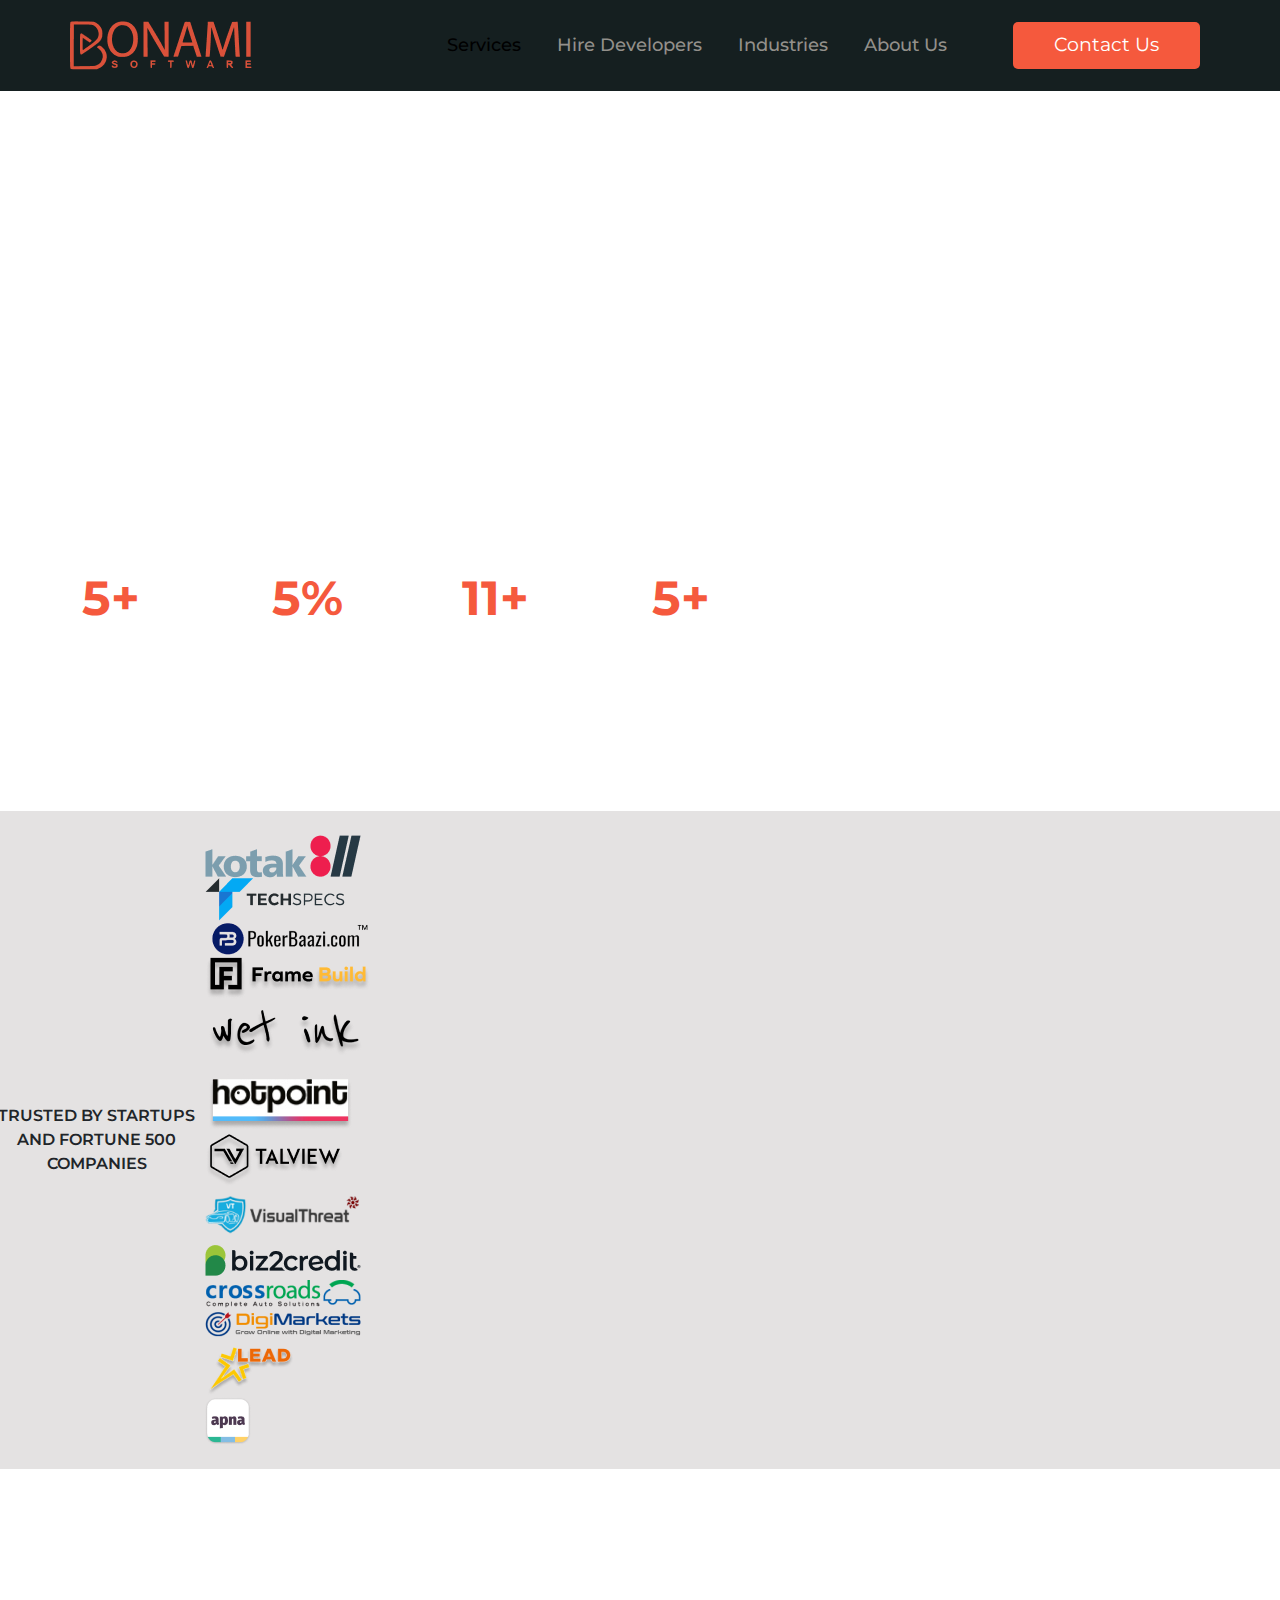
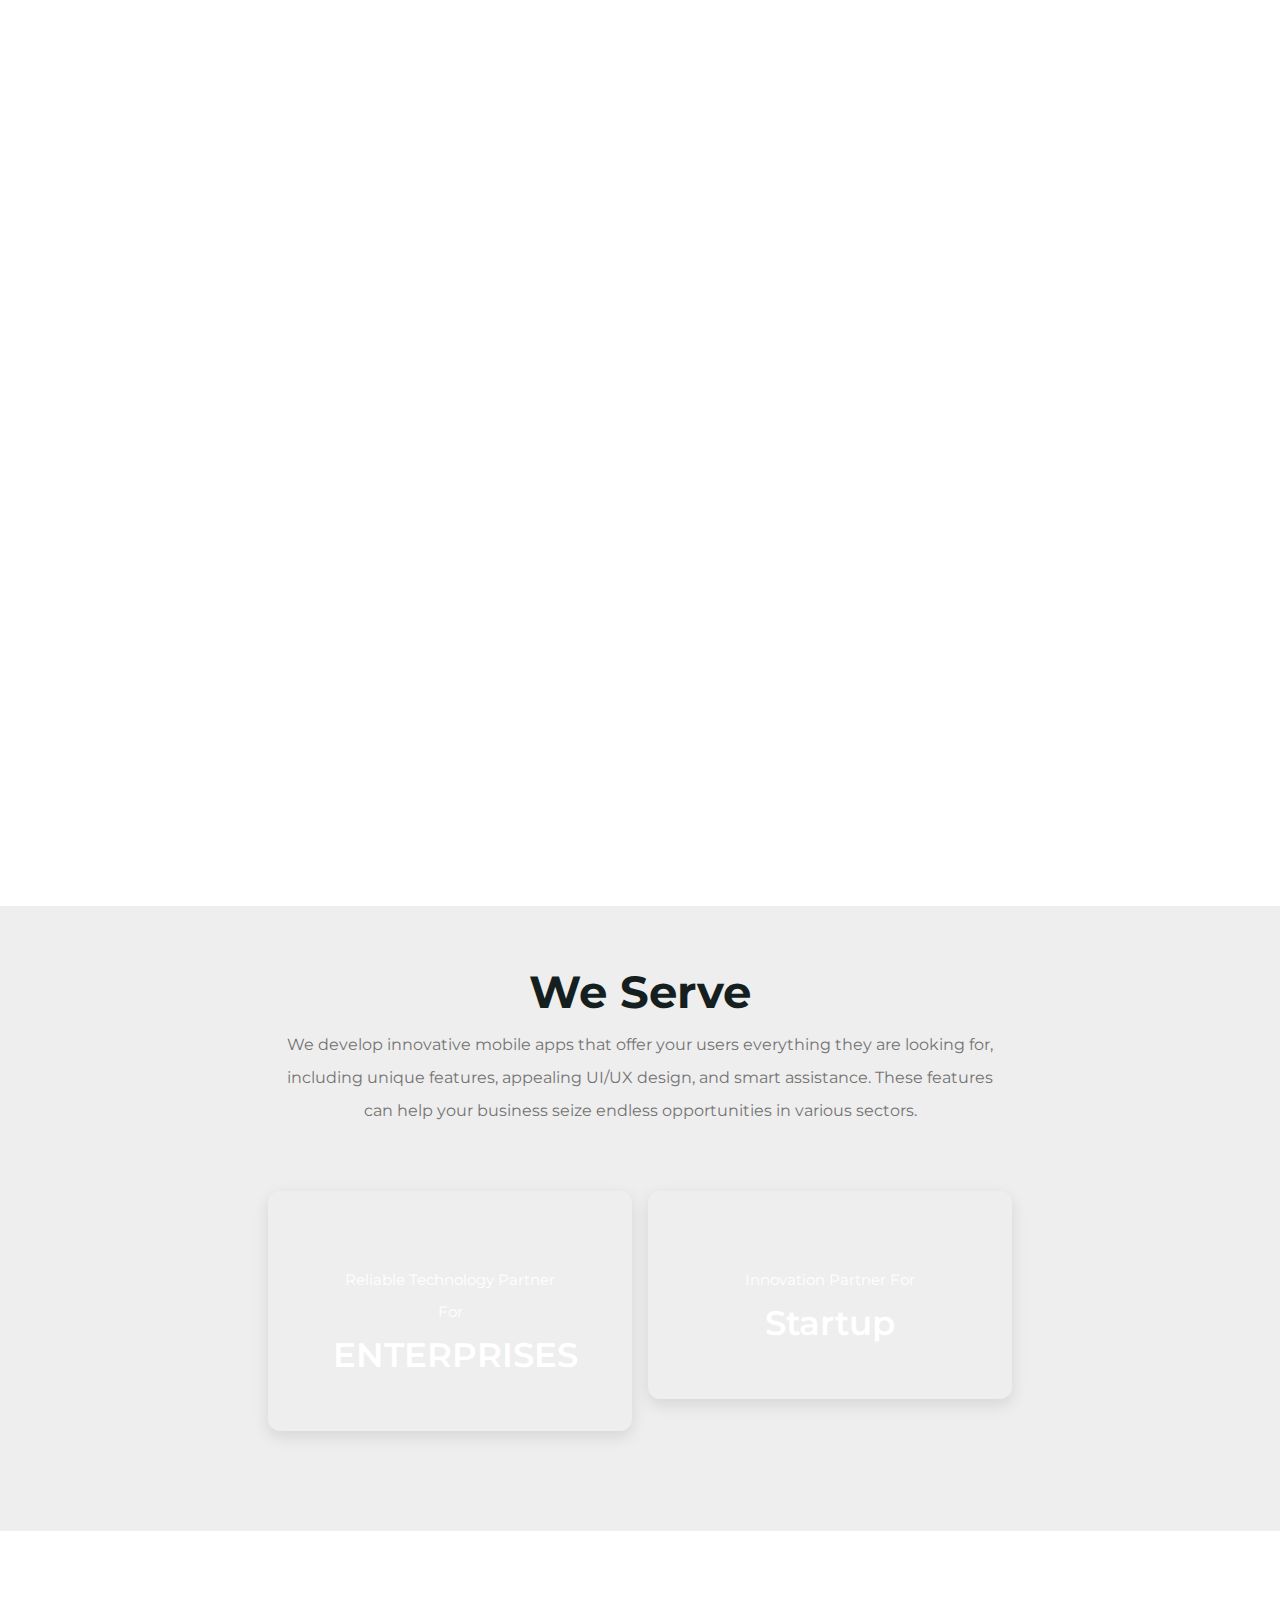
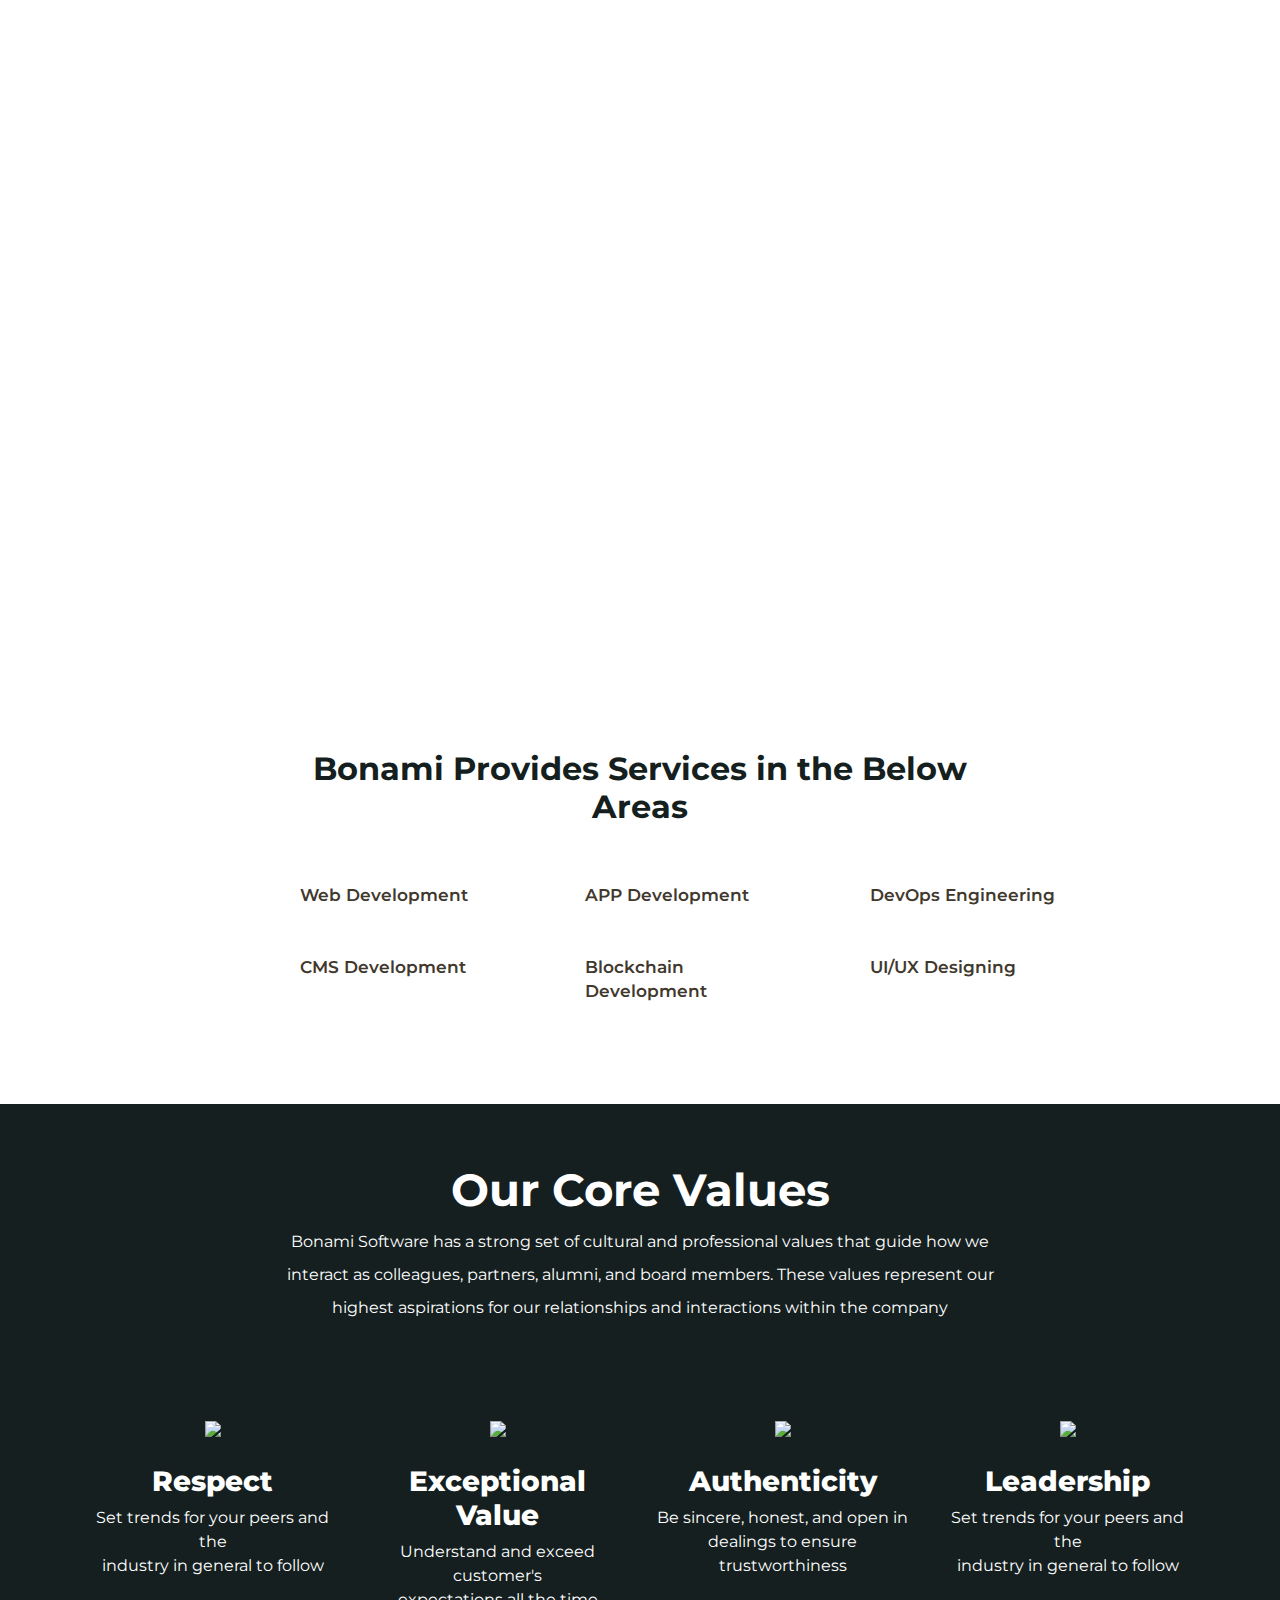
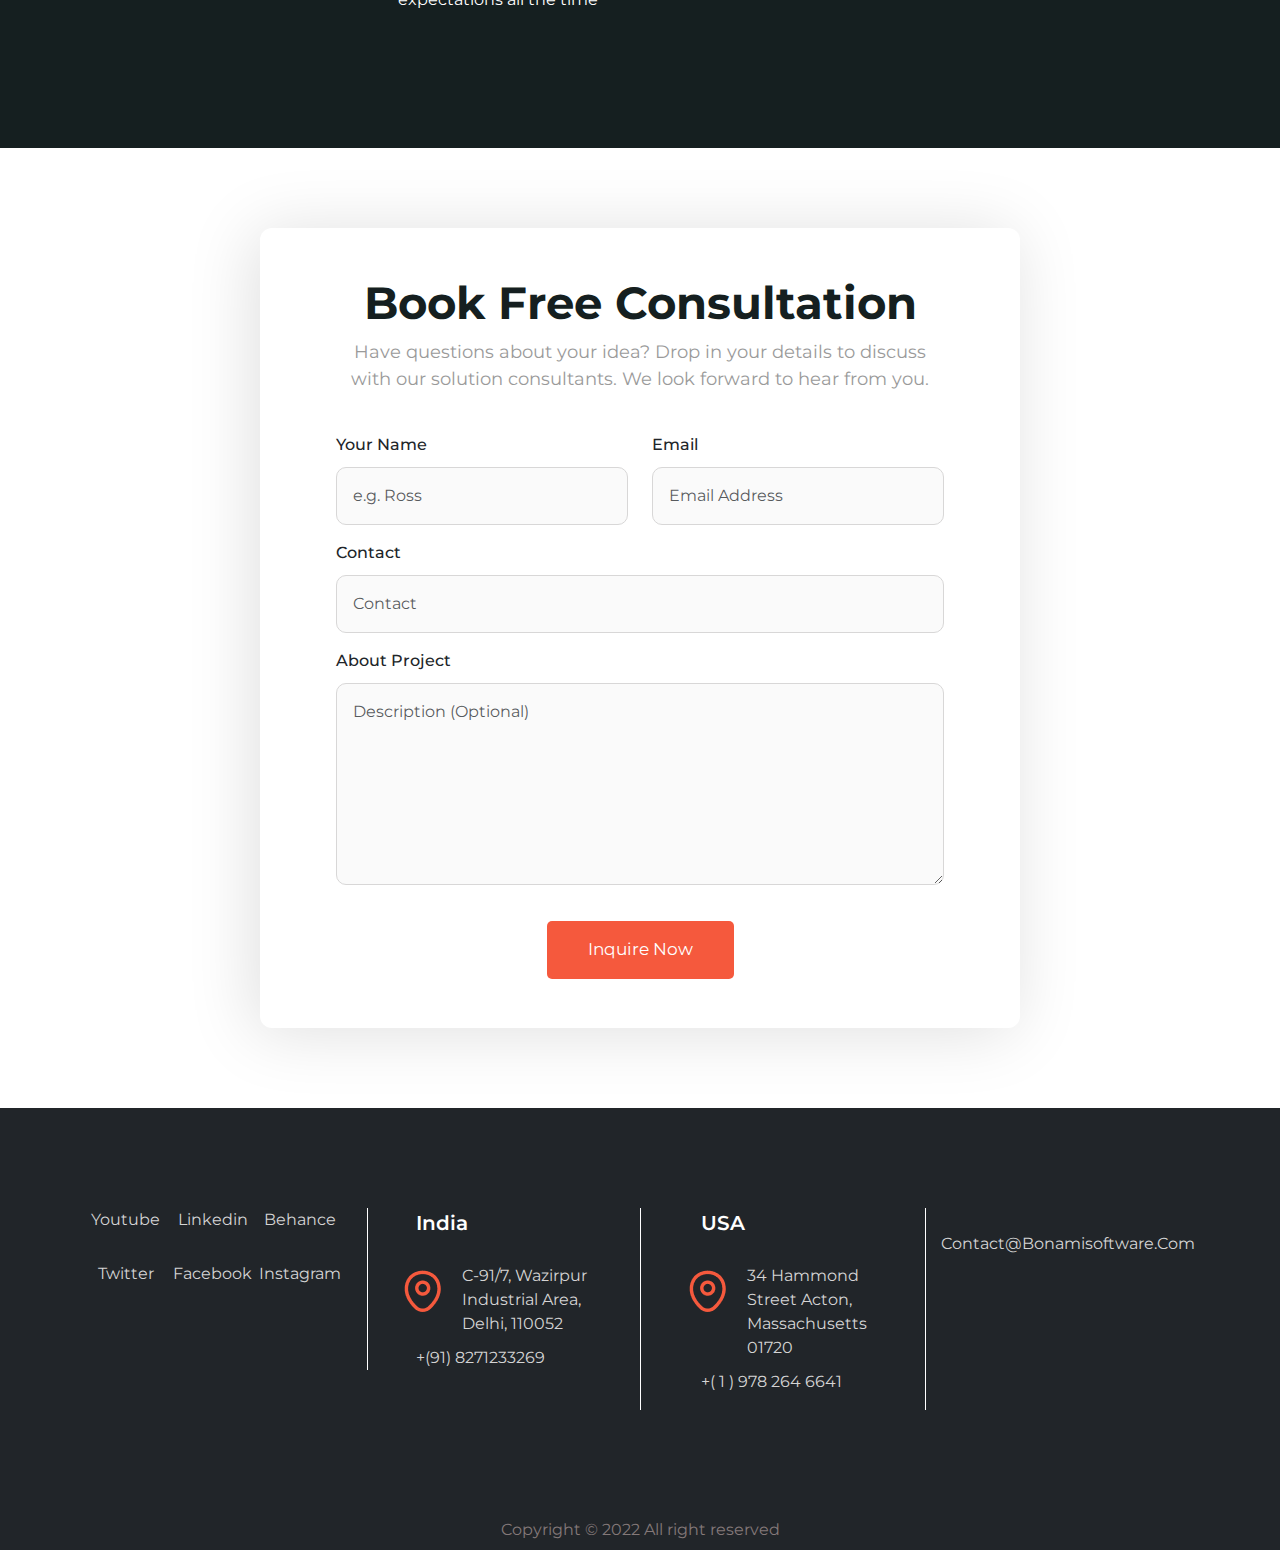
==== about.html @ 92f46180 "about us 14:27 Hrs" ====
<!DOCTYPE html>
<html lang="en">
  <head>
    <meta charset="utf-8" />
    <meta name="viewport" content="width=device-width, initial-scale=1" />

    <!-- font awesome -->
    <link
      rel="stylesheet"
      href="https://fonts.googleapis.com/css2?family=Montserrat:wght@700&display=swap"
    />
    <link
      rel="stylesheet"
      href="https://fonts.googleapis.com/css2?family=Montserrat&display=swap"
    />
    <!-- font awesome -->
    <link
      rel="stylesheet"
      href="https://cdnjs.cloudflare.com/ajax/libs/font-awesome/6.2.1/css/all.min.css"
    />
    <!-- bootstrap 5 -->
    <link
      href="https://cdn.jsdelivr.net/npm/bootstrap@5.0.2/dist/css/bootstrap.min.css"
      rel="stylesheet"
    />
    <!-- slick css -->
    <link
      rel="stylesheet"
      type="text/css"
      href="//cdn.jsdelivr.net/npm/slick-carousel@1.8.1/slick/slick.css"
    />
    <!-- common css -->
    <link rel="stylesheet" href="./css/global.css" />
    <link rel="stylesheet" href="./css/style.css" />
    <link rel="stylesheet" href="./css/about.css" />
    <link href="https://unpkg.com/aos@2.3.1/dist/aos.css" rel="stylesheet" />

    <!-- common css -->
    <link rel="stylesheet" href="./css/about.css">
    <title>Bonami Software | About Us</title>
  </head>

  <body>
    <header>
      <nav class="container navbar navbar-expand-lg py-3">
        <div class="container-fluid p-md-0">
          <a class="navbar-brand" href="index.html"><img src="./images/logo.png" alt="" /></a>
          <button class="navbar-toggler" type="button" data-bs-toggle="collapse" data-bs-target="#navbarSupportedContent"
            aria-controls="navbarSupportedContent" aria-expanded="false" aria-label="Toggle navigation">
            <span class="navbar-toggler-icon">
              <i class="fa-solid fa-bars"></i>
            </span>
          </button>
          <div class="collapse navbar-collapse" id="navbarSupportedContent">
            <ul class="navbar-nav ms-auto mb-2 mb-lg-0 align-items-center">
              <li class="nav-item">
                <a class="nav-link active" aria-current="page" href="./service.html">Services</a>
              </li>
              <li class="nav-item">
                <a class="nav-link" href="./hiredevloper.html">Hire Developers</a>
              </li>
              <li class="nav-item">
                <a class="nav-link" href="./industries.html">Industries</a>
              </li>
              <li class="nav-item">
                <a class="nav-link" href="./about.html">About Us</a>
              </li>
              <li class="nav-item ms-5">
                <a class="btn mainbtn" href="./contactUs.html">Contact Us</a>
              </li>
            </ul>
          </div>
        </div>
      </nav>
    </header>

    <!-- Breadcrumb -->

    <section
      class="bannersection"
      style="
        background: url('./images/About\ us.png') !important;
        background-size: 100% 100%;
      "
    >
      <div class="container">
        <div class="row">
          <div class="col-12 d-flex align-items-center">
            <div class="content">
              <h1 class="mb-3">About Us</h1>
              <p>
                Bonami Software is a software development company based in India with a global presence. We specialize in delivering innovative design and reliable web, mobile, and cloud solutions to global brands across various industries. Our team is dedicated to providing highly compelling solutions that meet business needs and delivering the highest level of client satisfaction for a variety of projects
              </p>
              <ul class="features">
                <li>
                  High-Quality Services
                </li>
                <li>
                  Attention To Detail
                </li>
                <li>
                  Compliance With Deadlines
                </li>
                <li>
                  Competitive & Fair Pricing
                </li>
              </ul>
            </div>
          </div>
        </div>
        <div class="stats mt-4">
          <div class="row level-counter">
            <div class="col-12 col-sm-6 col-md-6 col-lg-2">
              <div class="wrapperBox">
                <div class="counter">
                  <span class="js-counter-up" data-value="100"></span>+
                </div>
                <p class="title">
                  <b>Satisfied clients </b><br />happy clients
                </p>
              </div>
            </div>
            <div class="col-12 col-sm-6 col-md-6 col-lg-2">
              <div class="wrapperBox">
                <div class="counter">
                  <span class="js-counter-up" data-value="98"></span>%
                </div>
                <p class="title"><b>Job Success Rate</b><br />over Upwork</p>
              </div>
            </div>
            <div class="col-12 col-sm-6 col-md-6 col-lg-2">
              <div class="wrapperBox">
                <div class="counter">
                  <span class="js-counter-up" data-value="200"></span>+
                </div>
                <p class="title">
                  <b>Projects delivered </b><br />happy customers
                </p>
              </div>
            </div>
            <div class="col-12 col-sm-6 col-md-6 col-lg-2">
              <div class="wrapperBox">
                <div class="counter">
                  <span class="js-counter-up" data-value="100"></span>+
                </div>
                <p class="title"><b>Professionals </b><br />service provider</p>
              </div>
            </div>
          </div>
        </div>
      </div>
    </section>
    <section class="iconSlider py-4">
      <div class="head1 mb-4 d-none">
        <h3 class="text-center">
          From startups to the world’s <span>largest companies</span>
        </h3>
      </div>
      <div class="conatainer-fluid">
        <div class="row">
          <div
            class="col-md-3 col-lg-2 content text-center fw-600 p-0 d-flex align-items-center"
          >
            TRUSTED BY STARTUPS AND FORTUNE 500 COMPANIES
          </div>
          <div class="col-md-9 col-lg-10 p-0">
            <div class="top-icon-slider">
              <div class="item">
                <div class="img">
                  <img src="./images/logo/clients1.png" />
                </div>
              </div>
              <div class="item">
                <div class="img">
                  <img src="./images/logo/clients2.png" />
                </div>
              </div>
              <div class="item">
                <div class="img">
                  <img src="./images/logo/clients13.png" />
                </div>
              </div>
              <div class="item">
                <div class="img">
                  <img src="./images/logo/clients4.png" />
                </div>
              </div>
              <div class="item">
                <div class="img">
                  <img src="./images/logo/clients5.png" />
                </div>
              </div>
              <div class="item">
                <div class="img">
                  <img src="./images/logo/clients6.png" />
                </div>
              </div>
              <div class="item">
                <div class="img">
                  <img src="./images/logo/clients7.png" />
                </div>
              </div>
              <div class="item">
                <div class="img">
                  <img src="./images/logo/clients8.png" />
                </div>
              </div>
              <div class="item">
                <div class="img">
                  <img src="./images/logo/clients9.png" />
                </div>
              </div>
              <div class="item">
                <div class="img">
                  <img src="./images/logo/clients10.png" />
                </div>
              </div>
              <div class="item">
                <div class="img">
                  <img src="./images/logo/clients11.png" />
                </div>
              </div>
              <div class="item">
                <div class="img">
                  <img src="./images/logo/clients12.png" />
                </div>
              </div>
              <div class="item">
                <div class="img">
                  <img src="./images/logo/clients3.png" />
                </div>
              </div>
            </div>
          </div>
        </div>
      </div>
    </section>
    <!-- Abouut Who are we -->

    <section class="about py-60">
      <div class="container">
        <div class="row align-items-center">
          <div
            class="col-12 col-sm-12 col-md-12 col-lg-6 gx-5 gy-3 order-1 order-lg-0"
            data-aos="fade-left"
            data-aos-duration="2000"
          >
            <div class="who-heading">
              <h2 class="mainHeading mt-3 mb-0">
                A Passionate Leader in Product Development
              </h2>
            </div>
            <div class="who-content mt-3">
              <p>
                Outsourcing your software development to Bonami allows you to delegate all or part of your development responsibilities with confidence. We prioritize staying on schedule, ensuring product quality, and scaling teams as needed, while also giving you full flexibility and control over the project.
              </p>
              <p>
                Our expertise in business domains, technology, and proven methodologies allows us to deliver high-quality solutions that add value to businesses, making us one of India's top software outsourcing companies. We have served a wide range of clients including startups, enterprises, product companies, digital agencies, SMEs, and governments, providing best-in-class software development services
              </p>
            </div>
            <div class="row">
              <div
                class="col-12 col-sm-6 col-md-6 col-lg-6 gy-4 d-flex align-items-center"
              >
                <img src="./images/about1.png" />
                <div class="icon-content">
                  <p class="mb-0 mt-2 ms-4">
                    100% own staff, No<br />
                    freelancers
                  </p>
                </div>
              </div>
              <div
                class="col-12 col-sm-6 col-md-6 col-lg-6 gy-4 d-flex align-items-center"
              >
                <img src="./images/about2.png" />
                <div class="icon-content">
                  <p class="mb-0 mt-2 ms-4">Cost-effective</p>
                </div>
              </div>
              <div
                class="col-12 col-sm-6 col-md-6 col-lg-6 gy-4 d-flex align-items-center"
              >
                <img src="./images/about3.png" />
                <div class="icon-content">
                  <p class="mb-0 mt-2 ms-4">
                    India's top software<br />
                    engineers
                  </p>
                </div>
              </div>
              <div
                class="col-12 col-sm-6 col-md-6 col-lg-6 gy-4 d-flex align-items-center"
              >
                <img src="./images/about4.png" />
                <div class="icon-content">
                  <p class="mb-0 mt-2 ms-4">
                    Flexible engagement><br />
                    options
                  </p>
                </div>
              </div>
              <div class="btn-explore mt-5">
                <a class="btn mainbtn" href="#">EXPLORE WORK</a>
              </div>
            </div>
          </div>
          <div
            class="col-12 col-sm-12 col-md-12 col-lg-5 offset-lg-1 gy-3 "
            data-aos="fade-right"
            data-aos-duration="2000"
          >
            <img src="./images/sab-log.png" class="w-100" />
          </div>
        </div>
      </div>
    </section>

    <!-- What we offer -->
    <section class="py-100 pt-0 bg-grey">
      <div class="container">
        <div class="row justify-content-center">
          <div class="col-12 col-sm-12 col-md-10 col-lg-8">
            <div class="heading-offer text-center py-60 pb-0">
              <!-- <h6 class=""></h6> -->
              <h2 class="mainHeading">We Serve</h2>
              <p class="mt-2">
                We develop innovative mobile apps that offer your users everything they are looking for, including unique features, appealing UI/UX design, and smart assistance. These features can help your business seize endless opportunities in various sectors.
              </p>
            </div>
          </div>
        </div>

        <!-- end heading -->

        <div class="row">
          <div
            class="offset-lg-2 col-12 col-sm-12 col-md-6 col-lg-4 offer-col gx-3 gy-5"
          >
            <div
              class="card-offer"
              style="
                background: url(./images/we.png);
                background-repeat: no-repeat;
                background-size: 100% 100%;
              "
            >
              <div class="card-offer-img mt-1">
                <img src="./images/startup 1.png" alt="" />
              </div>
              <div class="card-offer-content">
                <p class="text-white text-center mb-1">
                  Reliable Technology Partner For
                </p>
                <h2 class="text-white">ENTERPRISES</h2>
              </div>
            </div>
          </div>
          <div class="col-12 col-sm-12 col-md-6 col-lg-4 offer-col gx-3 gy-5">
            <div
              class="card-offer"
              style="
                background: url(./images/serve.png);
                background-repeat: no-repeat;
                background-size: 100% 100%;
              "
            >
              <div class="card-offer-img mt-1">
                <img src="./images/enterprises 1.png" alt="" />
              </div>
              <div class="card-offer-content">
                <p class="text-white text-center mb-1">
                  Innovation Partner For
                </p>
                <h2 class="text-white">Startup</h2>
              </div>
            </div>
          </div>
        </div>
      </div>
    </section>

    <!-- Our mission vission -->
    <section
      class="mission-vission py-200"
      style="
        background: url('./images/vission.png') !important;
        background-size: 100% 100%;
      "
    >
      <div class="container">
        <!-- heading end -->
        <div class="row align-items-center">
          <div
            class="col-12 col-sm-12 col-md-6 col-lg-4 offset-0 offset-lg-2 gx-5 gy-5 gy-lg-5 gx-lg-5"
            data-aos="fade-right"
            data-aos-duration="2000"
          >
            <div class="card-vission">
              <div class="vision-img">
                <img
                  src="./images/vission-eyes.png"
                  alt=""
                  class="img-responsive"
                />
              </div>
              <div class="vission-content mt-4">
                <h3>Vision</h3>
                <p class="mt-2">
                  To establish as the preferred partner of choice for all kinds
                  of technolgy and consulting needs
                </p>
              </div>
            </div>
          </div>
          <div
            class="col-12 col-sm-12 col-md-6 col-lg-4  gx-5 gy-5 gy-lg-5 gx-lg-5"
            data-aos="fade-right"
            data-aos-duration="2000"
          >
            <div class="card-vission card-mission ms-auto">
              <div class="vision-img">
                <img src="./images/rocket.png" alt="" class="img-responsive" />
              </div>
              <div class="vission-content mt-4">
                <h3>Mission</h3>
                <p class="mt-2">
                  Delivering Customer Delight through best in class Development
                  services, Innovation & Design Thinking.
                </p>
              </div>
            </div>
          </div>
        </div>
      </div>
    </section>

    <section class="service-provide">
      <div class="container">
        <div class="row justify-content-center">
          <div class="col-12 col-sm-12 col-md-10 col-lg-8">
            <div class="heading-offer text-center py-100 pb-0">
              <!-- <h6 class=""></h6> -->
              <h2 class="mainHeading" style="font-size: 2rem">
                Bonami Provides Services in the Below Areas
              </h2>
            </div>
          </div>
        </div>
        <div class="row justify-content-end justify-content-md-center py-100 pt-0">
          <div class="offset-0 offset-lg-1 col-12 col-sm-6 col-md-4 col-lg-3 gx-5 gy-5">
            <div class="d-flex service-cont align-items-center">
              <img src="./images/web-about.png" alt="" />
              <p class="mb-0 ms-3">Web Development</p>
            </div>
          </div>
          <div class="col-12 col-sm-6 col-md-4 col-lg-3 gx-5 gy-5">
            <div class="d-flex service-cont align-items-center">
              <img src="./images/app.png" alt="" />
              <p class="mb-0 ms-3">APP Development</p>
            </div>
          </div>
          <div class="col-12 col-sm-6 col-md-4 col-lg-3 gx-5 gy-5">
            <div class="d-flex service-cont align-items-center">
              <img src="./images/devOp.png" alt="" />
              <p class="mb-0 ms-3">DevOps Engineering</p>
            </div>
          </div>
          <div class="offset-0 offset-lg-1 col-12 col-sm-6 col-md-4 col-lg-3 gx-5 gy-5">
            <div class="d-flex service-cont align-items-center">
              <img src="./images/cms-abb.png" alt="" />
              <p class="mb-0 ms-3">CMS Development</p>
            </div>
          </div>
          <div class="col-12 col-sm-6 col-md-4 col-lg-3 gx-5 gy-5">
            <div class="d-flex service-cont align-items-center">
              <img src="./images/block.png" alt="" />
              <p class="mb-0 ms-3">Blockchain Development</p>
            </div>
          </div>
          <div class="col-12 col-sm-6 col-md-4 col-lg-3 gx-5 gy-5">
            <div class="d-flex service-cont align-items-center">
              <img src="./images/ui.png" alt="" />
              <p class="mb-0 ms-3">UI/UX Designing</p>
            </div>
          </div>
        </div>
      </div>
    </section>

    <section class="dark-section py-60">
      <div class="container">
        <div class="row justify-content-center">
          <div class="col-12 col-sm-12 col-md-10 col-lg-8">
            <div class="heading-offer text-center">
              <!-- <h6 class=""></h6> -->
              <h2 class="mainHeading text-white">Our Core Values</h2>
              <p class="mt-2 text-white">
                Bonami Software has a strong set of cultural and professional values that guide how we interact as colleagues, partners, alumni, and board members. These values represent our highest aspirations for our relationships and interactions within the company
              </p>
            </div>
          </div>
        </div>
        <div class="row py-60 justify-content-center">
          <div class="col-12 col-sm-12 col-md-6 col-lg-3 gy-3">
            <div class="core-respect text-center">
              <img src="./images/respect.png" />
              <div class="core-respect-content mt-4">
                <h2 class="text-white">Respect</h2>
                <p class="text-white">
                  Set trends for your peers and the <br />industry in general to
                  follow
                </p>
              </div>
            </div>
          </div>
          <div class="col-12 col-sm-12 col-md-6 col-lg-3 gy-3">
            <div class="core-respect text-center">
              <img src="./images/exception.png" />
              <div class="core-respect-content mt-4">
                <h2 class="text-white">Exceptional value</h2>
                <p class="text-white">
                  Understand and exceed customer's <br />expectations all the
                  time
                </p>
              </div>
            </div>
          </div>
          <div class="col-12 col-sm-12 col-md-6 col-lg-3 gy-3">
            <div class="core-respect text-center">
              <img src="./images/authication.png" />
              <div class="core-respect-content mt-4">
                <h2 class="text-white">Authenticity</h2>
                <p class="text-white">
                  Be sincere, honest, and open in <br />dealings to ensure
                  trustworthiness
                </p>
              </div>
            </div>
          </div>
          <div class="col-12 col-sm-12 col-md-6 col-lg-3 gy-3">
            <div class="core-respect text-center">
              <img src="./images/leader.png" />
              <div class="core-respect-content mt-4">
                <h2 class="text-white">Leadership</h2>
                <p class="text-white">
                  Set trends for your peers and the<br />
                  industry in general to follow
                </p>
              </div>
            </div>
          </div>
        </div>
      </div>
    </section>

    <section class="contact_section my-80" id="contact">
      <div class="container">
        <div class="row">
          <div class="col-12 col-lg-8 mx-auto bordre-sec">
            <div class="row">
              <div class="col-12 col-lg-10 mx-auto">
                <div class="top_head pt-3 pt-lg-5 text-center">
                  <p class="heading mb-0 d-none">Contact Us</p>
                  <h2 class="mainHeading mb-2">Book Free Consultation</h2>
                  <p class="description pb-4">
                    Have questions about your idea? Drop in your details to
                    discuss with our solution consultants. We look forward to
                    hear from you.
                  </p>
                </div>
              </div>
            </div>
            <div class="row">
              <div class="col-12 col-lg-10 mx-auto">
                <form
                  method="post"
                  class="contactForm"
                  enctype="multipart/form-data"
                >
                  <div class="row">
                    <div class="col-12 col-md-6 mb-3">
                      <label for="fname" class="from-label">Your Name</label>
                      <input
                        type="text"
                        name="name"
                        id="name"
                        placeholder="e.g. Ross"
                        class="form-control"
                      />
                    </div>
                    <div class="col-12 col-md-6 mb-3 d-none">
                      <label for="fname" class="from-label">First name</label>
                      <input
                        type="text"
                        name="fname"
                        id="fname"
                        placeholder="e.g. Ross"
                        class="form-control"
                      />
                    </div>
                    <div class="col-12 col-md-6 mb-3 d-none">
                      <label for="lname" class="from-label">last name</label>
                      <input
                        type="text"
                        name="lname"
                        id="lname"
                        placeholder="e.g. McCarthy"
                        class="form-control"
                      />
                    </div>
                    <div class="col-12 col-md-6 mb-3">
                      <label for="email" class="from-label">email</label>
                      <input
                        type="email"
                        name="email"
                        id="email"
                        placeholder="Email Address"
                        class="form-control"
                      />
                    </div>
                    <div class="col-12 mb-3">
                      <label for="contact" class="from-label">contact</label>
                      <input
                        type="tel"
                        name="contact"
                        id="contact"
                        placeholder="Contact"
                        class="form-control"
                      />
                    </div>
                    <div class="col-12 mb-3 d-none">
                      <label class="form-label">Services</label>
                      <div class="checkboxes">
                        <div class="form-check">
                          <input
                            class="form-check-input"
                            type="checkbox"
                            value="Mobile Development"
                            id="flexCheckDefault"
                            name="service[]"
                          />
                          <label class="form-check-label" for="flexCheckDefault"
                            >Mobile Development</label
                          >
                        </div>
                        <div class="form-check justify-content-center">
                          <input
                            class="form-check-input"
                            type="checkbox"
                            value="Web Development"
                            id="flexCheckChecked"
                            name="service[]"
                          />
                          <label class="form-check-label" for="flexCheckChecked"
                            >Web Development</label
                          >
                        </div>
                        <div class="form-check justify-content-end">
                          <input
                            class="form-check-input"
                            type="checkbox"
                            value="Hire Developer"
                            id="flexCheckDefault"
                            name="service[]"
                          />
                          <label class="form-check-label" for="flexCheckDefault"
                            >Hire Developer</label
                          >
                        </div>
                        <div class="form-check">
                          <input
                            class="form-check-input"
                            type="checkbox"
                            value="Maintenance &amp; Support"
                            id="flexCheckChecked"
                            name="service[]"
                          />
                          <label class="form-check-label" for="flexCheckChecked"
                            >Maintenance &amp; Support</label
                          >
                        </div>
                        <div class="form-check justify-content-center">
                          <input
                            class="form-check-input"
                            type="checkbox"
                            value="Technical Consultancy"
                            id="flexCheckDefault"
                            name="service[]"
                          />
                          <label class="form-check-label" for="flexCheckDefault"
                            >Technical Consultancy</label
                          >
                        </div>
                        <div class="form-check justify-content-end">
                          <input
                            class="form-check-input"
                            type="checkbox"
                            value="Other Services"
                            id="flexCheckChecked"
                            name="service[]"
                          />
                          <label class="form-check-label" for="flexCheckChecked"
                            >Other Services</label
                          >
                        </div>
                      </div>
                    </div>
                    <hr class="d-none" />
                    <div class="col-12 mb-3">
                      <label for="aboutproject" class="from-label"
                        >about project</label
                      >
                      <textarea
                        name="aboutproject"
                        id="aboutproject"
                        placeholder="Description (Optional)"
                        class="form-control"
                        cols="30"
                        rows="7"
                      ></textarea>
                    </div>
                    <div class="col-12 mb-3 d-none">
                      <label for="file">Document (if any):</label>
                      <input
                        type="file"
                        id="file"
                        name="file"
                        class="form-control"
                      />
                    </div>
                  </div>
                  <button
                    type="submit"
                    class="btn mainbtn contact_btn mb-3 mb-lg-5"
                  >
                    Inquire Now
                  </button>
                </form>
              </div>
            </div>
          </div>
        </div>
      </div>
    </section>
    <!-- footer -->
    <footer class="footer bg-dark py-80">
      <div class="container">
        <div class="row">
          <div class="col-12 col-md-3">
            <ul
              class="list-unstyled p-0 d-flex align-items-center iconsListFooter"
            >
              <li>
                <img src="./images/youtube_footer.png" alt="" />
                <a class="title" href="">youtube</a>
              </li>
              <li>
                <img src="./images/youtubelinkedin.png" alt="" />
                <a class="title" href="">linkedin</a>
              </li>
              <li>
                <img src="./images/footer_f.png" alt="" />
                <a class="title" href="">behance</a>
              </li>
              <li class="mb-0">
                <img src="./images/footer_behance.png" alt="" />
                <a class="title" href="">twitter</a>
              </li>
              <li class="mb-0">
                <img src="./images/footer_new.png" alt="" />
                <a class="title" href="">facebook</a>
              </li>
              <li class="mb-0">
                <img src="./images/footer_insta.png.png" alt="" />
                <a class="title" href="">instagram</a>
              </li>
            </ul>
          </div>
          <div class="col-12 col-md-3">
            <ul class="list-unstyled addressrow br-l">
              <li class="country">
                <img src="./images/india.png" alt="" />
                <p class="title">India</p>
              </li>
              <li>
                <img src="./images/location.png" alt="" class="mt-1" />
                <a class="title" href=""
                  >C-91/7, Wazirpur Industrial Area, Delhi, 110052</a
                >
              </li>
              <li>
                <img src="./images/call.png" alt="" class="mt-1" />
                <a class="title" href="tel:8271233269">+(91) 8271233269</a>
              </li>
            </ul>
          </div>
          <div class="col-12 col-md-3 br-l">
            <ul class="list-unstyled addressrow">
              <li class="country">
                <img src="./images/usa.png" alt="" />
                <p class="title text-uppercase">usa</p>
              </li>
              <li>
                <img src="./images/location.png" alt="" class="mt-1" />
                <a class="title" href=""
                  >34 Hammond Street Acton, Massachusetts 01720
                </a>
              </li>
              <li>
                <img src="./images/call.png" alt="" class="mt-1" />
                <a class="title" href="tel: 9782646641">+( 1 ) 978 264 6641</a>
              </li>
            </ul>
          </div>
          <div class="col-12 col-md-3 br-l">
            <ul
              class="list-unstyled p-0 d-flex align-items-center iconsListFooter"
            >
              <li>
                <img src="./images/fooer_mail.png" alt="" class="mb-4" />
                <a class="title" href="mailto:contact@bonamisoftware.com"
                  >contact@bonamisoftware.com</a
                >
              </li>
            </ul>
          </div>
        </div>
      </div>
    </footer>
    <div class="footer bg-dark text-white text-center">
      <p class="py-2 mb-0 title">Copyright &copy; 2022 All right reserved</p>
    </div>
    <!-- jquery -->
    <script src="https://cdnjs.cloudflare.com/ajax/libs/jquery/3.2.1/jquery.min.js"></script>
    <script src="https://unpkg.com/aos@2.3.1/dist/aos.js"></script>
    <script src="https://cdnjs.cloudflare.com/ajax/libs/jqueryui/1.12.1/jquery-ui.min.js"></script>
    <!-- Bootstrap Bundle with Popper -->
    <script src="https://cdn.jsdelivr.net/npm/bootstrap@5.0.2/dist/js/bootstrap.bundle.min.js"></script>
    <!-- slick script -->
    <script type="text/javascript" src="//cdn.jsdelivr.net/npm/slick-carousel@1.8.1/slick/slick.min.js"></script>
    <script>
      $(document).ready(function () {
        $(".offer-col").slice(0, 6).show();
        $("#loadMore").on("click", function (e) {
          e.preventDefault();
          $(".offer-col:hidden").slice(0, 6).slideDown();
          if ($(".offer-col:hidden").length == 0) {
            $("#loadMore").text("No Content").addClass("d-none");
          }
        });

        $(".Awardsimage .col-4").slice(0, 6).show();
        $("#loadmoreAwards").on("click", function (e) {
          e.preventDefault();

          $(".Awardsimage .col-4:hidden").slideDown();
          $("#loadmoreAwards").addClass("d-none");
        });
      });

      AOS.init();
      var a = 0;
      $(window).ready(function() {
        var oTop = $('.level-counter').offset().top - window.innerHeight;
        if (a == 0 && $(window).scrollTop() > oTop) {
          $('.js-counter-up').each(function() {
            var $this = $(this),
              countTo = $this.attr('data-value');
            $({
              countNum: $this.text()
            }).animate({
                countNum: countTo
              },
              {
                duration: 5000,
                easing: 'swing',
                step: function() {
                  $this.text(Math.floor(this.countNum));
                },
                complete: function() {
                  $this.text(this.countNum);
                }
              });
          });
          a = 1;
        }
      });
    </script>

    <!-- top-icon-slider -->
    <script src="./js/app.js"></script>
  </body>
</html>
---- css/global.css ----
*{
    margin: 0;
    padding: 0;
    box-sizing: border-box;
    font-family: 'Montserrat', sans-serif;
}
a{
    text-decoration: none;
    color: #fff;
}
p{
    color: #847979;
}
/* @media (min-width: 1600px){
    .container{
        max-width: 1500px;
    }
} */
.mainbtn{
    background-color: #F5593D;
    color: #fff;
    padding: 8px 40px;
    text-decoration: none;
    font-size: 17px;
    border-radius: 5px;
    display: block;
    width: fit-content;
    transition: all .5s;
}
.mainbtn:hover{
    background-color: #F33816;
    color: #fff;
    box-shadow: 0px 1.281px 12.81px rgba(0, 0, 0, 0.22);

}
.spanmainHeadingColor {
  font-size: 1.8rem;
  color: #f33816;
  font-weight: bold;
}
.mainHeadingColor,
.mainHeading {
  font-size: 2.8rem;
  color: #151f20;
  font-weight: bold;
}
.mainHeadingColor span,
.mainHeading spans {
  color: #f33816;
}
.mainHeading.imagewithheading {
  position: relative;
  display: inline-block;
}
.imagewithheading::after {
  content: "";
  background-image: url(/images/headingArrow.png);
  background-repeat: no-repeat;
  background-size: 100% 100%;
  position: absolute;
  height: 100px;
  width: 100px;
  top: -50px;
  left: -60px;
}
.description {
  font-size: 18px;
  color: #9a9a9a;
}
.mt-60 {
  margin-top: 60px;
}
.py-60 {
  padding: 60px 0;
}
.py-80 {
  padding: 100px 0;
}


.py-200{
    padding: 200px 0;
}
.fw-600{
    font-weight: 600;

}
.py-100 {
  padding: 100px 0;
}
.py-40 {
  padding: 40px 0;
}
.pt-60 {
  padding-top: 60px;
}
.pb-60 {
  padding-bottom: 60px;
}
.bg_section {
  background: #eeeeee;
}
.my-60 {
  margin: 60px auto;
}
.my-80 {
  margin: 80px auto;
}
.opacity-0 {
  opacity: 0;
}
.custom_bg {
  position: relative;
}
.bg-color {
  background: #fff5f5;
}
.bg-color-grey {
  background-color: #eeeeee;
  border-radius: 20px;
}
.custom_bg_color {
  background-color: #eee;
}
.custom_bg::after {
  content: "";
  position: absolute;
  top: 40%;
  left: 0;
  width: 100%;
  background-color: #eee;
  min-height: 60%;
  z-index: -1;
}

@media(max-width: 768px){
    .opacity-0{
        display: none;
    }
    .mainHeadingColor, .mainHeading{
        font-size: 1.8rem;
    }
    .py-200{
        padding: 100px 0;
    }
    .contact_section{
        padding: 0 20px;
    }
    header .nav-item{
      margin-top: 20px !important;
      margin-left: 0;
    }
    .navbar-toggler span i{
      font-size: 31px;
    }
    
  
}
@media (max-width: 991px) {
  .navbar-toggler span i{
    font-size: 31px;
  }
  header .nav-item{
    margin-top: 20px !important;
    margin-left: 0 !important;
  }
  header .dropdown-item,
  header .nav-link {
    font-size: 19px !important;
  }
}


/* Hedaer */
header {
  position: sticky;
  top: 0;
  z-index: 9999;
}
header,
.bannersection {
  background: #151f20;
}
header .dropdown-item,
header .nav-link {
  color: #93908b;
  line-height: 21px;
  font-size: 18px;
  font-weight: 500;
}
header .nav-link:hover {
  color: #fff;
}
header .nav-item {
  margin: 0 10px 0 10px;
}

header .nav-item .btn {
  font-size: 19px;
}
.navbar-toggler span{
  color: #F5593D;
}
:focus-visible {
  outline: 0;
}
.navbar-toggler:focus{
  box-shadow: none;
}
/* footer */

footer{
    background-image: url('../images/footer_bg.png');
    background-size: 100% 100%;
}
footer p{
    font-weight: 400;
    font-size: 20px;
    color: #fff;
    text-transform: capitalize;
}
footer .aboutp{
    font-size: 16px;
    text-transform: unset;
    
}
footer p.listTitle{
    font-weight: 500;
    font-size: 26px;
    position: relative;
}
footer li a{
    text-decoration: none;
    color: #d4d4d4;
    font-size: 1rem;
    text-transform: capitalize;
}
footer li{
    margin-bottom: 10px;

}

footer li:hover a {
  color: #fff;
}
footer p.listTitle::after {
  content: "";
  position: absolute;
  bottom: 0;
  left: 0;
  width: 50px;
  height: 3px;
  background-color: #f33816;
}

footer .iconsListFooter {
  flex-wrap: wrap;
  justify-content: space-between;
  /* flex-direction: column; */
}
footer .iconsListFooter li {
  flex: 1 1 30%;
  margin-bottom: 30px;
  text-align: center;
}
footer .iconsListFooter li img {
  display: block;
  margin: auto;
}

footer .addressrow {
  padding: 0 2rem;
}
footer .br-l {
  border-left: 1px solid #fff;
}
footer .country {
  display: flex;
  align-items: center;
}
footer .country p.title {
  font-weight: 600;
  margin-left: 1rem;
}
footer .addressrow li:not(.country) {
  display: flex;
  align-items: flex-start;
}
footer .addressrow li:not(.country) a {
  margin-left: 1rem;
}
/* animattion css */

/* breadcrumb css */

/* body:not(.Homepage) header{
    position: fixed;
    top: 0;
    width: 100%;
    background-color: transparent !important;
} */
body:not(.Homepage) .breadcrumb{
    min-height: 80vh;
    display: flex;
    align-items: center;
    padding: 100px 0;


}
.breadcrumb .maindesc {
  max-width: 900px;
}
.breadcrumb {
  margin-bottom: 0;
}
---- css/style.css ----
.bannersection {
  padding: 80px 0;
  min-height: 80vh;
  display: flex;
  align-items: center;
}

.bannersection .content {
  color: #fff;
}

.bannersection .content h1 {
  font-weight: bold;
  font-size: 60px;
}

.bannersection .content h1 span {
  color: #f33816;
  font-size: 3.5rem;
}

.bannersection .content h1 {
  font-weight: bold;
  font-size: 3.1rem;
}

.bannersection .head1 h3 {
  color: #fffff6;
}

.bannersection .head1 h3 span {
  color: #f5593d;
}

.bannersection .content p {
  font-size: 1.2rem;
}

.bannersection .content blockquote {
  font-size: 1.2rem;
  border-left: 3px solid #f33816;
  padding-left: 10px;
}

.bannersection .top-icon-slider .slick-slide {
  height: 100%;
}
.iconSlider {
  overflow: hidden;
  background-color: #e4e2e2;
}
.top-icon-slider .slick-slide .img {
  min-height: 60px;
  display: flex;
  align-items: center;
  justify-content: center;
}
.top-icon-slider .slick-slide img {
  margin: auto;
  filter: grayscale(0);
  transition: all 0.5s;
  vertical-align: middle;
  max-width: 300px;
}

.top-icon-slider .slick-slide:hover img {
  filter: grayscale(0);
}

.accord-wrapper {
  display: none;
}

/* about */

.core-respect-content h2 {
  font-family: "Montserrat";

  font-style: normal;
  font-weight: 800;
  font-size: 27.9445px;
  line-height: 34px;
  /* identical to box height */

  text-transform: capitalize;

  color: #ffffff;
}
.about .description {
  font-size: 1.1rem;
}
.service-cont p {
  font-family: "Montserrat";
  font-style: normal;
  font-weight: 600;
  font-size: 17px;
  line-height: 143.4%;
  /* identical to box height, or 29px */

  color: #41382d;
}
.service-cont p {
  font-family: "Montserrat";
  font-style: normal;
  font-weight: 600;
  font-size: 17px;
  line-height: 143.4%;
  /* identical to box height, or 29px */

  color: #41382d;
}

.about .itemsAbout .itemBox {
  font-size: 18px;
  color: #151f20;
  text-align: center;
  background: #ffffff;
  box-shadow: 3px 3px 14px rgba(0, 0, 0, 0.26);
  border-radius: 4px;
  padding: 30px 15px;
  max-width: 320px;
  width: 100%;
  margin: auto;
}

.about .itemsAbout .itemBox .title {
  margin-top: 15px;
  margin-bottom: 0;
}
.offer-col:hover .card-offer-img img,
.core_services .col-md-6 .item img,
.itemsAbout .col-md-6 .itemBox img {
  transition: all 0.8s;
}
.offer-col:hover .card-offer-img img,
.core_services .col-md-6:nth-child(odd) .item:hover img,
.itemsAbout .col-md-6:nth-child(odd) .itemBox:hover img {
  box-shadow: inset 0px 2px 2px rgba(255, 255, 255, 0.25);
  filter: drop-shadow(2px 2px 6px rgba(255, 83, 0, 0.4));
}
.core_services .col-md-6:nth-child(even) .item:hover img,
.itemsAbout .col-md-6:nth-child(even) .itemBox:hover img {
  box-shadow: inset 0px 2px 2px rgba(255, 255, 255, 0.25);
  filter: drop-shadow(2px 2px 6px rgba(0, 0, 0, 0.4));
}
/* technology_stack */
.technology_stack .boxwrapper {
  border: 1.5px solid #9a9a9a;
  border-radius: 8px;
  overflow: hidden;
  filter: grayscale(1);
  transition: filter scale 0.5s;
}
.technology_stack .boxwrapper:hover {
  box-shadow: 0px 5.33333px 16px rgba(0, 0, 0, 0.1);
  filter: grayscale(0);
  transform: scale(1.002);
}
.technology_stack .stack .row > div {
  margin-bottom: 2rem;
}

.technology_stack .boxStack {
  background-color: #fff;
}

.technology_stack .boxStack .top {
  padding: 1.5rem 1rem;
  display: flex;
  align-items: center;
  justify-content: flex-start;
}

.technology_stack .boxStack .top h3 {
  margin-bottom: 0;
  margin-left: 10px;
  font-weight: 600;
  font-size: 2rem;
}

.technology_stack .boxStack .bottom {
  padding: 2rem 1rem;
  background-color: #f4f4f4;
  display: flex;
  align-items: center;
  justify-content: flex-start;
  flex-wrap: wrap;
}

.technology_stack .boxStack .bottom .techicon {
  display: flex;
  align-items: center;
  margin: 0 20px 15px;
  justify-content: center;
  flex-direction: column;
}

.technology_stack .boxStack .bottom .techicon .title {
  font-size: 16px;
}

/* stats */
.stats {
  color: #fff;
}

.stats .counter {
  font-size: 3rem;
  font-weight: bold;
  color: #f5593d;
}

.stats .wrapperBox {
  color: #eee;
}

.stats .wrapperBox:hover {
  color: #fff;
}

.stats .title {
  text-transform: capitalize;
  margin-bottom: 0;
}

.stats .wrapperBox img {
  max-width: 33px;
  width: 100%;
}

/* tabs */
.tabs .tab_desc {
  font-size: 1.3rem;
  text-align: center;
}

.tabs .tablink {
  text-decoration: none;
  color: #151f20;
  font-weight: 600;
  font-size: 16px;
}

.tabs .rightsidebar li:hover {
  cursor: pointer;
}

.tabs .rightsidebar li.active .title {
  font-weight: 600;
}

.tabs .rightsidebar .title {
  font-weight: 500;
  color: #373737;
  font-size: 24px;
  font-weight: 500;
}

.tabs .rightsidebar ul {
  padding-left: 0px;
  margin-left: 10px;
  list-style-type: none;
}

.tabs .rightsidebar li {
  background: #fff;
  padding-left: 30px;
  border-left: 5px solid #eaeaea;
  padding-bottom: 10px;
}

.tabs .rightsidebar li.active {
  margin: 20px 0;
  border-left: 5px solid #f33816;
}

.tabs .rightsidebar li .content {
  display: none;
  transition: display 0.7s linear;
}

.tabs .rightsidebar li.active .content {
  display: block;
}

/* accordion section */
.accordian_section .top_content .mainHeading {
  font-weight: bold;
}

/* accordion */

.accordion-container .accordion-title {
  position: relative;
  margin: 0;
  padding: 0.625em 0.625em 0.625em 2em;
  font-size: 1.25em;
  font-weight: normal;
  color: #373737;
  cursor: pointer;
  font-weight: 600;
}

.accordion-container .accordion-title.extra {
  display: none;
}

.accordion-container .accordion-title::after {
  color: #f33816;
  content: "+";
  position: absolute;
  right: 25px;
  height: 2rem;
  width: 2rem;
  text-align: center;
  font-size: 1.5rem;
  border: 2px solid #f33816;
  border-radius: 20px;
  transition: all 0.7s;
}

.accordion-container .accordion-title.open::after {
  content: "-";
  position: absolute;
  font-size: 1.7rem;
}

.accordion-content {
  padding: 0.625em 0.625em 0.625em 2.5em;
}

/* contact us  */
.contact_section .bordre-sec {
  border: 1px solid;
  border-image-source: linear-gradient(
    127.38deg,
    rgba(0, 0, 0, 0.18) -1.26%,
    rgba(0, 0, 0, 0) 48.4%,
    rgba(0, 0, 0, 0.04) 68.01%,
    rgba(0, 0, 0, 0.4) 102.08%
  );
  box-shadow: -6px 4px 68px rgba(0, 0, 0, 0.13);
  border-radius: 12px;
}

.contact_section .heading {
  font-weight: 400;
  font-size: 22px;
}

.contact_section form {
  font-size: 16px;
}

.contact_section form label {
  font-weight: 500;
  margin-bottom: 10px;
  text-transform: capitalize;
  cursor: pointer;
}

.contact_section form .form-control {
  color: #9a9a9a;
  font-weight: 400;
  background: #fafafa;
  border: 1px solid #d8d7d7;
  border-radius: 10px;
  padding: 1rem;
}

.contact_section form .form-control:focus {
  border: unset;
  box-shadow: unset;
}

.contact_section form label.form-check-label {
  font-size: 16px;
  margin-bottom: -7px;
  margin-left: 10px;
}

.contact_section .checkboxes {
  display: flex;
  align-items: center;
  justify-content: space-between;
  flex-wrap: wrap;
}

.contact_section form .form-check-input {
  padding: 0.7rem;
}

.contact_section form .form-check {
  flex: 1 1 33%;
  display: flex;
  align-items: center;
  margin-bottom: 10px;
}

.contact_section .checkboxes .justify-content-end label.form-check-label {
  text-align: end;
  max-width: 122px;
  width: 100%;
}

.contact_section .checkboxes .justify-content-center label.form-check-label {
  text-align: start;
  max-width: 191px;
  width: 100%;
}

.contact_btn {
  margin: 20px auto;
  padding: 15px 40px;
}

/* about */
.breadcrumb {
  padding: 100px 0;
}
.icon-content p {
  color: #bdb7b7;
  font-style: normal;
  font-weight: 500;
  font-size: 16.9923px;
  line-height: 25px;
}
.who-content p {
  font-weight: 400;
  font-size: 18px;
  line-height: 30px;
  /* or 237% */

  color: #847979;
}

.bg-grey {
  background: #eeeeee;
}

.heading-offer h6 {
  font-weight: 600;
  font-size: 22px;
  line-height: 32px;
  color: #151f20;
}

.heading-offer p {
  line-height: 33px;
  /* or 156% */

  text-align: center;

  color: #737373;
}

.card-offer {
  background: #ffffff;
  box-shadow: 0px 5.33333px 16px rgba(0, 0, 0, 0.1);
  border-radius: 12px;
  padding: 45px;
}

.card-offer-img {
  text-align: center;
}

.card-offer-content {
  padding: 0 20px;
}

.card-offer-content h2 {
  font-family: "Montserrat";
  font-style: normal;
  font-weight: 600;
  font-size: 34px;
  line-height: 46px;
  /* identical to box height */

  text-align: center;
  color: #ffffff;
}

.card-offer-content p {
  font-size: 15px;
  line-height: 32px;
  color: #637381;
}

.see-more-btn button,
.see-more-btn a {
  background: #f5593d;
  border-radius: 7px;
  padding: 10px 35px;
  color: #ffffff;
  border: none;
  margin-top: 50px;
  transition: all 0.8s;
}

.see-more-btn button:hover,
.see-more-btn a:hover {
  background-color: #f33816;
  color: #fff;
  box-shadow: 0px 1.281px 12.81px rgba(0, 0, 0, 0.22);
}
.offer-col {
  display: none;
}

.Awardsimage .col-4:nth-child(n + 7) {
  display: none;
}

.mission-vission {
  background: #62626210;
}

.card-vission {
  background: #ffffff;
  box-shadow: 0px 0px 5.74px rgba(0, 0, 0, 0.04);
  border-radius: 12px;
  padding: 53px;
}

.card-vission h3 {
  color: #373737;
  letter-spacing: -0.011em;
  font-size: 32px;
  font-weight: 600;
  text-align: center;
}

.card-vission p {
  text-align: center;
  letter-spacing: -0.011em;
  color: #333333;
  padding: 0 20px;
  font-size: 16px;
  line-height: 27px;
}

.vision-img {
  text-align: center;
  margin-top: -80px;
}

.vision-img img {
  width: 120px;

  text-align: center;
  margin-top: -34px;
}

.card-vission:hover {
  background-color: #fff6f3;
}

/* Industries */

.head-indus {
  font-size: 39.871px;
  line-height: 49px;
  letter-spacing: 0.01em;
  color: #151f20;
  font-weight: 600;
}

.head-indus span {
  color: #f5593d;
}

.indus-content h3 {
  letter-spacing: 0.01em;
  color: #151f20;
  font-weight: 600;
  font-size: 24px;
}

.indus-content h6 {
  text-transform: capitalize;
  color: #151f20;
  font-weight: 600;
}

.indus-content p,
.indus-content ul li {
  letter-spacing: 0.01em;

  color: #424242;
  line-height: 30px;
}

.read-more-link a {
  letter-spacing: 0.01em;
  text-transform: capitalize;
  color: #f5593d;
}

.getInTouch {
  background-color: #eeeeee;
  border-radius: 25px;
}

.getInTouch h2 {
  font-size: 28px;
  font-weight: 700;
  color: #373737;
}

.getInTouch p {
  font-size: 16px;
  color: #7b7b7b;
}

.bannersection p {
  color: #fff;
}
.breadcrumb p {
  color: #fff;
}
.dark-section{
  background-color: #151f20;
} 
@media (max-width: 1200px) {
  .stepsCount .col20::after {
    top: 46% !important;
    right: -41% !important;
  }
  .serviceBoxes:nth-child(n + 4) {
    margin-top: 20px !important;
  }
  .serviceBoxes .box .top {
    font-size: 1.2rem !important;
  }
  header .dropdown-item,
  header .nav-link {
    font-size: 14px;
  }
  /* about */
  .vision-img img{
    margin-top: 0;
  }
  .core-respect br{
    display: none;
  }
 
}
@media (max-width: 768px) {
  .who-content p {
    font-size: 18px;
  }
  .card-offer-content p {
    font-size: 14px;
  }
  .serviceBoxes:nth-child(n + 4) {
    margin-top: 20px !important;
  }
  .stepsCount .col20::after {
    display: none;
  }
  .stepsCount .col20 {
    margin-top: 20px;
  }
  .bg-row .contentBox {
    margin-top: 20px;
  }
  .owncols {
    flex: 1 1 50% !important;
  }
  .bg-row .contentBox {
    order: 2;
    margin-top: 30px;
  }
  /* hire developer */
  .serviceBoxes .box .bottom .ownrow > div {
    font-size: 1.2rem;
  }
}
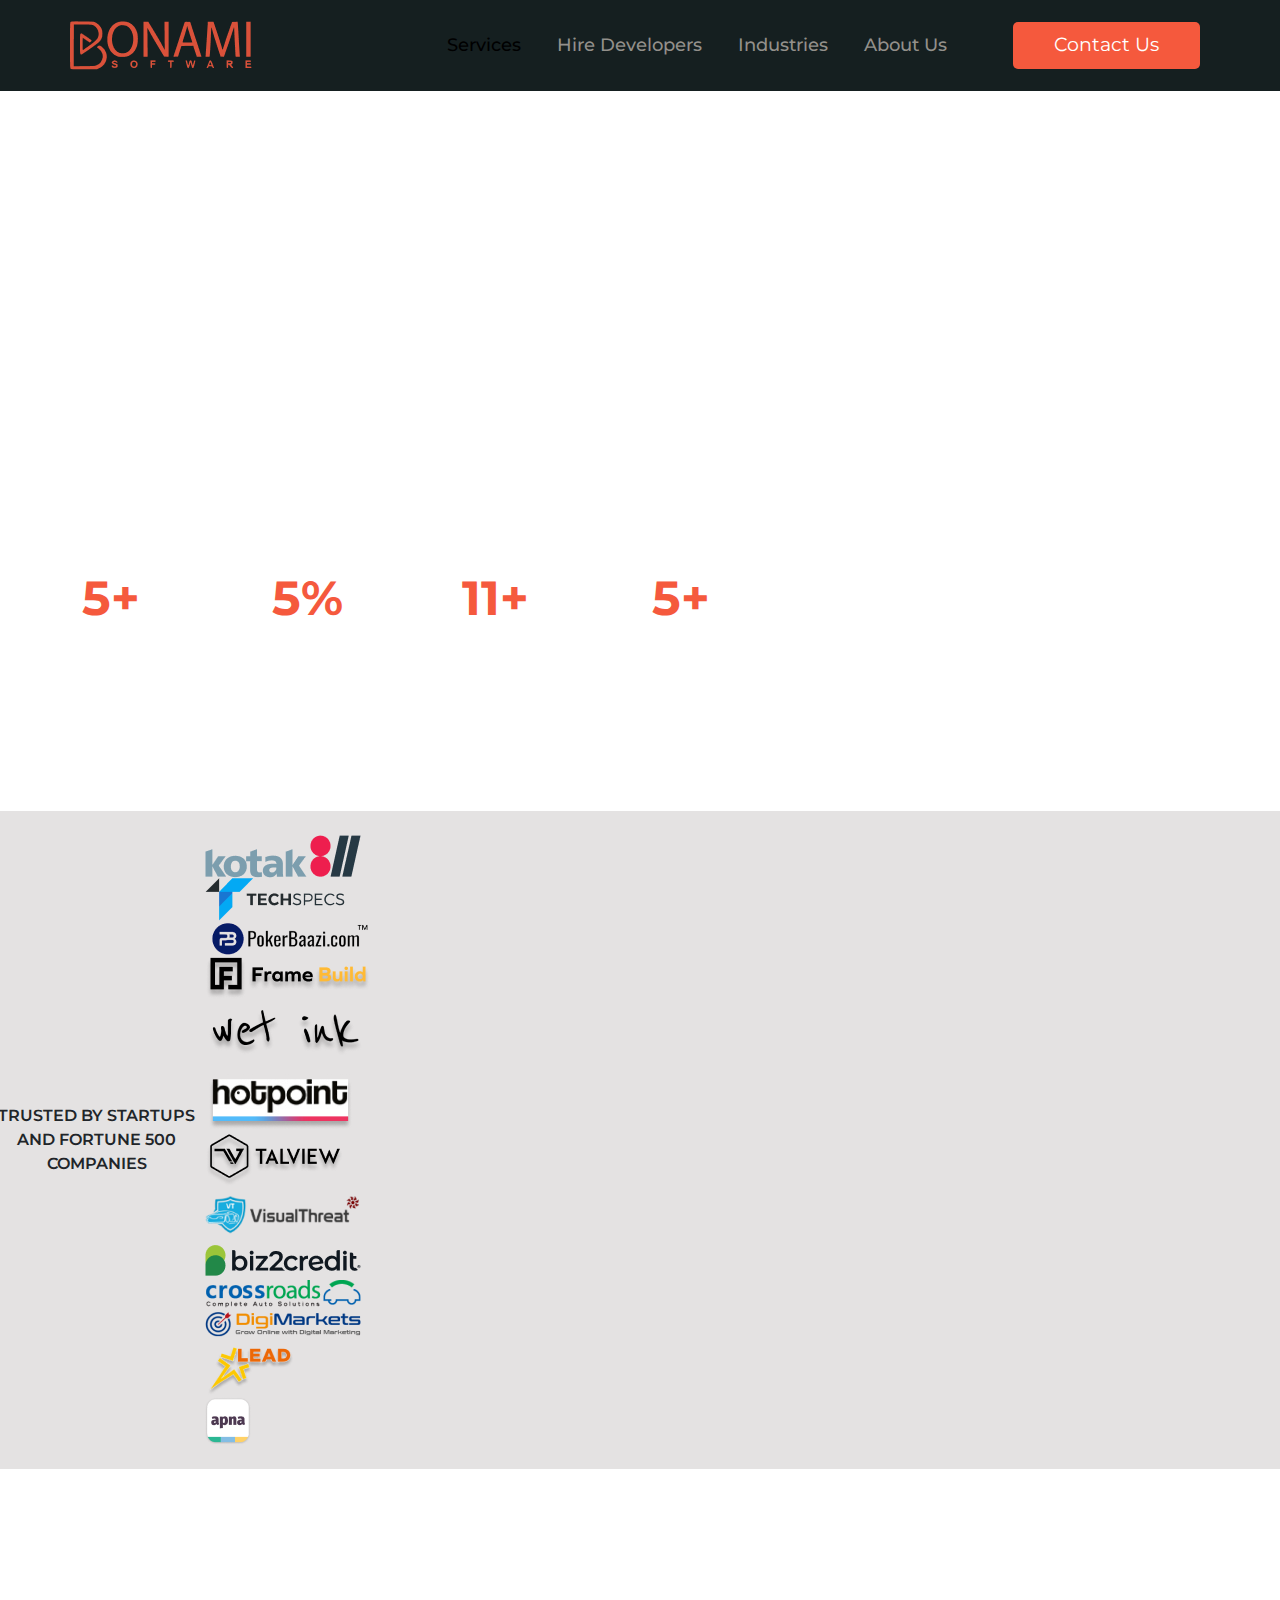
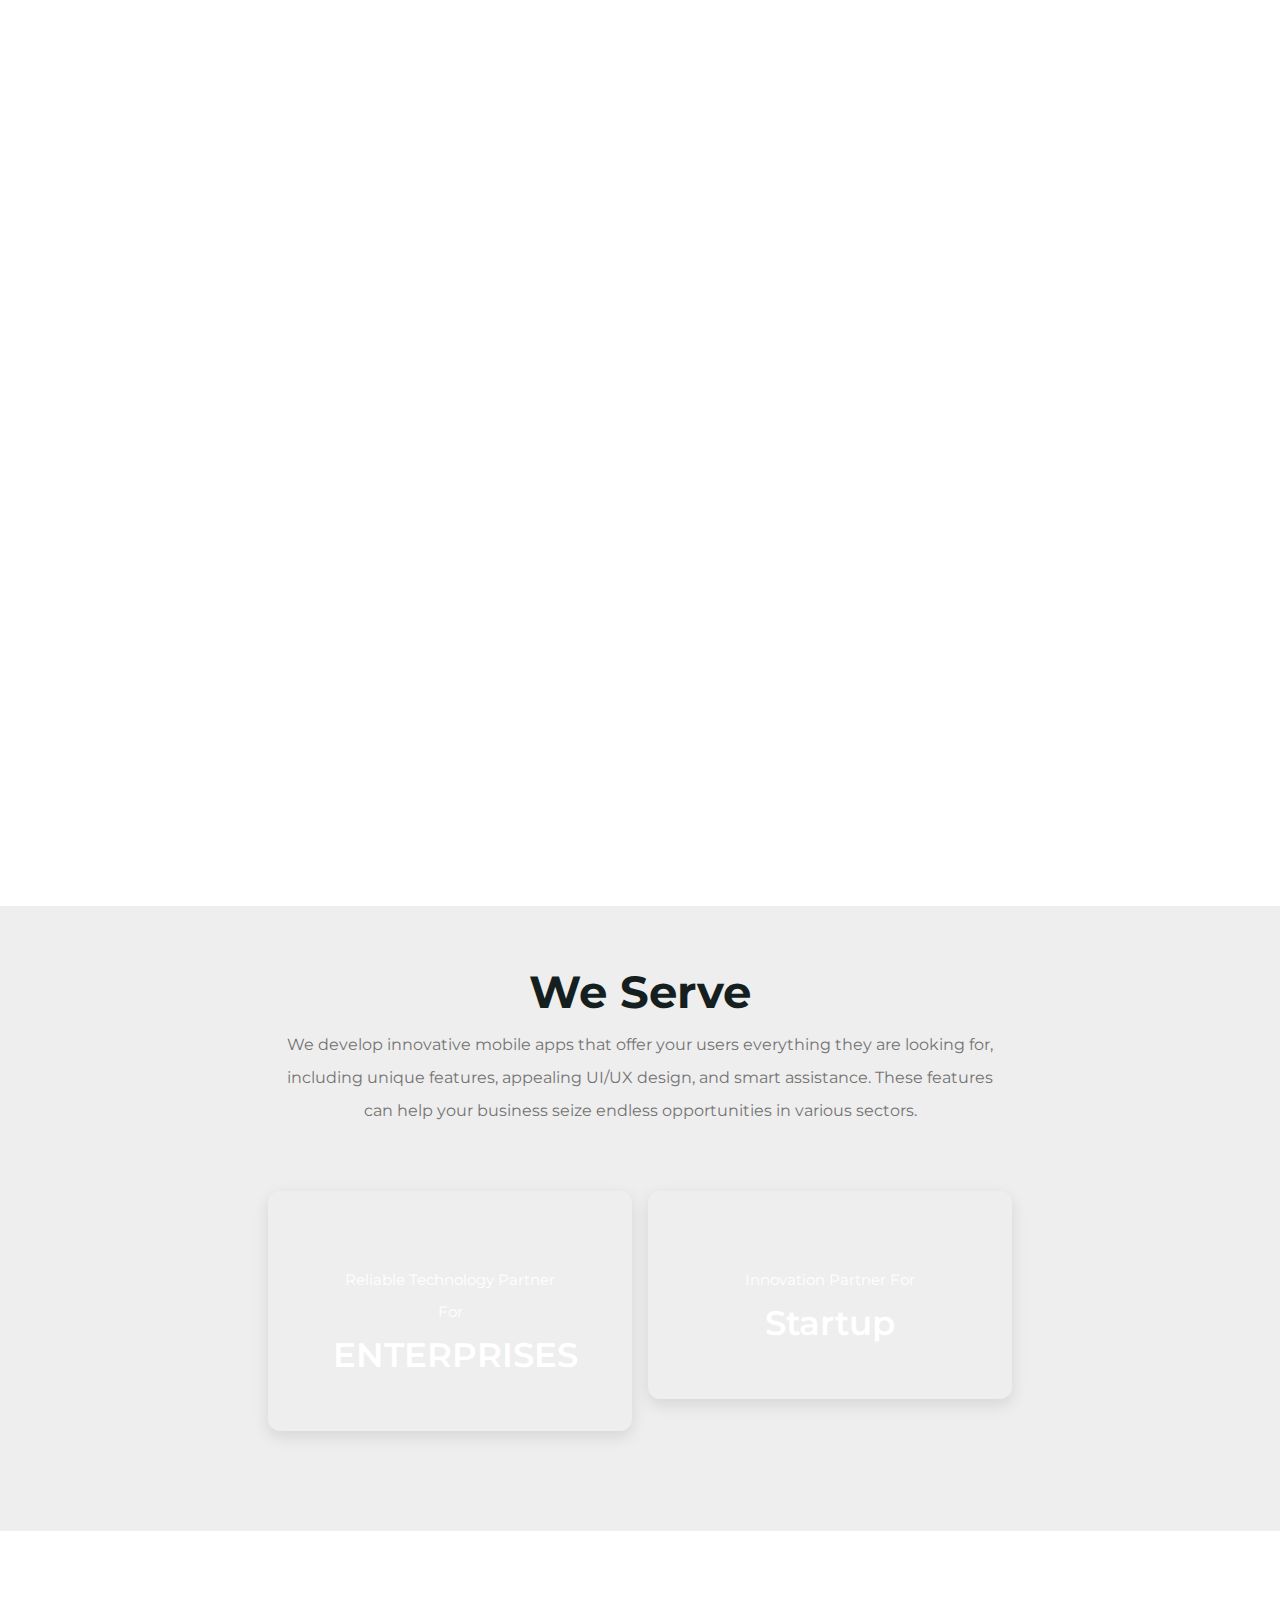
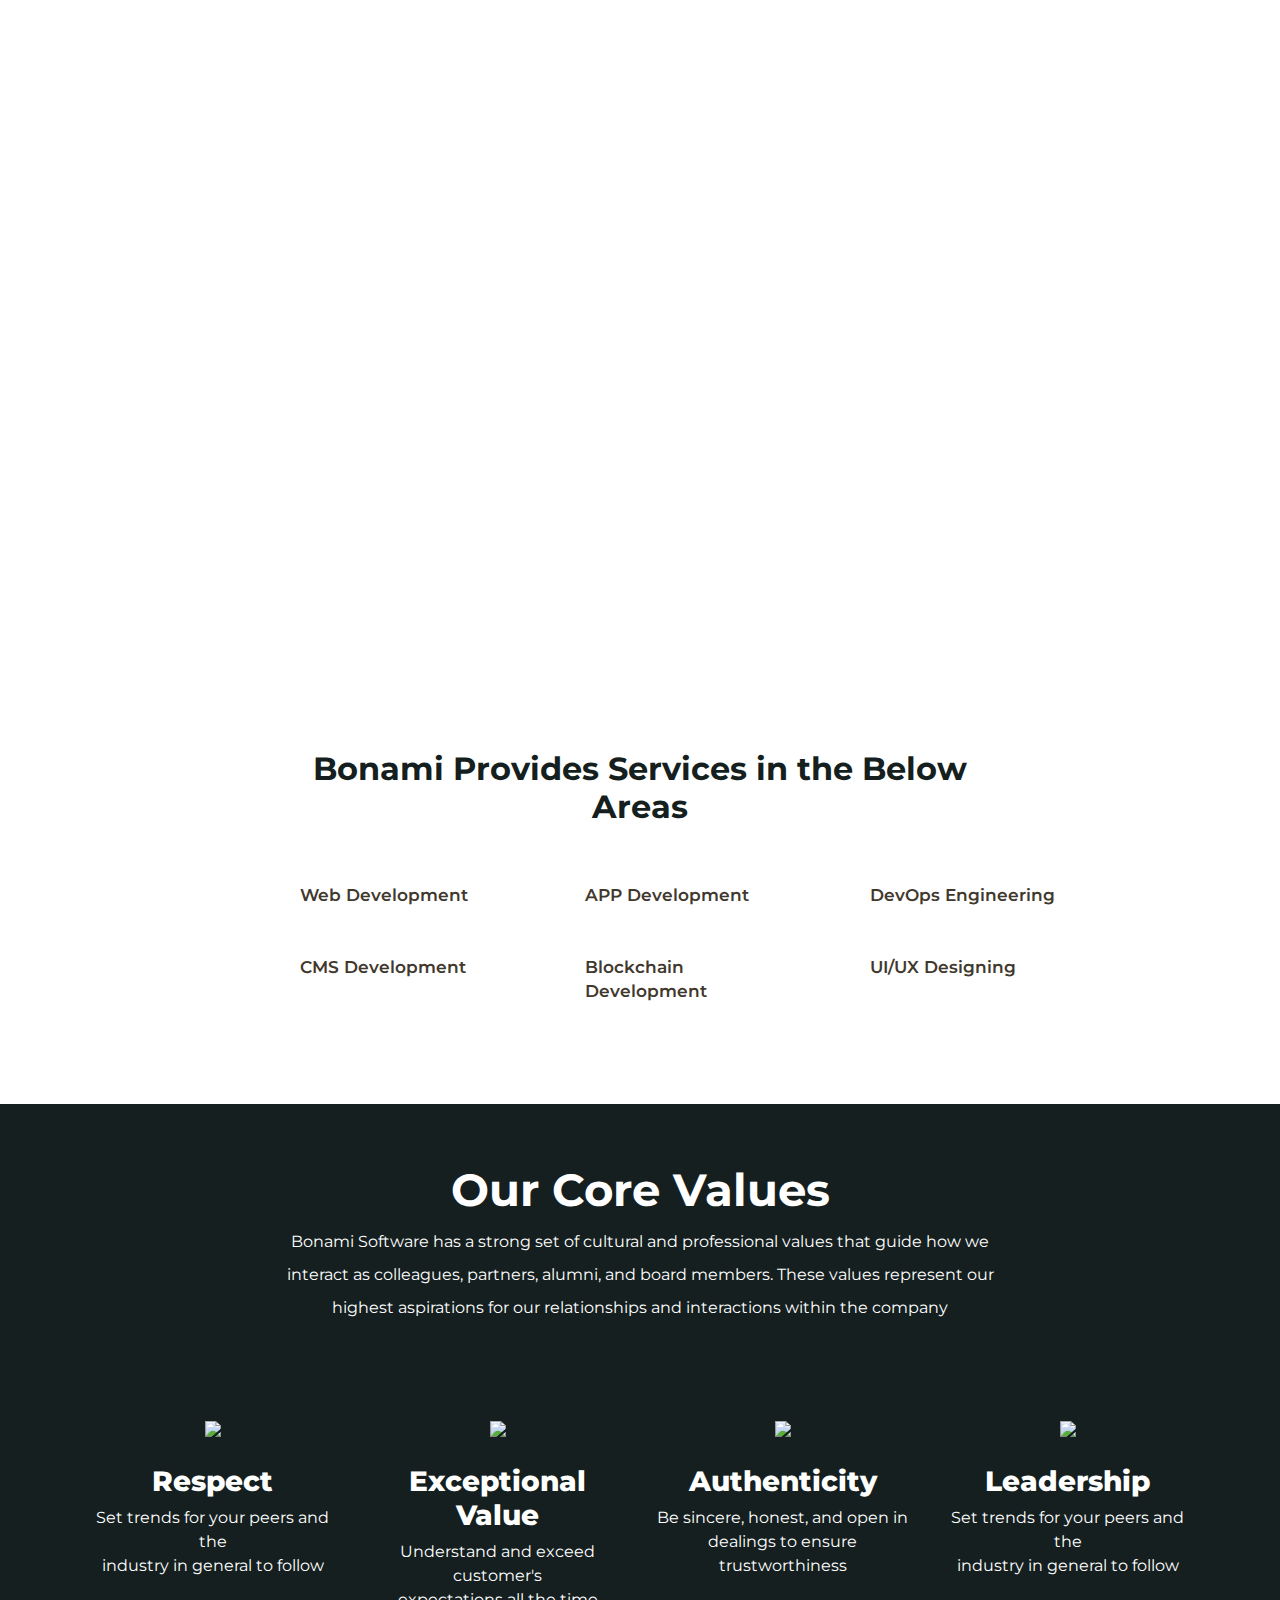
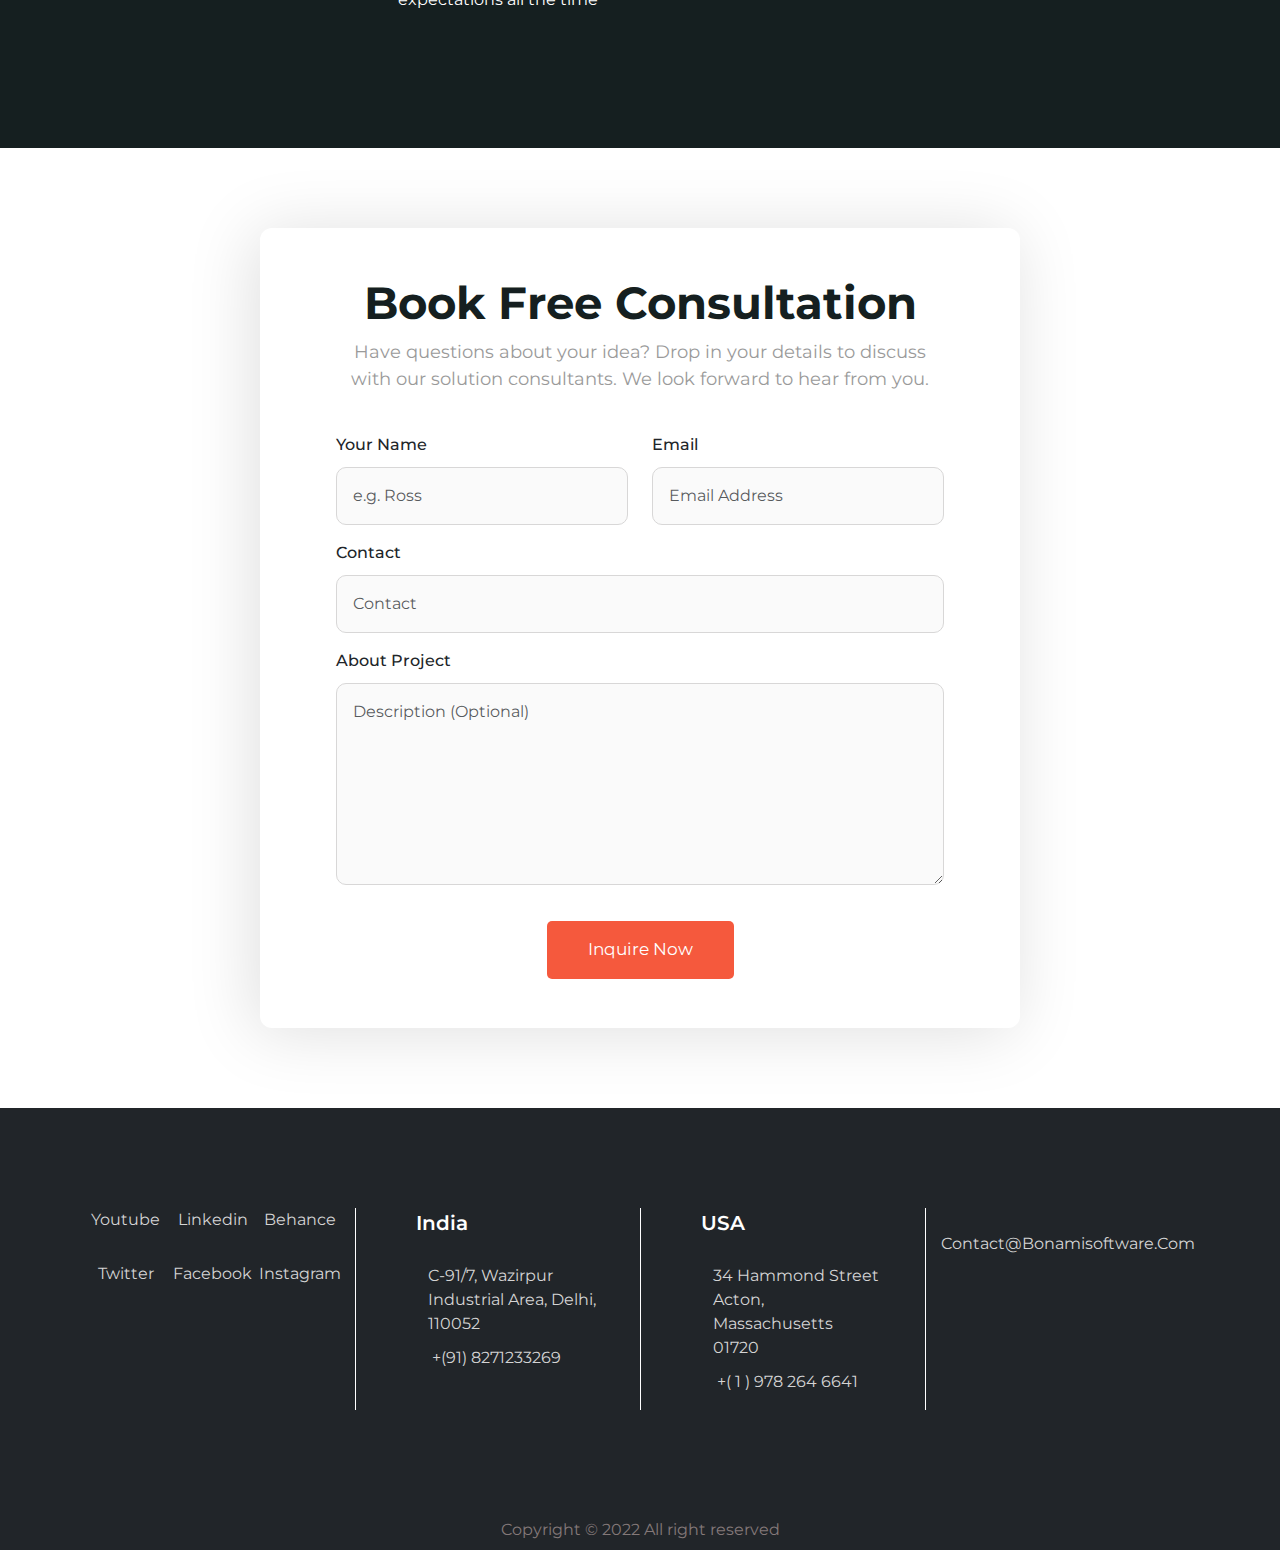
==== commit eb52ba5e: "contavt" ====
--- a/about.html
+++ b/about.html
@@ -747,81 +747,71 @@
     <footer class="footer bg-dark py-80">
       <div class="container">
         <div class="row">
-          <div class="col-12 col-md-3">
-            <ul
-              class="list-unstyled p-0 d-flex align-items-center iconsListFooter"
-            >
+          <div class="col-12 col-md-6 col-lg-6 col-xl-3">
+            <ul class="list-unstyled p-0 d-flex align-items-center iconsListFooter">
               <li>
-                <img src="./images/youtube_footer.png" alt="" />
+                <img src="./images/youtube_footer.png" alt="">
                 <a class="title" href="">youtube</a>
               </li>
               <li>
-                <img src="./images/youtubelinkedin.png" alt="" />
+                <img src="./images/youtubelinkedin.png" alt="">
                 <a class="title" href="">linkedin</a>
               </li>
               <li>
-                <img src="./images/footer_f.png" alt="" />
+                <img src="./images/footer_f.png" alt="">
                 <a class="title" href="">behance</a>
               </li>
               <li class="mb-0">
-                <img src="./images/footer_behance.png" alt="" />
+                <img src="./images/footer_behance.png" alt="">
                 <a class="title" href="">twitter</a>
               </li>
               <li class="mb-0">
-                <img src="./images/footer_new.png" alt="" />
+                <img src="./images/footer_new.png" alt="">
                 <a class="title" href="">facebook</a>
               </li>
               <li class="mb-0">
-                <img src="./images/footer_insta.png.png" alt="" />
+                <img src="./images/footer_insta.png.png" alt="">
                 <a class="title" href="">instagram</a>
               </li>
             </ul>
           </div>
-          <div class="col-12 col-md-3">
-            <ul class="list-unstyled addressrow br-l">
-              <li class="country">
-                <img src="./images/india.png" alt="" />
-                <p class="title">India</p>
-              </li>
-              <li>
-                <img src="./images/location.png" alt="" class="mt-1" />
-                <a class="title" href=""
-                  >C-91/7, Wazirpur Industrial Area, Delhi, 110052</a
-                >
-              </li>
-              <li>
-                <img src="./images/call.png" alt="" class="mt-1" />
-                <a class="title" href="tel:8271233269">+(91) 8271233269</a>
-              </li>
-            </ul>
-          </div>
-          <div class="col-12 col-md-3 br-l">
+          <div class="col-12 col-md-6 col-lg-6 col-xl-3 br-l br-l-lg footerMargin">
             <ul class="list-unstyled addressrow">
               <li class="country">
-                <img src="./images/usa.png" alt="" />
+                <img src="./images/india.png" alt="">
+                <p class="title">India</p>
+              </li>
+              <li>
+                <i class="fas fa-location-dot mt-1"></i>
+                <a class="title" href="">C-91/7, Wazirpur Industrial Area, Delhi, 110052</a>
+              </li>
+              <li>
+                <i class="fas fa-phone"></i>
+                <a class="title" href="tel:8271233269">+(91) 8271233269</a>
+              </li>
+            </ul>
+          </div>
+          <div class="col-12 col-md-6 col-lg-6 col-xl-3 br-l">
+            <ul class="list-unstyled addressrow">
+              <li class="country">
+                <img src="./images/usa.png" alt="">
                 <p class="title text-uppercase">usa</p>
               </li>
               <li>
-                <img src="./images/location.png" alt="" class="mt-1" />
-                <a class="title" href=""
-                  >34 Hammond Street Acton, Massachusetts 01720
-                </a>
+                <i class="fas fa-location-dot mt-1"></i>
+                <a class="title" href="">34 Hammond Street Acton, Massachusetts 01720 </a>
               </li>
               <li>
-                <img src="./images/call.png" alt="" class="mt-1" />
+                <i class="fas fa-phone"></i>
                 <a class="title" href="tel: 9782646641">+( 1 ) 978 264 6641</a>
               </li>
             </ul>
           </div>
-          <div class="col-12 col-md-3 br-l">
-            <ul
-              class="list-unstyled p-0 d-flex align-items-center iconsListFooter"
-            >
+          <div class="col-12 col-md-6 col-lg-6 col-xl-3 br-l br-l-lg">
+            <ul class="list-unstyled p-0 d-flex align-items-center iconsListFooter">
               <li>
-                <img src="./images/fooer_mail.png" alt="" class="mb-4" />
-                <a class="title" href="mailto:contact@bonamisoftware.com"
-                  >contact@bonamisoftware.com</a
-                >
+                <img src="./images/fooer_mail.png" alt="" class="mb-4">
+                <a class="title" href="mailto:contact@bonamisoftware.com">contact@bonamisoftware.com</a>
               </li>
             </ul>
           </div>
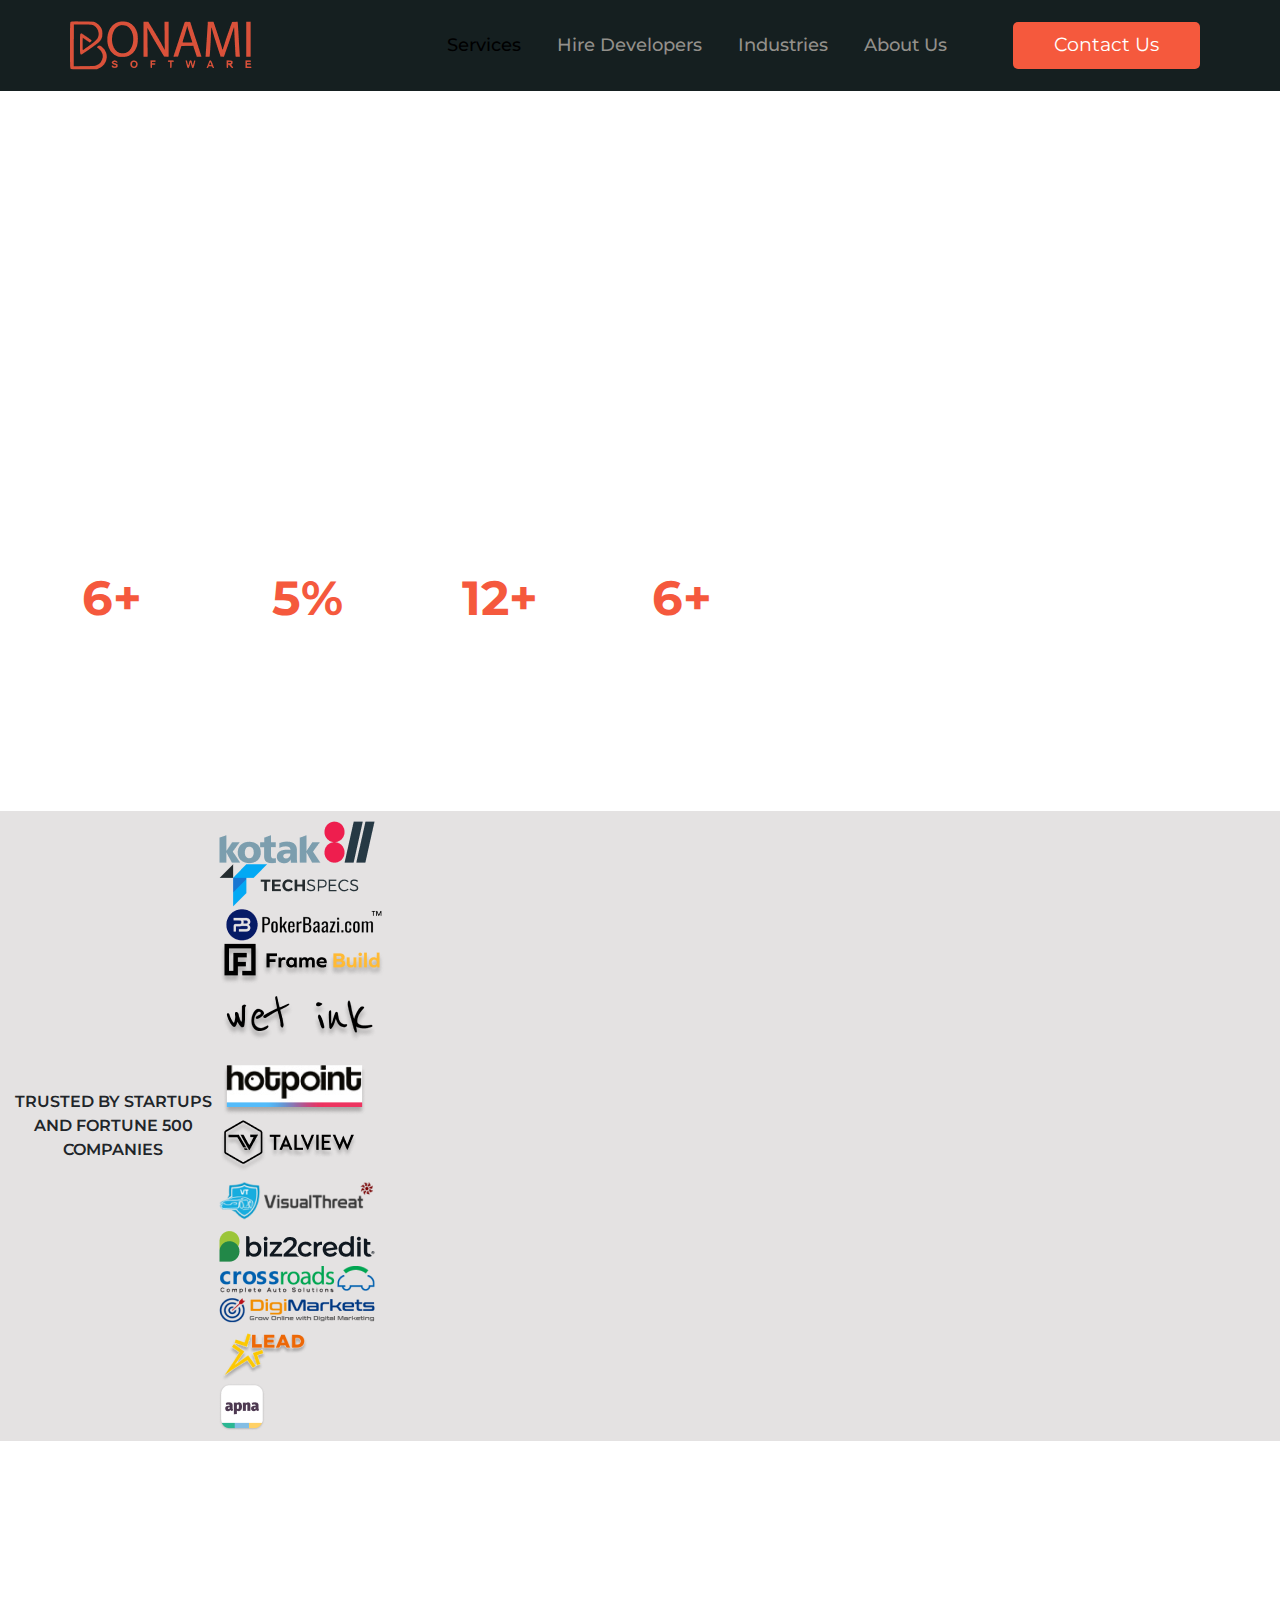
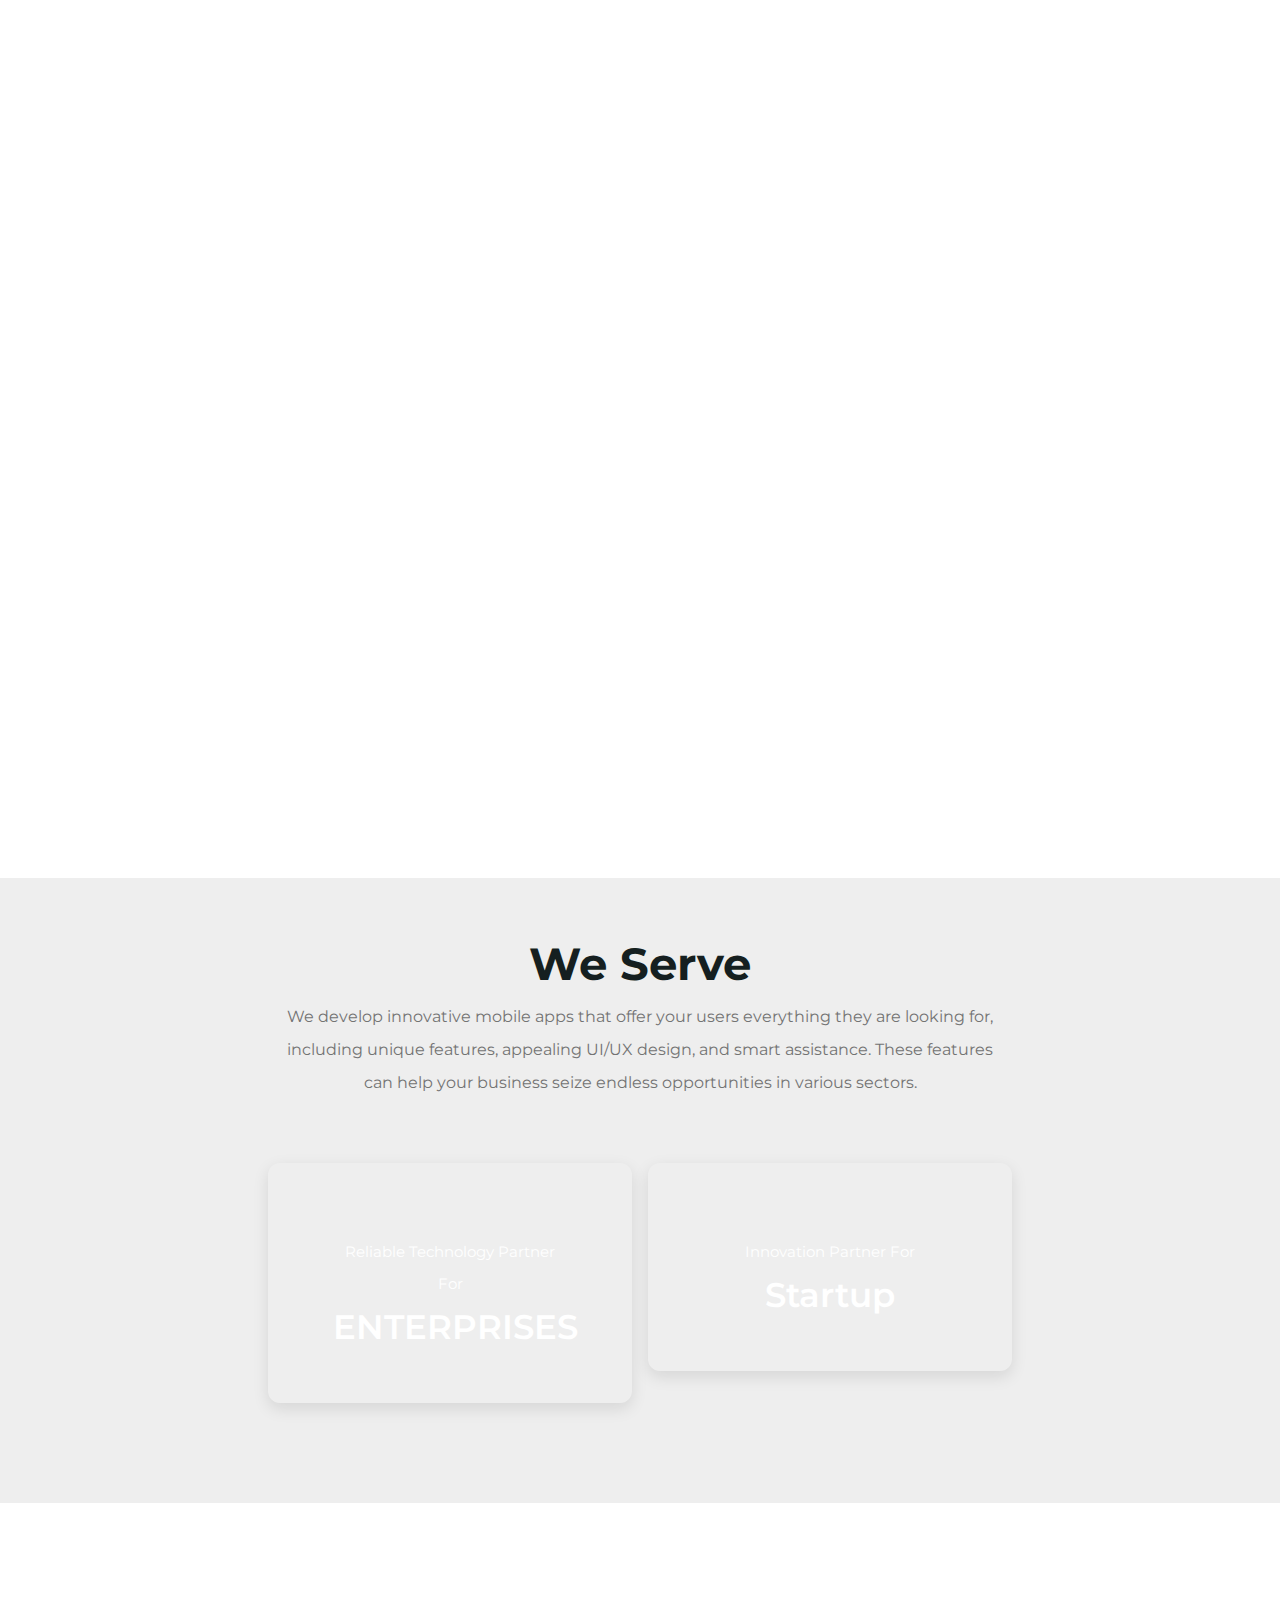
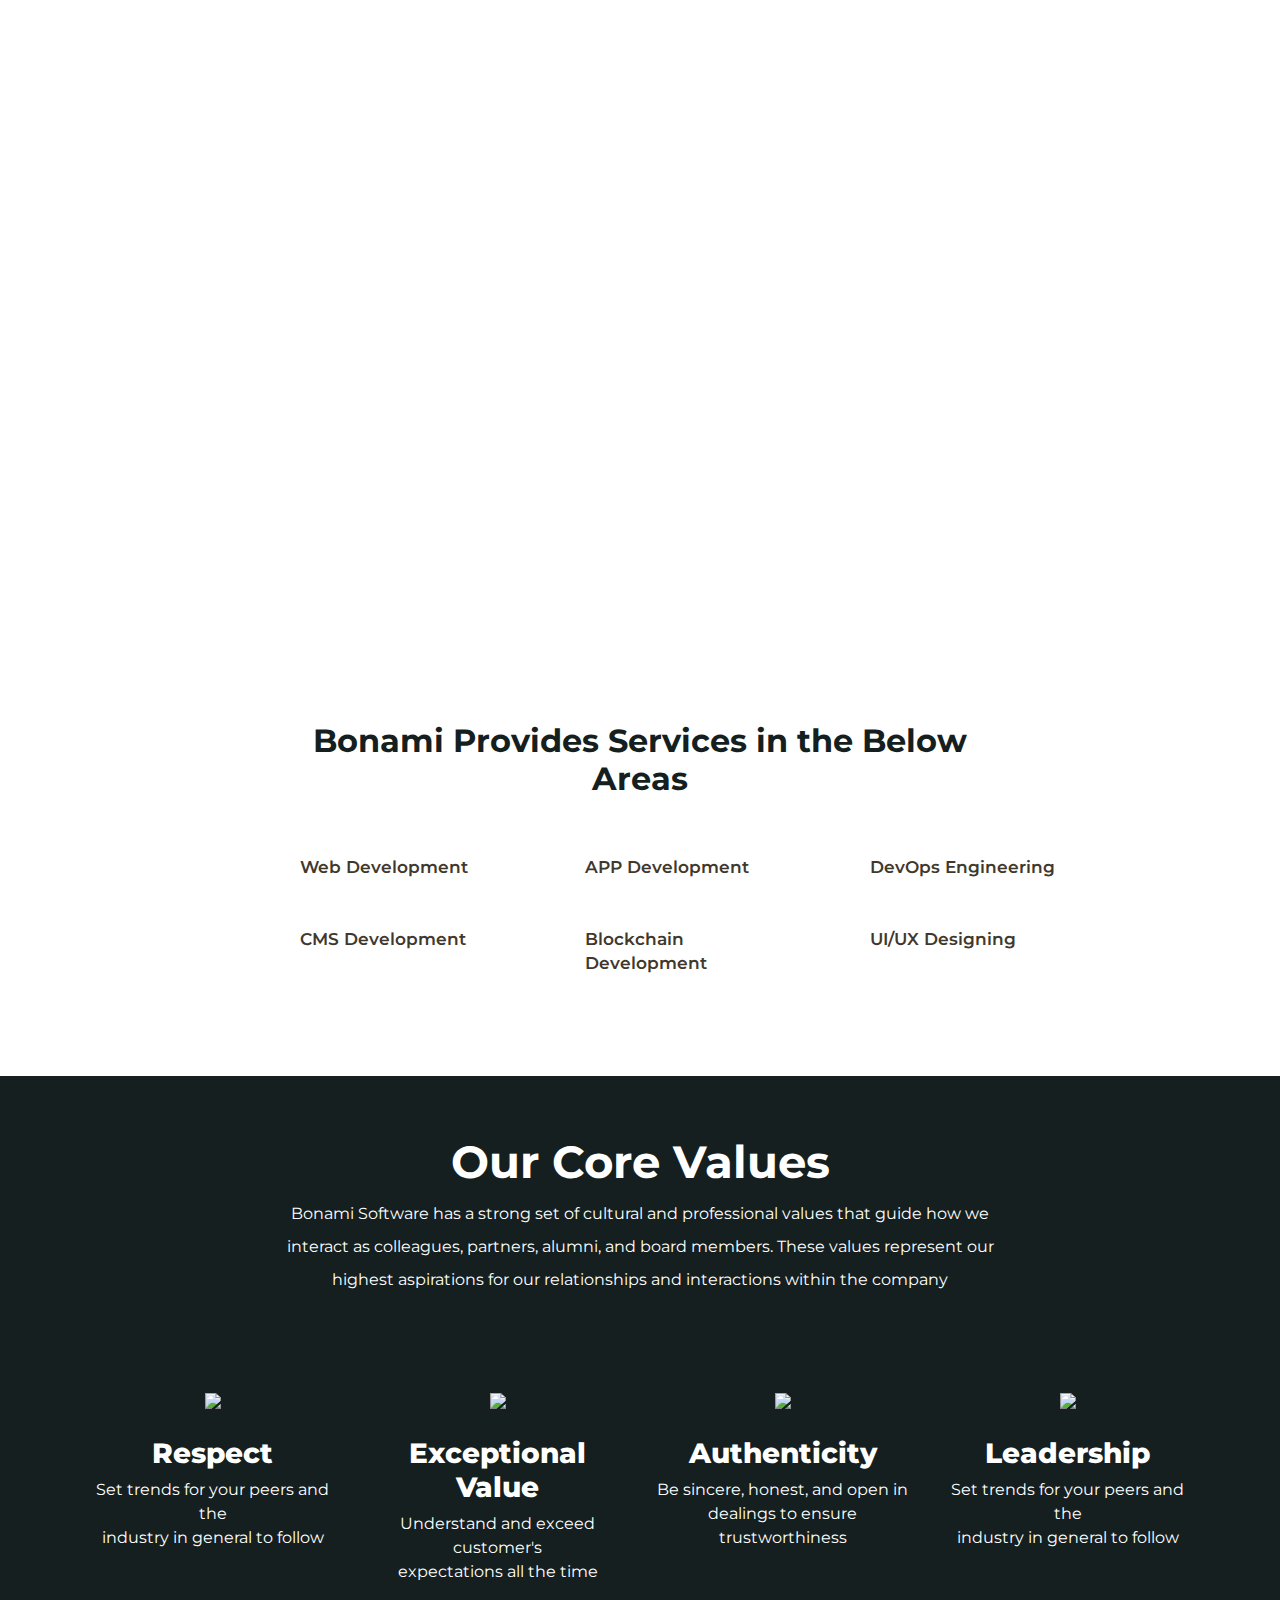
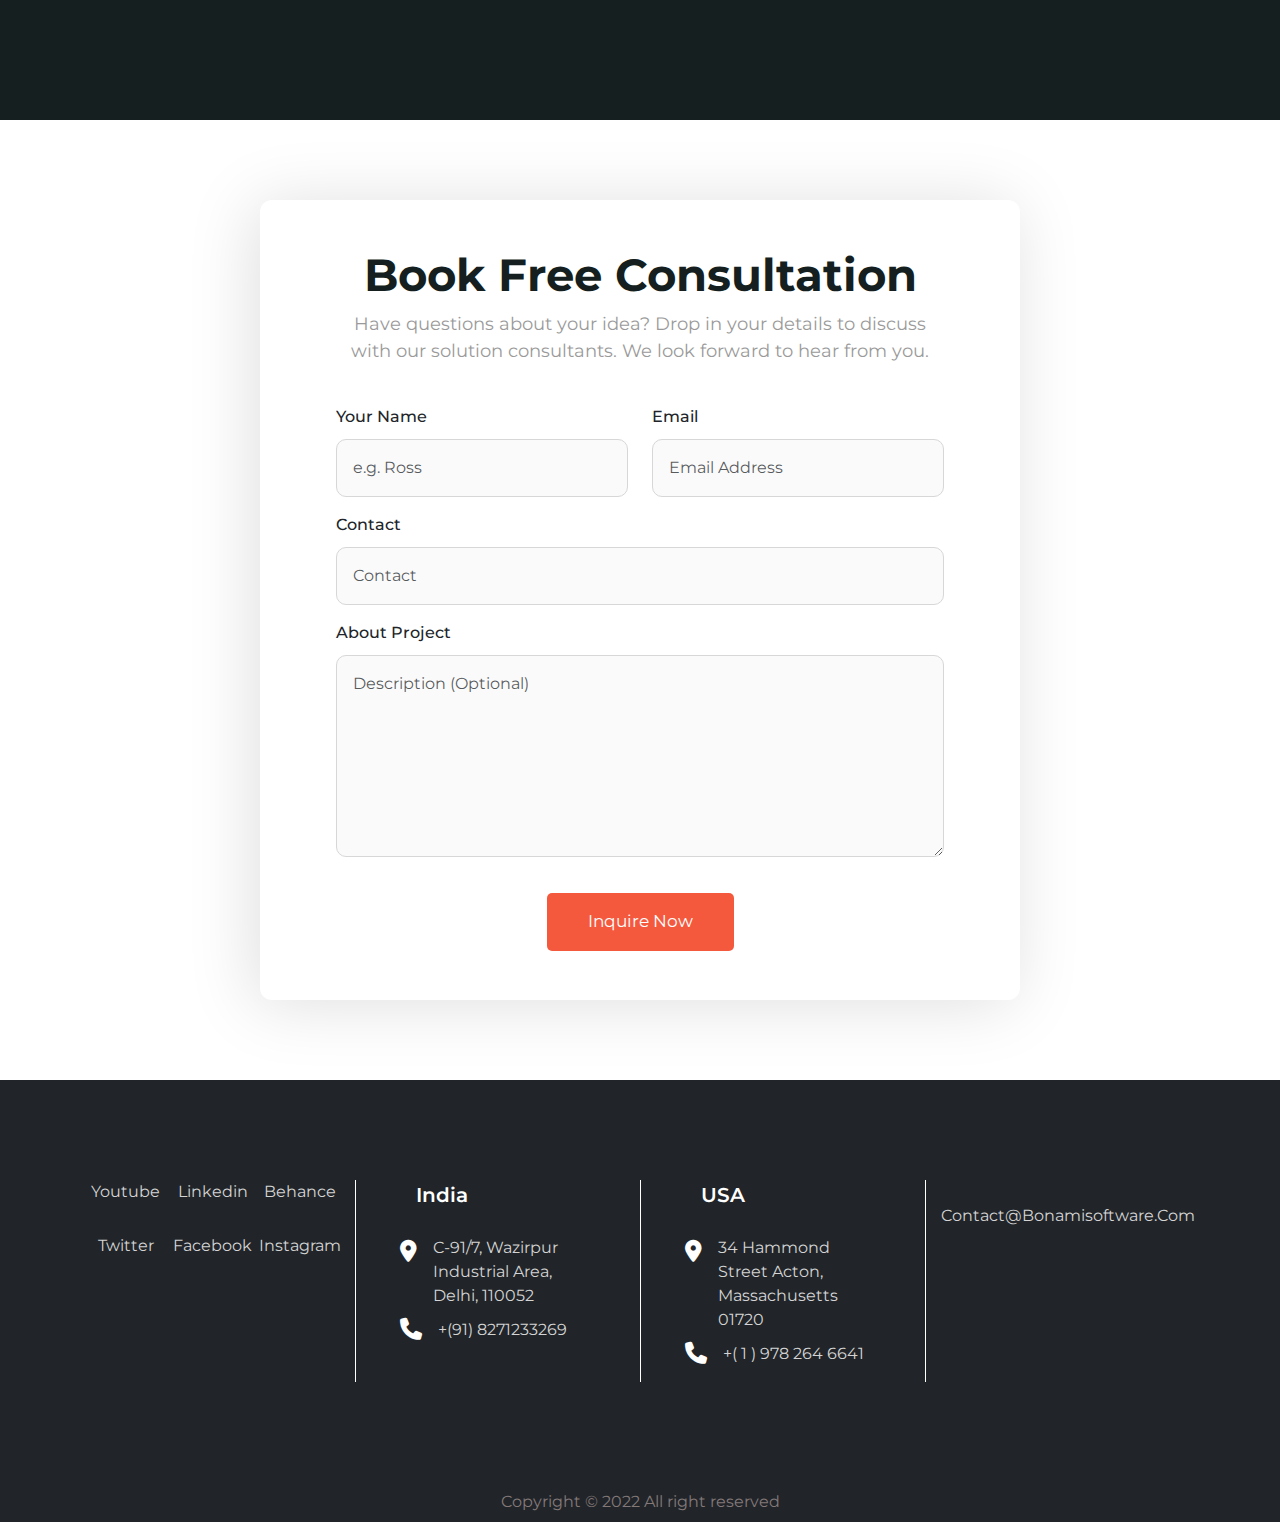
==== commit d3fcb1a5: "minor fix" ====
--- a/about.html
+++ b/about.html
@@ -37,6 +37,7 @@
 
     <!-- common css -->
     <link rel="stylesheet" href="./css/about.css">
+    <link rel="stylesheet" href="./css/resposnive.css">
     <title>Bonami Software | About Us</title>
   </head>
 
@@ -295,7 +296,7 @@
                 <img src="./images/about4.png" />
                 <div class="icon-content">
                   <p class="mb-0 mt-2 ms-4">
-                    Flexible engagement><br />
+                    Flexible engagement<br />
                     options
                   </p>
                 </div>
--- a/css/resposnive.css
+++ b/css/resposnive.css
@@ -0,0 +1,263 @@
+footer i.fa-location-dot ,
+footer i.fa-phone {
+    font-size: 22px;
+    color: #fff;
+}
+
+@media (min-width: 1600px) {
+    .container{
+        max-width: 1500px;
+    }
+}
+
+@media (max-width: 1500px){
+    .top-icon-slider .slick-dots{
+        display: none !important;
+    }
+    .iconSlider{
+        padding: 10px 20px !important
+    }
+    .about{
+        overflow: hidden;
+    }
+}
+
+@media (max-width: 1201px){
+    .bannersection .content h1{
+        font-size: 2.5rem;
+    }
+    .mainHeadingColor,
+    .mainHeading{
+        font-size: 2.2rem;
+    }
+    .imagesAbout{
+        display: flex;
+        align-items: center;
+    }
+    .accordion-container .accordion-title{
+        padding: 1rem  0.5em;
+    }
+    
+}
+@media (max-width: 1600px) and (min-width: 1201px){
+    
+    .accordion-container .accordion-title{
+        width: calc(100% - 2rem);
+    }
+    .accordion-container .accordion-title::after{
+        right: -1.5rem;
+        top: 1rem; 
+        height: 2rem;
+        width: 2rem;
+    }
+}
+
+@media (max-width: 1201px) and (min-width: 767px){
+    .imagesAbout{
+        display: flex;
+        align-items: center;
+    }
+    .accordion-container .accordion-title{
+        width: calc(100% - 2rem);
+    }
+    .accordion-container .accordion-title::after{
+        right: -1.5rem;
+        top: 1rem; 
+        height: 2rem;
+        width: 2rem;
+    }
+    footer .br-l{
+        border: none;
+    }
+    footer .br-l-lg{
+        border-left: 1px solid #fff;
+    }
+}
+
+@media (max-width: 1440px){
+    .industries-owncols .box{
+        margin: 0;
+    }
+    .industries-owncols {
+        flex: 1 1 22%;
+    }
+    .industries-section1-rightdiv{
+        margin-left: unset;
+    }
+}
+
+@media (max-width: 991px){
+    .industries-owncols .box{
+        margin: auto;
+    }
+    .industries-owncols {
+        flex: 0 1 30%;
+    }
+}
+@media (max-width: 769px){
+    .industries-owncols .box{
+        margin: auto;
+    }
+    .industries-owncols {
+        flex: 1 1 47%;
+    }
+    .talkSec .col-12{
+        padding: 0 20px;
+    }
+    .talkSec{
+        padding: 20px;
+    }
+    
+    footer .br-l{
+        border: none;
+        margin-top: 40px;
+    }
+    .accordion-container .accordion-title{
+        padding: 1rem .5rem;
+        font-size: 1em;
+        width: calc(100% - 2rem);
+    }
+    .accordion-container .accordion-title::after{
+        right: -1.5rem;
+        top: 1rem; 
+        height: 1.5rem;
+        width: 1.5rem;
+        font-size: 1.1rem;
+    }
+    .accordion-container .accordion-title.open::after{
+        font-size: 1rem;
+    }
+    .accordion-content {
+        padding: 0 0.5rem;
+    }
+    .accordion-content > *{
+        font-size: .9rem;
+    }
+    .accordion-content  p{
+        margin-bottom: .5rem;
+    }   
+    .tabs .rightsidebar .title{
+        font-size: 21px;
+    }
+    .tabs .rightsidebar li:first-child{
+        margin-top: 30px;
+    }
+    .tabs .rightsidebar li{
+        padding-left: 20px;
+    }
+    .tabs .tab_desc{
+        font-size: 16px;
+    }
+    .level-counter > div{
+        margin-bottom: 40px;
+    }
+    .level-counter > div:nth-child(3),
+    .level-counter > div:last-child{
+        margin-bottom: 0px;
+    }
+
+    .technology_stack .boxStack .bottom .techicon {
+        margin: 0 25px 15px;
+    }
+    .technology_stack .boxStack .top h3{
+        font-size: 1.5rem;
+    }
+   
+    .about .description{
+        font-size: 15px;
+    }
+    .about .itemsAbout .itemBox .title {
+        font-size: 16px;
+        font-weight: 500;
+    }
+    .bannersection{
+        padding: 40px 0;
+    }
+    .bannersection .content h1{
+        font-size: 2rem;
+    }
+    .headingDis{
+        font-size: 1.5rem;
+    }
+    /* global css */
+    .breadcrumb .mainHeadingColor{
+        font-size: 2rem;
+    }
+    .mainHeading{
+        font-size: 1.6rem;
+    }
+    .description{
+        font-size: 15px;
+    }
+    .py-100{
+        padding: 50px 0;
+    }
+    .my-80 , .my-60 {
+        margin: 40px auto;
+    }
+    .py-60 , .py-80{
+        padding: 40px 0;
+    }
+    .pt-60{
+        padding-top: 30px;
+    }
+}
+
+@media (max-width: 575px){
+    .about .itemsAbout .itemBox .title {
+        font-size: 18px;
+        font-weight: 500;
+    }
+    .technology_stack .boxStack .top{
+        padding: 1rem 0;
+    }
+    .technology_stack .boxStack .bottom .techicon .title{
+        font-size: 13px;
+    }
+    .technology_stack .boxStack .bottom{
+        padding: 1rem 0;
+    }
+    .technology_stack .boxStack .bottom .techicon {
+        margin: 0 12px 15px;
+        flex: 1 1 15%;    
+    }
+    .level-counter > div:nth-child(3){
+        margin-bottom: 40px;
+    }
+}
+
+@media (max-width: 767px) and (min-width: 567px){
+    .container{
+        max-width: 640px;
+    }
+}
+
+
+/* service page  and common main Banner section*/
+@media (max-width: 767px){
+    body:not(.Homepage) .breadcrumb{
+        padding: 40px 0;
+    }
+    .bg-row .content .heading{
+        font-size: 24px;
+    }
+    .bg-row .content p{
+        font-size: 15px;
+    }
+    /* .bg-row .row :not(.contentBox){
+        opacity: 0;
+    } */
+}
+
+@media (max-width: 460px){
+    .industries-owncols {
+        flex: 1 1 80%;
+    }
+}
+
+
+@media (max-width: 1220px) and (min-width: 767px){
+    .footerMargin{  
+        margin-bottom: 60px;
+    }
+}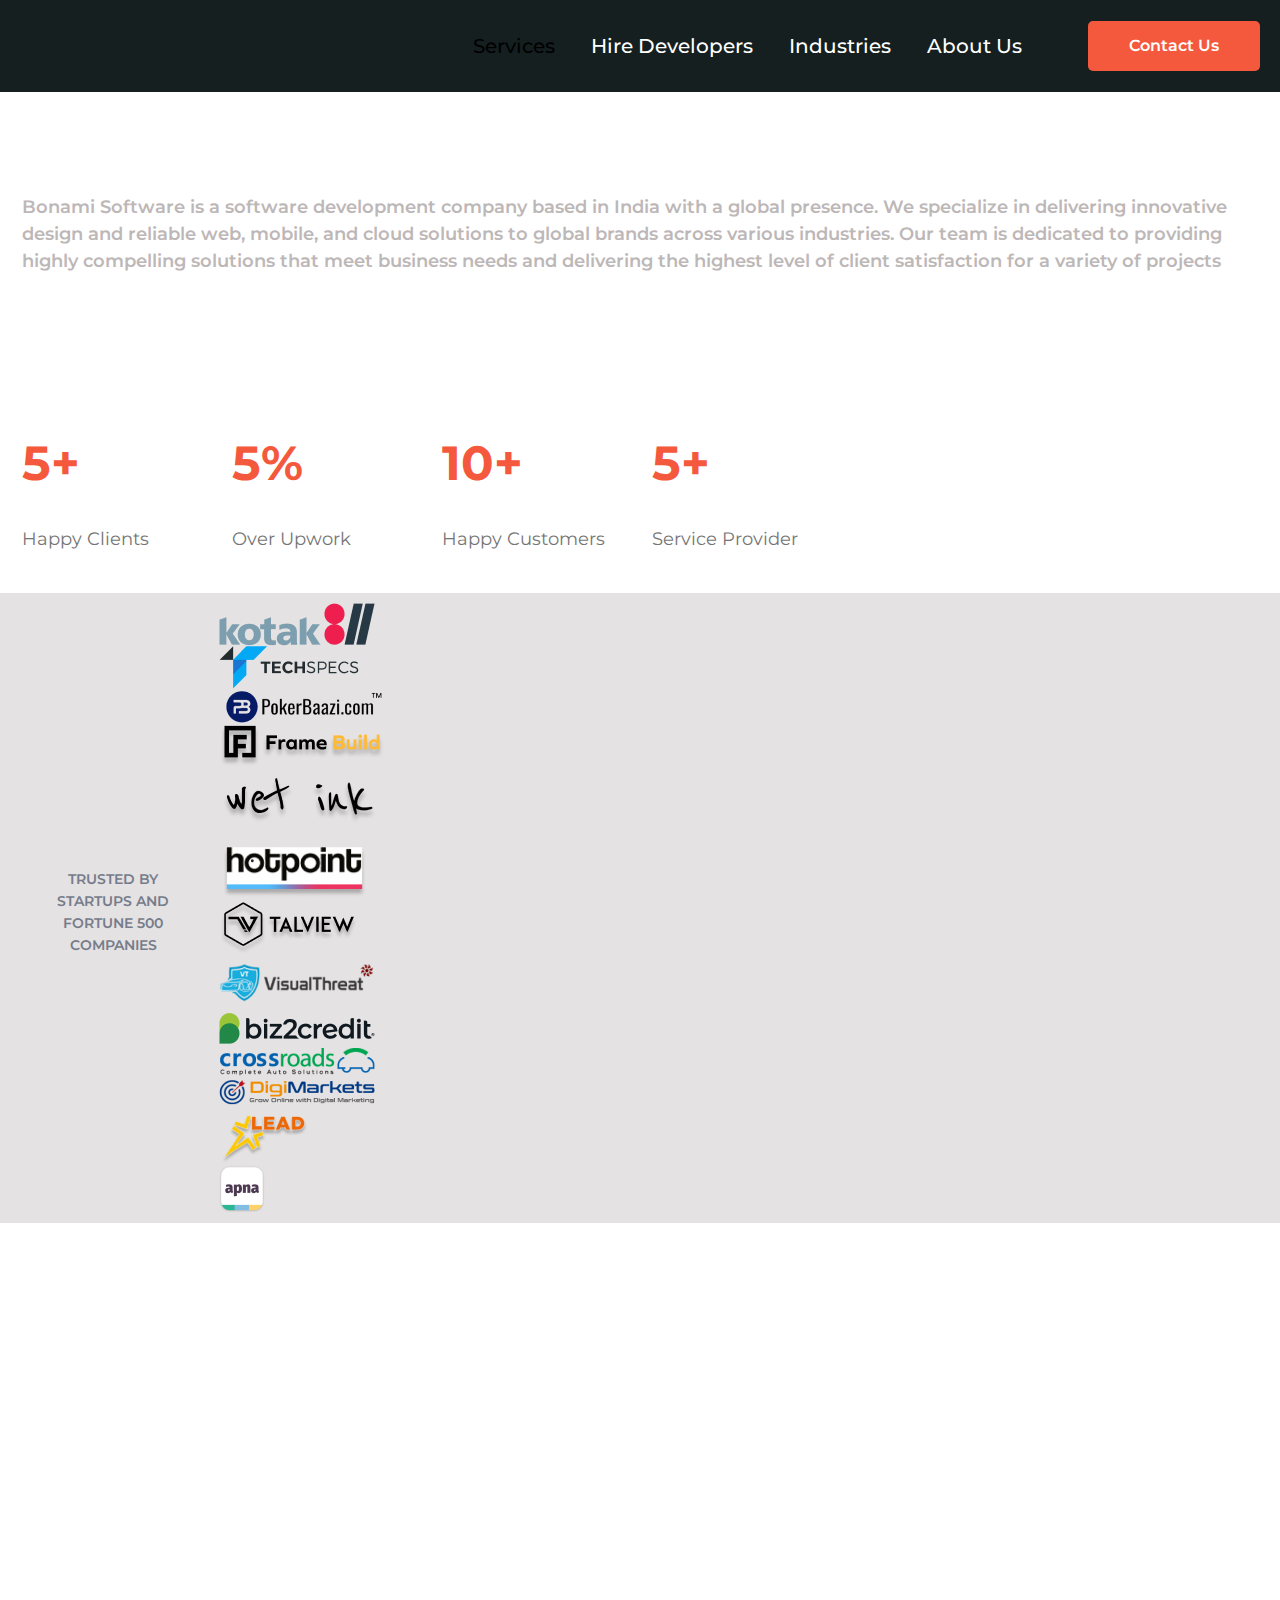
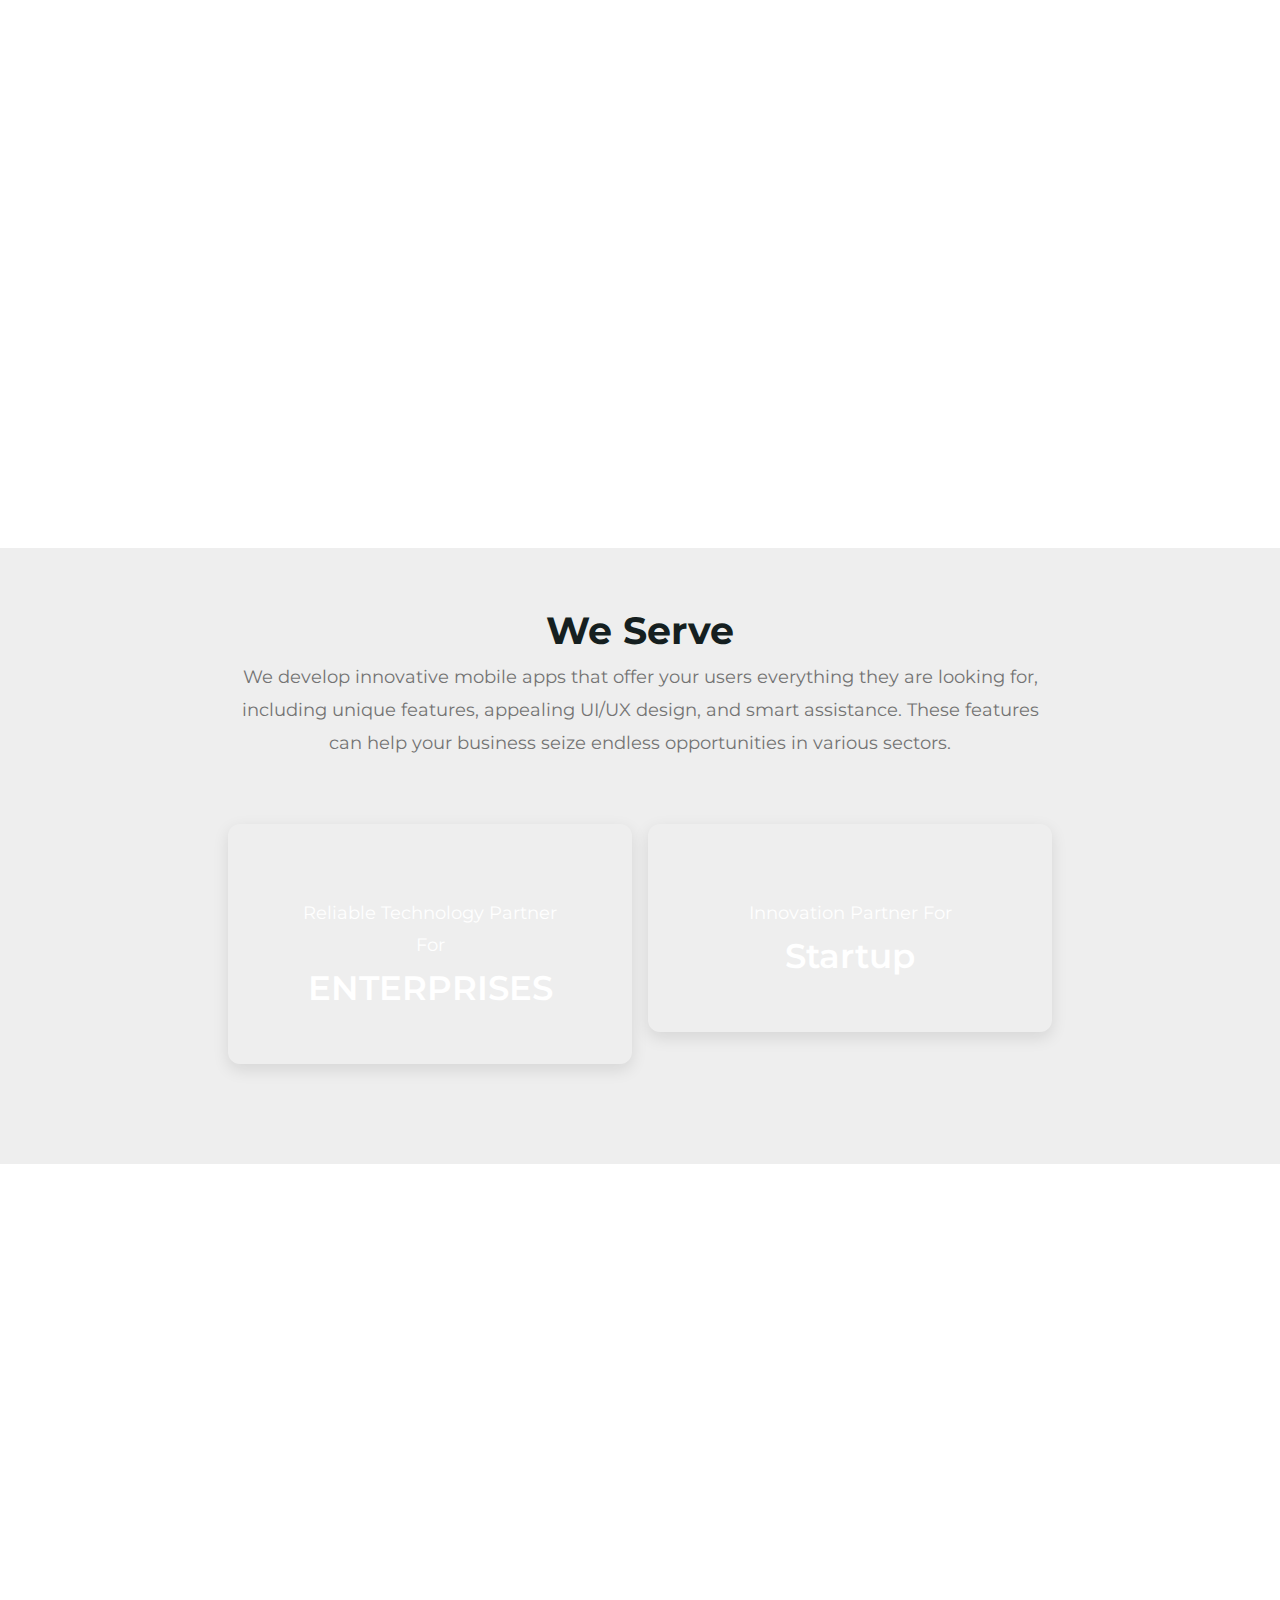
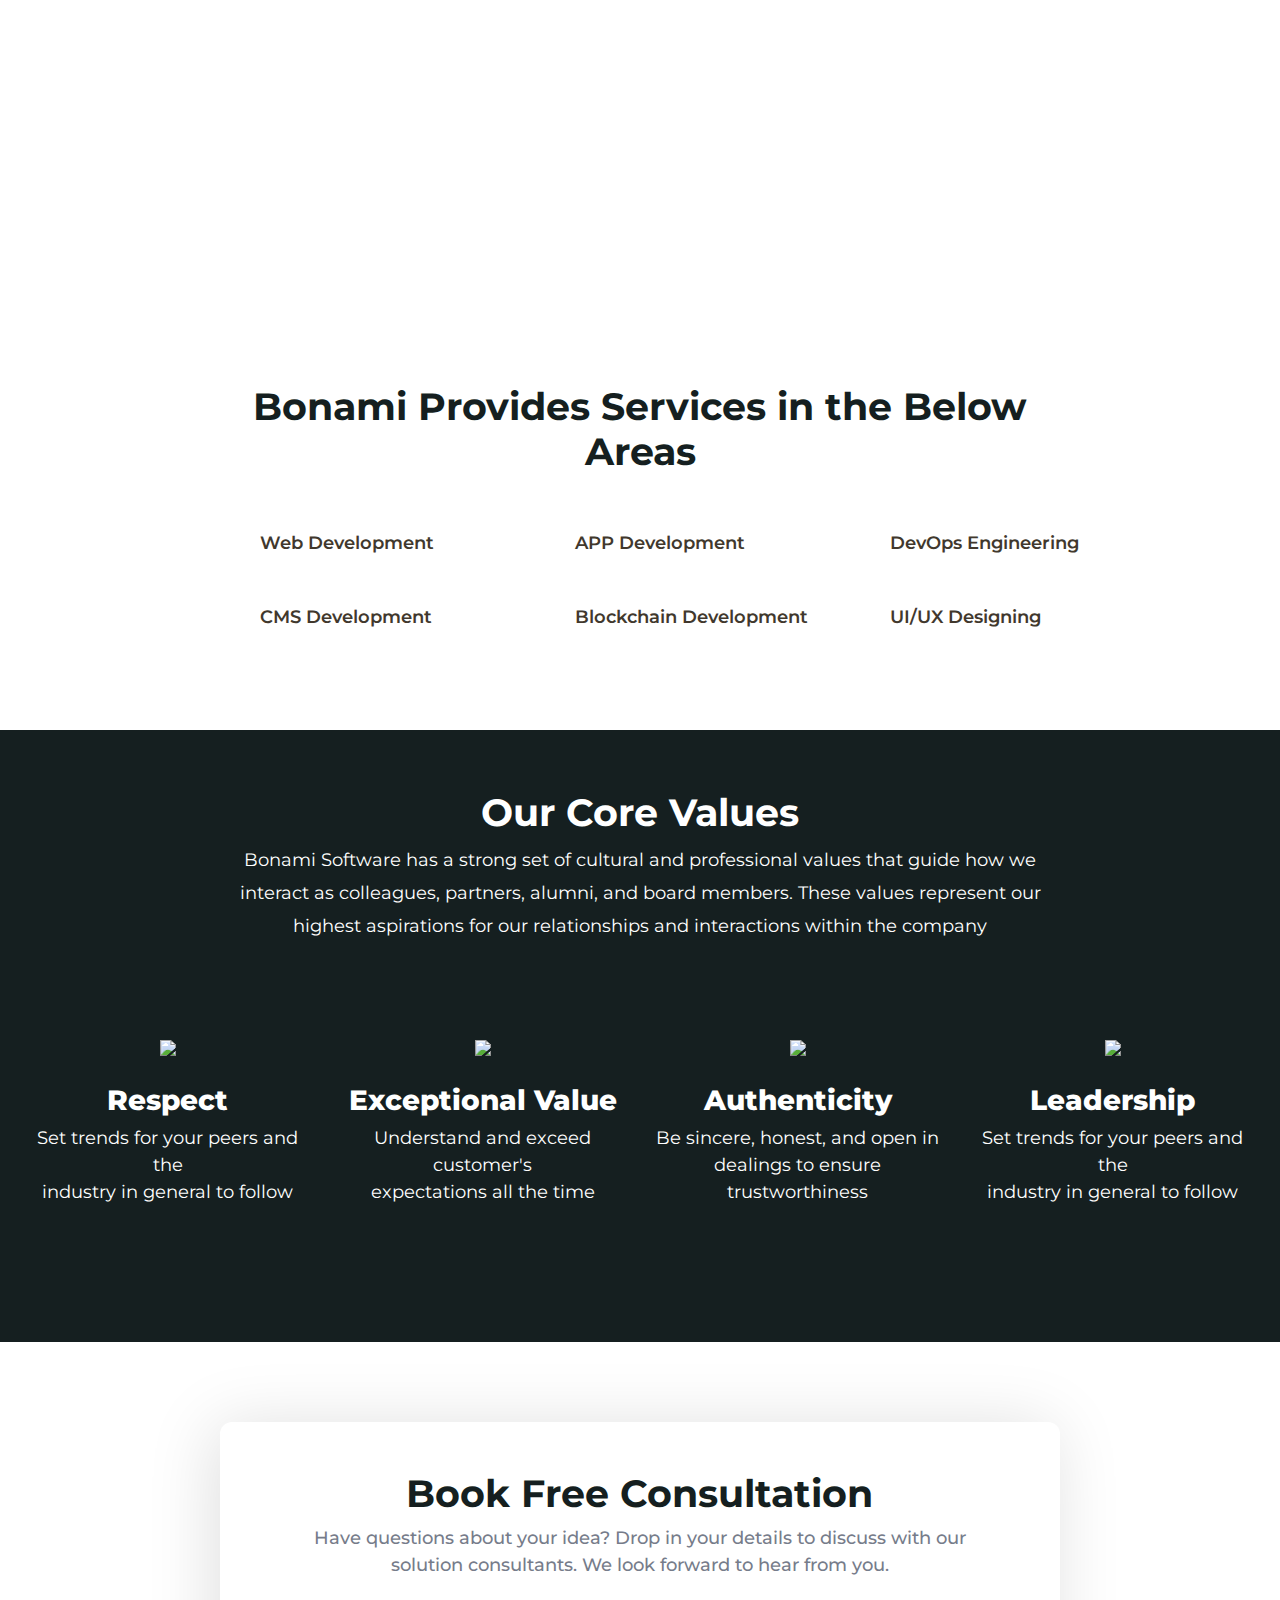
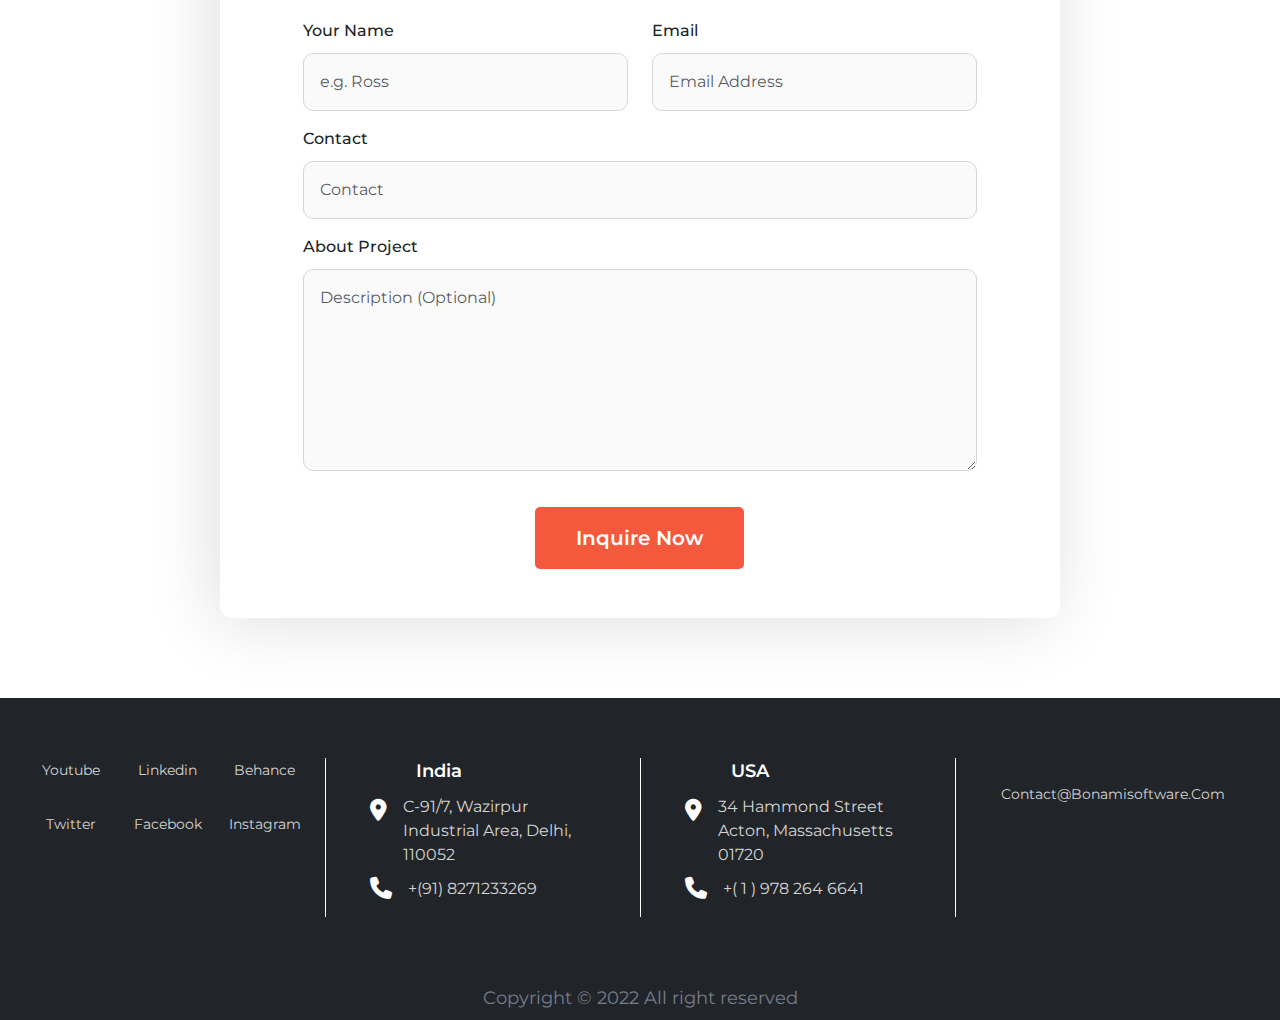
==== commit 24597bef: "changes 15:31 hrs" ====
--- a/about.html
+++ b/about.html
@@ -41,11 +41,11 @@
     <title>Bonami Software | About Us</title>
   </head>
 
-  <body>
+  <body class="mainAbout">
     <header>
-      <nav class="container navbar navbar-expand-lg py-3">
+      <nav class="container-fluid navbar navbar-expand-lg py-3">
         <div class="container-fluid p-md-0">
-          <a class="navbar-brand" href="index.html"><img src="./images/logo.png" alt="" /></a>
+          <a class="navbar-brand" href="index.html"><img src="./images/bonami.svg" alt="" style="width: 182px;"/></a>
           <button class="navbar-toggler" type="button" data-bs-toggle="collapse" data-bs-target="#navbarSupportedContent"
             aria-controls="navbarSupportedContent" aria-expanded="false" aria-label="Toggle navigation">
             <span class="navbar-toggler-icon">
@@ -67,7 +67,7 @@
                 <a class="nav-link" href="./about.html">About Us</a>
               </li>
               <li class="nav-item ms-5">
-                <a class="btn mainbtn" href="./contactUs.html">Contact Us</a>
+                <a class="btn mainbtnContact" href="./contactUs.html">Contact Us</a>
               </li>
             </ul>
           </div>
@@ -111,7 +111,7 @@
         </div>
         <div class="stats mt-4">
           <div class="row level-counter">
-            <div class="col-12 col-sm-6 col-md-6 col-lg-2">
+            <div class="col-6 col-sm-6 col-md-6 col-lg-2">
               <div class="wrapperBox">
                 <div class="counter">
                   <span class="js-counter-up" data-value="100"></span>+
@@ -121,7 +121,7 @@
                 </p>
               </div>
             </div>
-            <div class="col-12 col-sm-6 col-md-6 col-lg-2">
+            <div class="col-6 col-sm-6 col-md-6 col-lg-2">
               <div class="wrapperBox">
                 <div class="counter">
                   <span class="js-counter-up" data-value="98"></span>%
@@ -129,7 +129,7 @@
                 <p class="title"><b>Job Success Rate</b><br />over Upwork</p>
               </div>
             </div>
-            <div class="col-12 col-sm-6 col-md-6 col-lg-2">
+            <div class="col-6 col-sm-6 col-md-6 col-lg-2">
               <div class="wrapperBox">
                 <div class="counter">
                   <span class="js-counter-up" data-value="200"></span>+
@@ -139,7 +139,7 @@
                 </p>
               </div>
             </div>
-            <div class="col-12 col-sm-6 col-md-6 col-lg-2">
+            <div class="col-6 col-sm-6 col-md-6 col-lg-2">
               <div class="wrapperBox">
                 <div class="counter">
                   <span class="js-counter-up" data-value="100"></span>+
@@ -151,20 +151,20 @@
         </div>
       </div>
     </section>
-    <section class="iconSlider py-4">
+
+
+    <section class="iconSlider  py-xl-3">
       <div class="head1 mb-4 d-none">
         <h3 class="text-center">
           From startups to the world’s <span>largest companies</span>
         </h3>
       </div>
       <div class="conatainer-fluid">
-        <div class="row">
-          <div
-            class="col-md-3 col-lg-2 content text-center fw-600 p-0 d-flex align-items-center"
-          >
+        <div class="row align-items-center">
+          <div class="col-md-3 col-lg-3 col-xl-2 content text-center gx-5 fw-600  d-flex align-items-center mt-3 mb-2 sliderHeading">
             TRUSTED BY STARTUPS AND FORTUNE 500 COMPANIES
           </div>
-          <div class="col-md-9 col-lg-10 p-0">
+          <div class="col-md-9 col-lg-9 col-xl-10 p-0">
             <div class="top-icon-slider">
               <div class="item">
                 <div class="img">
@@ -236,6 +236,7 @@
         </div>
       </div>
     </section>
+    
     <!-- Abouut Who are we -->
 
     <section class="about py-60">
@@ -442,7 +443,7 @@
           <div class="col-12 col-sm-12 col-md-10 col-lg-8">
             <div class="heading-offer text-center py-100 pb-0">
               <!-- <h6 class=""></h6> -->
-              <h2 class="mainHeading" style="font-size: 2rem">
+              <h2 class="mainHeading" >
                 Bonami Provides Services in the Below Areas
               </h2>
             </div>
@@ -745,7 +746,7 @@
       </div>
     </section>
     <!-- footer -->
-    <footer class="footer bg-dark py-80">
+    <footer class="footer bg-dark py-60">
       <div class="container">
         <div class="row">
           <div class="col-12 col-md-6 col-lg-6 col-xl-3">
--- a/css/global.css
+++ b/css/global.css
@@ -1,39 +1,57 @@
-
-*{
-    margin: 0;
-    padding: 0;
-    box-sizing: border-box;
-    font-family: 'Montserrat', sans-serif;
-}
-a{
-    text-decoration: none;
-    color: #fff;
-}
-p{
-    color: #847979;
-}
-/* @media (min-width: 1600px){
-    .container{
-        max-width: 1500px;
-    }
-} */
-.mainbtn{
-    background-color: #F5593D;
-    color: #fff;
-    padding: 8px 40px;
-    text-decoration: none;
-    font-size: 17px;
-    border-radius: 5px;
-    display: block;
-    width: fit-content;
-    transition: all .5s;
-}
-.mainbtn:hover{
-    background-color: #F33816;
-    color: #fff;
-    box-shadow: 0px 1.281px 12.81px rgba(0, 0, 0, 0.22);
-
-}
+* {
+  margin: 0;
+  padding: 0;
+  box-sizing: border-box;
+  font-family: "Montserrat", sans-serif;
+}
+a {
+  text-decoration: none;
+  color: #fff;
+}
+p {
+  font-size: 18px !important;
+  color: #767c8a;
+}
+.Homepage p {
+  color: #767c8a !important;
+}
+
+.mainbtn {
+  background-color: #f5593d;
+  color: #fff;
+  padding: 15px 55px 15px 55px;
+  text-decoration: none;
+  font-size: 20px;
+  font-weight: 600;
+  border-radius: 5px;
+  display: block;
+  width: fit-content;
+  transition: all 0.5s;
+}
+.mainbtn:hover {
+  background-color: #f33816;
+  color: #fff;
+  box-shadow: 0px 1.281px 12.81px rgba(0, 0, 0, 0.22);
+}
+
+.mainbtnContact {
+  background-color: #f5593d;
+  color: #fff;
+  padding: 12px 40px;
+  text-decoration: none;
+  font-size: 16px;
+  font-weight: 600;
+  border-radius: 5px;
+  display: block;
+  width: fit-content;
+  transition: all 0.5s;
+}
+.mainbtnContact:hover {
+  background-color: #f33816;
+  color: #fff;
+  box-shadow: 0px 1.281px 12.81px rgba(0, 0, 0, 0.22);
+}
+
 .spanmainHeadingColor {
   font-size: 1.8rem;
   color: #f33816;
@@ -41,7 +59,7 @@
 }
 .mainHeadingColor,
 .mainHeading {
-  font-size: 2.8rem;
+  font-size: 36px;
   color: #151f20;
   font-weight: bold;
 }
@@ -65,8 +83,9 @@
   left: -60px;
 }
 .description {
-  font-size: 18px;
-  color: #9a9a9a;
+  font-size: 18px !important;
+  color: #767c8a;
+  font-weight: 500;
 }
 .mt-60 {
   margin-top: 60px;
@@ -78,13 +97,11 @@
   padding: 100px 0;
 }
 
-
-.py-200{
-    padding: 200px 0;
-}
-.fw-600{
-    font-weight: 600;
-
+.py-200 {
+  padding: 200px 0;
+}
+.fw-600 {
+  font-weight: 600;
 }
 .py-100 {
   padding: 100px 0;
@@ -134,34 +151,43 @@
   z-index: -1;
 }
 
-@media(max-width: 768px){
-    .opacity-0{
-        display: none;
-    }
-    .mainHeadingColor, .mainHeading{
-        font-size: 1.8rem;
-    }
-    .py-200{
-        padding: 100px 0;
-    }
-    .contact_section{
-        padding: 0 20px;
-    }
-    header .nav-item{
-      margin-top: 20px !important;
-      margin-left: 0;
-    }
-    .navbar-toggler span i{
-      font-size: 31px;
-    }
-    
-  
+@media (max-width: 768px) {
+  p {
+    font-size: 16px !important;
+  }
+  .mainHeadingColor,
+  .mainHeading {
+    font-size: 22px;
+  }
+  .opacity-0 {
+    display: none;
+  }
+  .mainHeadingColor,
+  .mainHeading {
+    font-size: 1.8rem;
+  }
+  .py-200 {
+    padding: 60px 0;
+  }
+  .contact_section {
+    padding: 0 20px;
+  }
+  header .nav-item {
+    margin-top: 20px !important;
+    margin-left: 0;
+  }
+  .navbar-toggler span i {
+    font-size: 31px;
+  }
+  .description p{
+    font-size: 14px !important;
+  }
 }
 @media (max-width: 991px) {
-  .navbar-toggler span i{
+  .navbar-toggler span i {
     font-size: 31px;
   }
-  header .nav-item{
+  header .nav-item {
     margin-top: 20px !important;
     margin-left: 0 !important;
   }
@@ -170,13 +196,13 @@
     font-size: 19px !important;
   }
 }
-
 
 /* Hedaer */
 header {
   position: sticky;
   top: 0;
   z-index: 9999;
+  padding: 5px 10px;
 }
 header,
 .bannersection {
@@ -185,8 +211,9 @@
 header .dropdown-item,
 header .nav-link {
   color: #93908b;
+  color: #fff;
   line-height: 21px;
-  font-size: 18px;
+  font-size: 20px;
   font-weight: 500;
 }
 header .nav-link:hover {
@@ -197,48 +224,46 @@
 }
 
 header .nav-item .btn {
-  font-size: 19px;
-}
-.navbar-toggler span{
-  color: #F5593D;
+  font-weight: 600;
+}
+.navbar-toggler span {
+  color: #f5593d;
 }
 :focus-visible {
   outline: 0;
 }
-.navbar-toggler:focus{
+.navbar-toggler:focus {
   box-shadow: none;
 }
 /* footer */
 
-footer{
-    background-image: url('../images/footer_bg.png');
-    background-size: 100% 100%;
-}
-footer p{
-    font-weight: 400;
-    font-size: 20px;
-    color: #fff;
-    text-transform: capitalize;
-}
-footer .aboutp{
-    font-size: 16px;
-    text-transform: unset;
-    
-}
-footer p.listTitle{
-    font-weight: 500;
-    font-size: 26px;
-    position: relative;
-}
-footer li a{
-    text-decoration: none;
-    color: #d4d4d4;
-    font-size: 1rem;
-    text-transform: capitalize;
-}
-footer li{
-    margin-bottom: 10px;
-
+footer {
+  background-image: url("../images/footer_bg.png");
+  background-size: 100% 100%;
+}
+footer p {
+  font-weight: 400;
+  font-size: 20px;
+  color: #fff;
+  text-transform: capitalize;
+}
+footer .aboutp {
+  font-size: 16px;
+  text-transform: unset;
+}
+footer p.listTitle {
+  font-weight: 500;
+  font-size: 26px;
+  position: relative;
+}
+footer li a {
+  text-decoration: none;
+  color: #d4d4d4;
+  font-size: 1rem;
+  text-transform: capitalize;
+}
+footer li {
+  margin-bottom: 10px;
 }
 
 footer li:hover a {
@@ -267,6 +292,10 @@
 footer .iconsListFooter li img {
   display: block;
   margin: auto;
+  max-width: 30px;
+}
+footer .iconsListFooter li a {
+  font-size: 14px;
 }
 
 footer .addressrow {
@@ -279,9 +308,14 @@
   display: flex;
   align-items: center;
 }
+footer .country img {
+  width: 30px;
+}
 footer .country p.title {
   font-weight: 600;
   margin-left: 1rem;
+  color: #fff !important;
+  margin-bottom: 0px;
 }
 footer .addressrow li:not(.country) {
   display: flex;
@@ -300,13 +334,11 @@
     width: 100%;
     background-color: transparent !important;
 } */
-body:not(.Homepage) .breadcrumb{
-    min-height: 80vh;
-    display: flex;
-    align-items: center;
-    padding: 100px 0;
-
-
+body:not(.Homepage) .breadcrumb {
+  min-height: 80vh;
+  display: flex;
+  align-items: center;
+  padding: 100px 0;
 }
 .breadcrumb .maindesc {
   max-width: 900px;
--- a/css/style.css
+++ b/css/style.css
@@ -1,5 +1,5 @@
 .bannersection {
-  padding: 80px 0;
+  padding: 40px 0;
   min-height: 80vh;
   display: flex;
   align-items: center;
@@ -16,12 +16,12 @@
 
 .bannersection .content h1 span {
   color: #f33816;
-  font-size: 3.5rem;
+  font-size: 2rem;
 }
 
 .bannersection .content h1 {
   font-weight: bold;
-  font-size: 3.1rem;
+  font-size: 55px;
 }
 
 .bannersection .head1 h3 {
@@ -33,7 +33,9 @@
 }
 
 .bannersection .content p {
-  font-size: 1.2rem;
+  font-size: 18px;
+  font-weight: 600;
+  color: #bdb7b7 !important;
 }
 
 .bannersection .content blockquote {
@@ -61,6 +63,7 @@
   transition: all 0.5s;
   vertical-align: middle;
   max-width: 300px;
+  margin: 10px 20px ;
 }
 
 .top-icon-slider .slick-slide:hover img {
@@ -69,6 +72,14 @@
 
 .accord-wrapper {
   display: none;
+}
+
+.sliderHeading{
+  font-size: 14px;
+  line-height: 22px;
+  text-transform: uppercase;
+  color: #767c8a;
+  font-weight: 600;
 }
 
 /* about */
@@ -87,7 +98,10 @@
   color: #ffffff;
 }
 .about .description {
-  font-size: 1.1rem;
+  font-size: 16px;
+  line-height: 29px;
+  font-weight: 500;
+  color: #656565;
 }
 .service-cont p {
   font-family: "Montserrat";
@@ -126,6 +140,7 @@
 .about .itemsAbout .itemBox .title {
   margin-top: 15px;
   margin-bottom: 0;
+  font-weight: 600;
 }
 .offer-col:hover .card-offer-img img,
 .core_services .col-md-6 .item img,
@@ -175,7 +190,7 @@
   margin-bottom: 0;
   margin-left: 10px;
   font-weight: 600;
-  font-size: 2rem;
+  font-size: 32px;
 }
 
 .technology_stack .boxStack .bottom {
@@ -188,6 +203,7 @@
 }
 
 .technology_stack .boxStack .bottom .techicon {
+  /* flex: 1 1 13%; */
   display: flex;
   align-items: center;
   margin: 0 20px 15px;
@@ -196,7 +212,10 @@
 }
 
 .technology_stack .boxStack .bottom .techicon .title {
-  font-size: 16px;
+  font-size: 14px;
+  text-align: center;
+  color: #151f20 !important;
+  font-weight: 500;
 }
 
 /* stats */
@@ -221,6 +240,10 @@
 .stats .title {
   text-transform: capitalize;
   margin-bottom: 0;
+  color: #757575 !important;
+}
+.stats .title b{
+  color: #fff;
 }
 
 .stats .wrapperBox img {
@@ -230,7 +253,8 @@
 
 /* tabs */
 .tabs .tab_desc {
-  font-size: 1.3rem;
+  font-size: 16px;
+  font-weight: 500;
   text-align: center;
 }
 
@@ -251,7 +275,7 @@
 
 .tabs .rightsidebar .title {
   font-weight: 500;
-  color: #373737;
+  color: #212121 !important;
   font-size: 24px;
   font-weight: 500;
 }
@@ -293,10 +317,10 @@
 .accordion-container .accordion-title {
   position: relative;
   margin: 0;
-  padding: 0.625em 0.625em 0.625em 2em;
-  font-size: 1.25em;
+  padding: 16px 0.625em 10px 0;
+  font-size: 20px;
   font-weight: normal;
-  color: #373737;
+  color: #212121;
   cursor: pointer;
   font-weight: 600;
 }
@@ -326,9 +350,13 @@
 }
 
 .accordion-content {
-  padding: 0.625em 0.625em 0.625em 2.5em;
-}
-
+  padding: 0.625em 0.625em 0.625em 0;
+}
+.accordion-content  * {
+  font-size: 16px;
+  color: #656565;
+  font-weight: 500;
+}
 /* contact us  */
 .contact_section .bordre-sec {
   border: 1px solid;
@@ -613,11 +641,8 @@
   color: #7b7b7b;
 }
 
-.bannersection p {
-  color: #fff;
-}
 .breadcrumb p {
-  color: #fff;
+  color: #fff !important;
 }
 .dark-section{
   background-color: #151f20;
--- a/css/resposnive.css
+++ b/css/resposnive.css
@@ -39,8 +39,14 @@
     }
     
 }
-@media (max-width: 1600px) and (min-width: 1201px){
-    
+@media (max-width: 1500px) and (min-width: 1201px){
+    body:not(.Homepage) .breadcrumb{
+        min-height: 50vh;
+        padding: 50px;
+    }
+    .container{
+        max-width: 1260px;
+    }
     .accordion-container .accordion-title{
         width: calc(100% - 2rem);
     }
@@ -50,6 +56,24 @@
         height: 2rem;
         width: 2rem;
     }
+    .technology_stack .boxStack .bottom{
+        padding: 2rem 0;
+    }
+    .technology_stack .boxStack .bottom .techicon .title{
+        font-size: 13px;
+    }
+    .bannersection{
+        min-height: 50vh;
+    }
+    .mainHeadingColor,
+    .mainHeading {
+      font-size: 38px;
+    }
+    .bannersection .content h1 {
+        font-weight: bold;
+        font-size: 38px;
+    }
+    
 }
 
 @media (max-width: 1201px) and (min-width: 767px){
@@ -124,6 +148,9 @@
         width: 1.5rem;
         font-size: 1.1rem;
     }
+    .contact_section .bordre-sec{
+        padding: 15px;
+    }
     .accordion-container .accordion-title.open::after{
         font-size: 1rem;
     }
@@ -184,7 +211,7 @@
         font-size: 2rem;
     }
     .mainHeading{
-        font-size: 1.6rem;
+        font-size: 1.375rem;
     }
     .description{
         font-size: 15px;
@@ -201,6 +228,23 @@
     .pt-60{
         padding-top: 30px;
     }
+    .stats .counter{
+        font-size: 2rem;
+    }
+    .stats .title b{
+        font-size: 1rem;
+    }
+    .core-respect img{
+      width: 80px;
+      height: 80px;
+    }
+    .core-respect-content h2{
+        font-size: 22px;
+    }
+    .core-respect-content p{
+       font-size: 16px;
+    }
+    footer .iconsListFooter li:last-child{margin-bottom: 0;}
 }
 
 @media (max-width: 575px){
@@ -209,20 +253,49 @@
         font-weight: 500;
     }
     .technology_stack .boxStack .top{
-        padding: 1rem 0;
+        padding: 1rem 10px;
+        justify-content: center;
     }
     .technology_stack .boxStack .bottom .techicon .title{
-        font-size: 13px;
+        font-size: 13px !important;
     }
     .technology_stack .boxStack .bottom{
-        padding: 1rem 0;
+        padding: 1rem 10px;
     }
     .technology_stack .boxStack .bottom .techicon {
         margin: 0 12px 15px;
-        flex: 1 1 15%;    
+        flex: 1 1 24%;    
     }
     .level-counter > div:nth-child(3){
         margin-bottom: 40px;
+    }
+    .owncols .box img{
+        height: 110px;
+        width: 110px;
+    }
+    .industries-section1-rightdiv-div{
+        width: 150px;
+        height: 150px;
+    }
+    .industries-section1-rightdiv-div-heading{
+        font-size: 43px !important;
+        line-height: 30px;
+    }
+    .industries-owncols .box img{
+        width: 60px;
+        height: 60px;
+    }
+    .stepsCount .ownrow{
+        justify-content: space-between;
+    }
+    .stepsCount .count{
+        width: 115px;
+    }
+    .hireBox img{
+        max-width: 130px;
+    }
+    .hireBox .heading{
+        font-size: 1.375rem;
     }
 }
 
@@ -247,6 +320,18 @@
     /* .bg-row .row :not(.contentBox){
         opacity: 0;
     } */
+    .card-vission{
+        padding: 36px 0;
+    }
+    .card-vission p{
+        padding: 0 10px;
+    }
+    .card-offer{
+        padding: 15px 0;
+    }
+    .description{
+        font-size: 16px !important;
+    }
 }
 
 @media (max-width: 460px){
@@ -260,4 +345,6 @@
     .footerMargin{  
         margin-bottom: 60px;
     }
-}+}
+
+
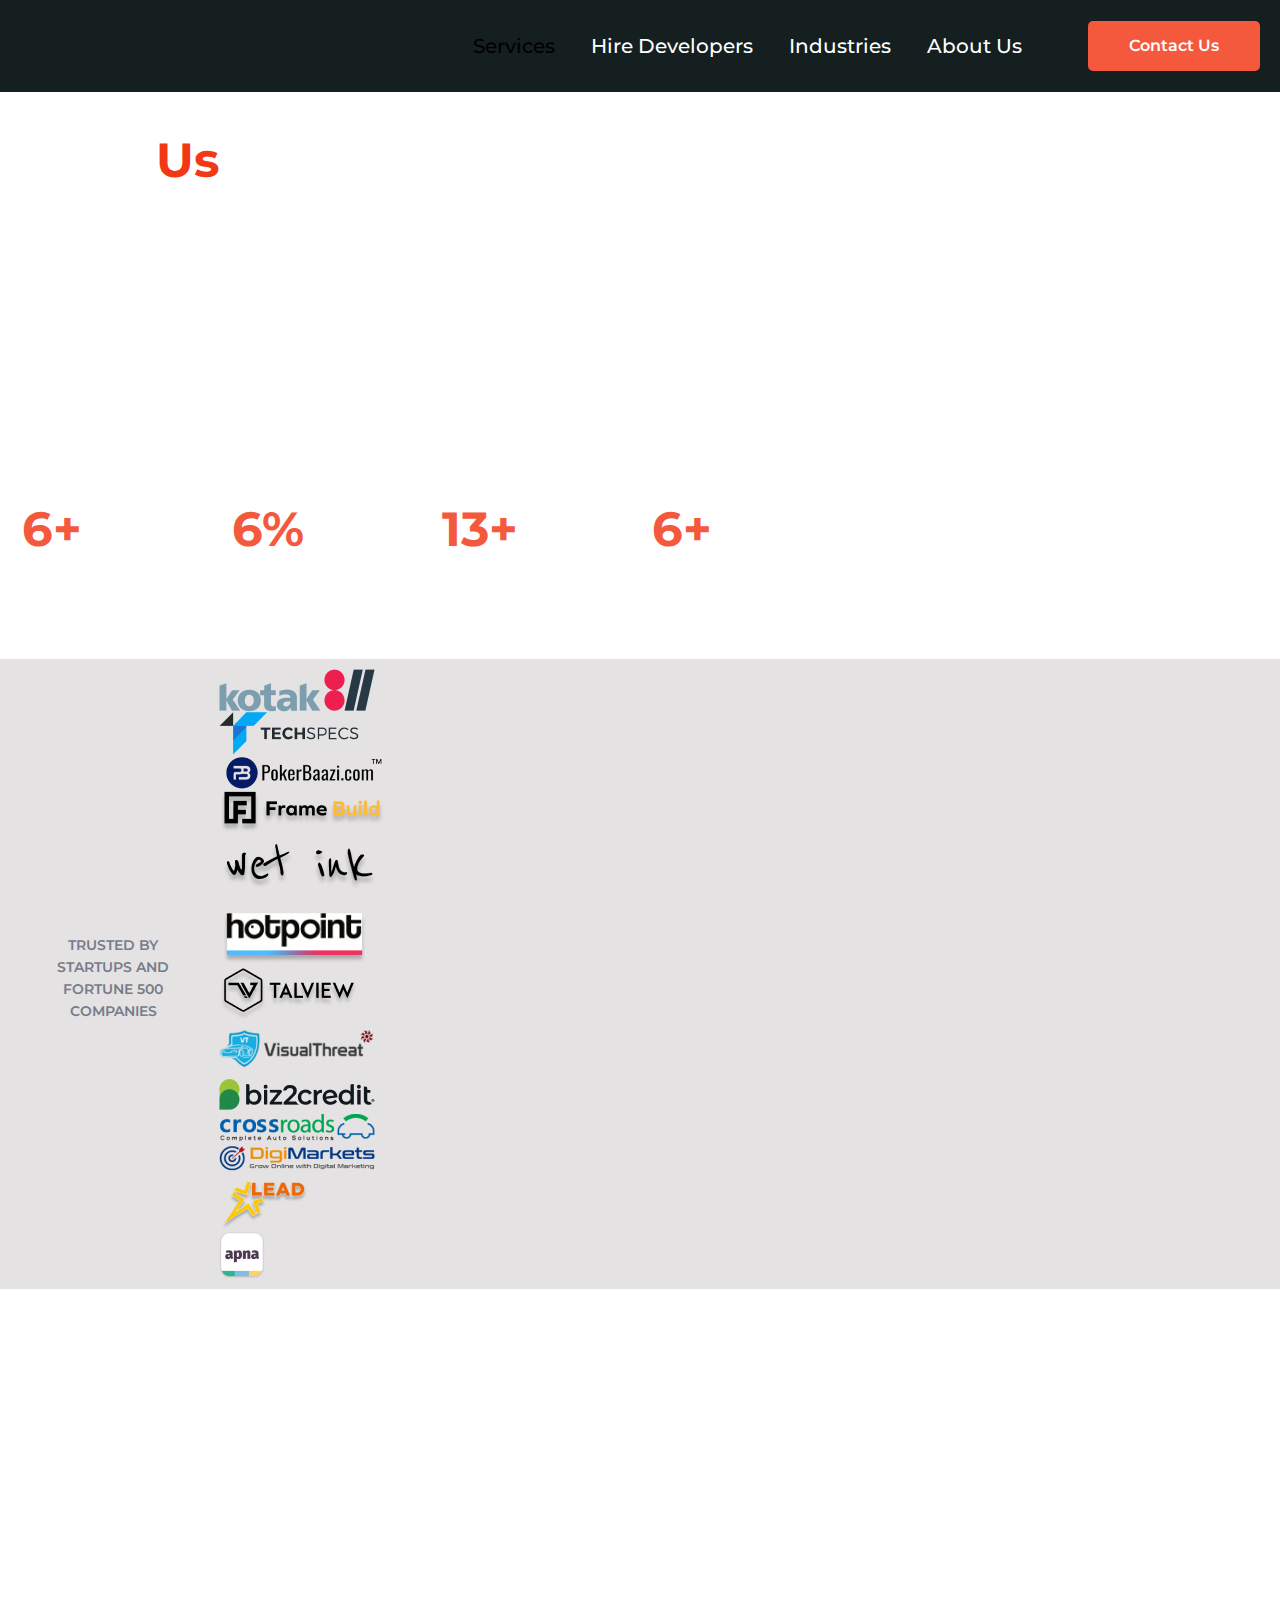
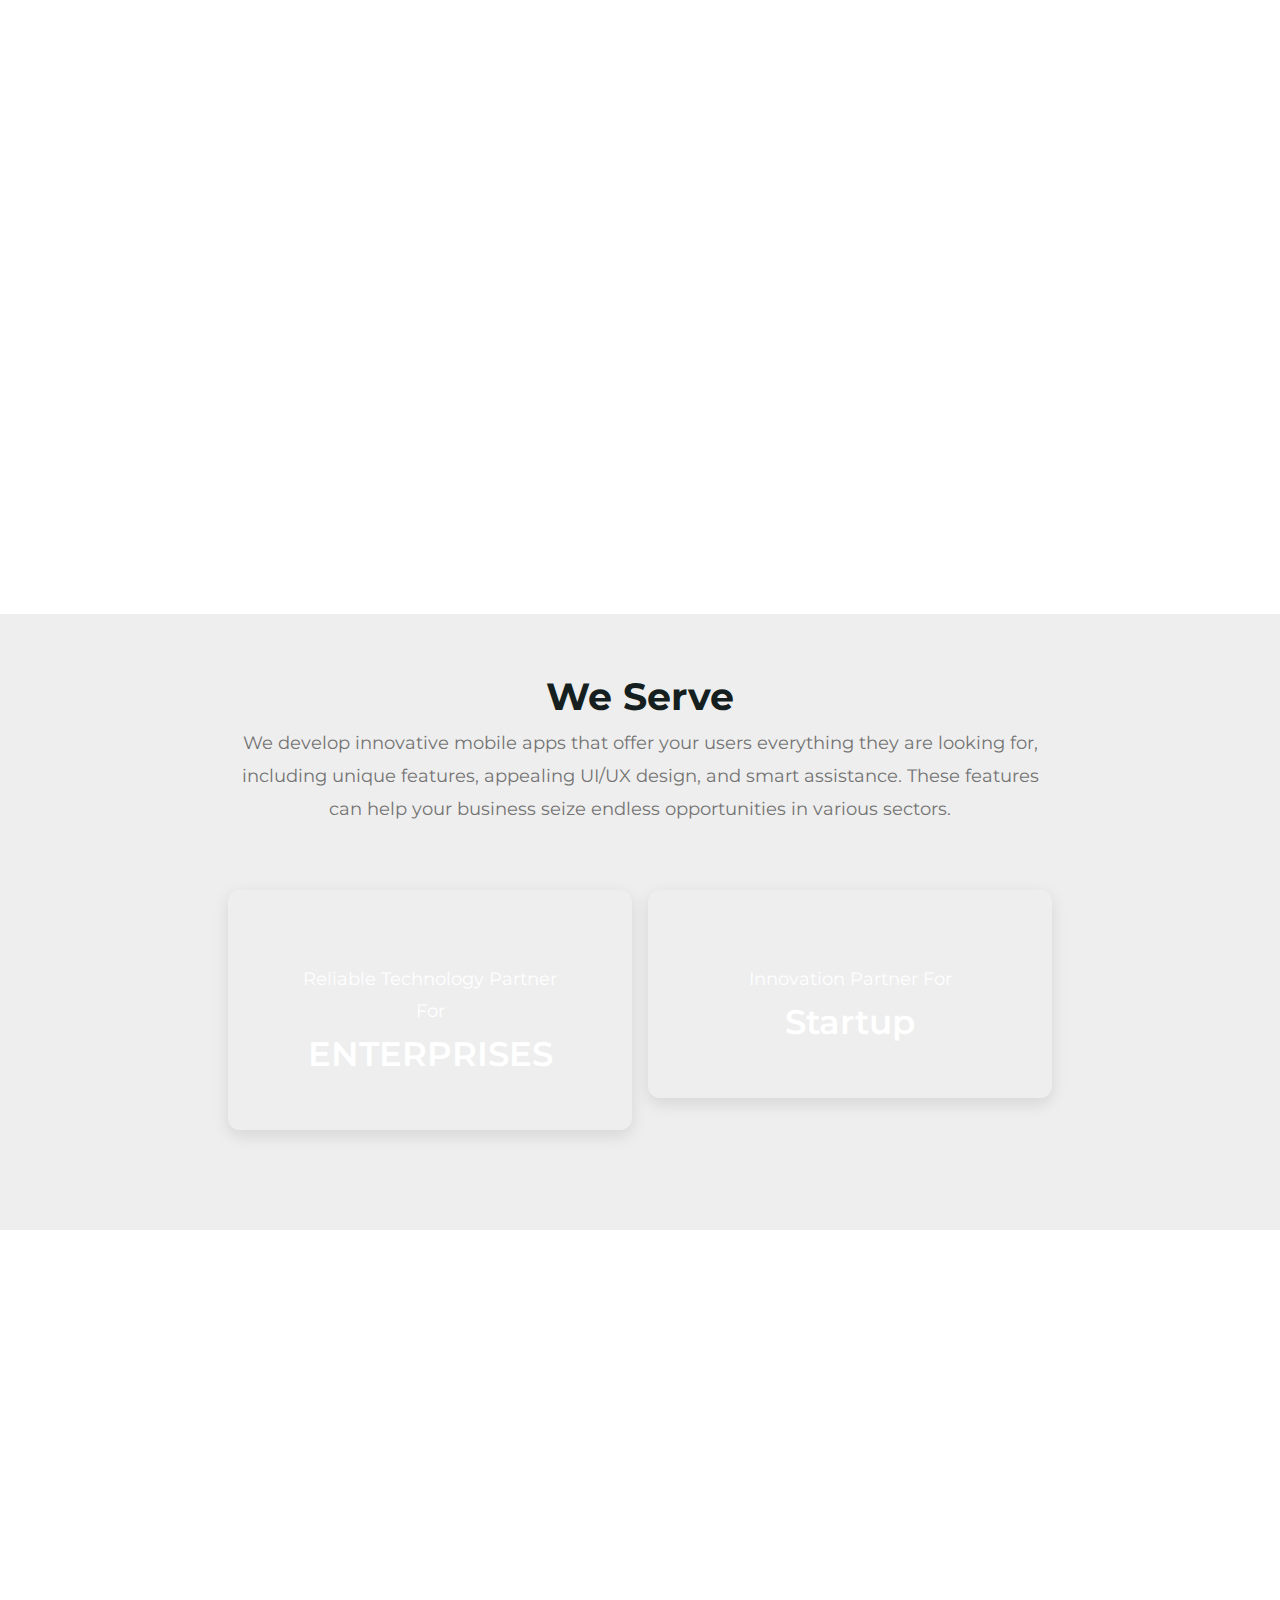
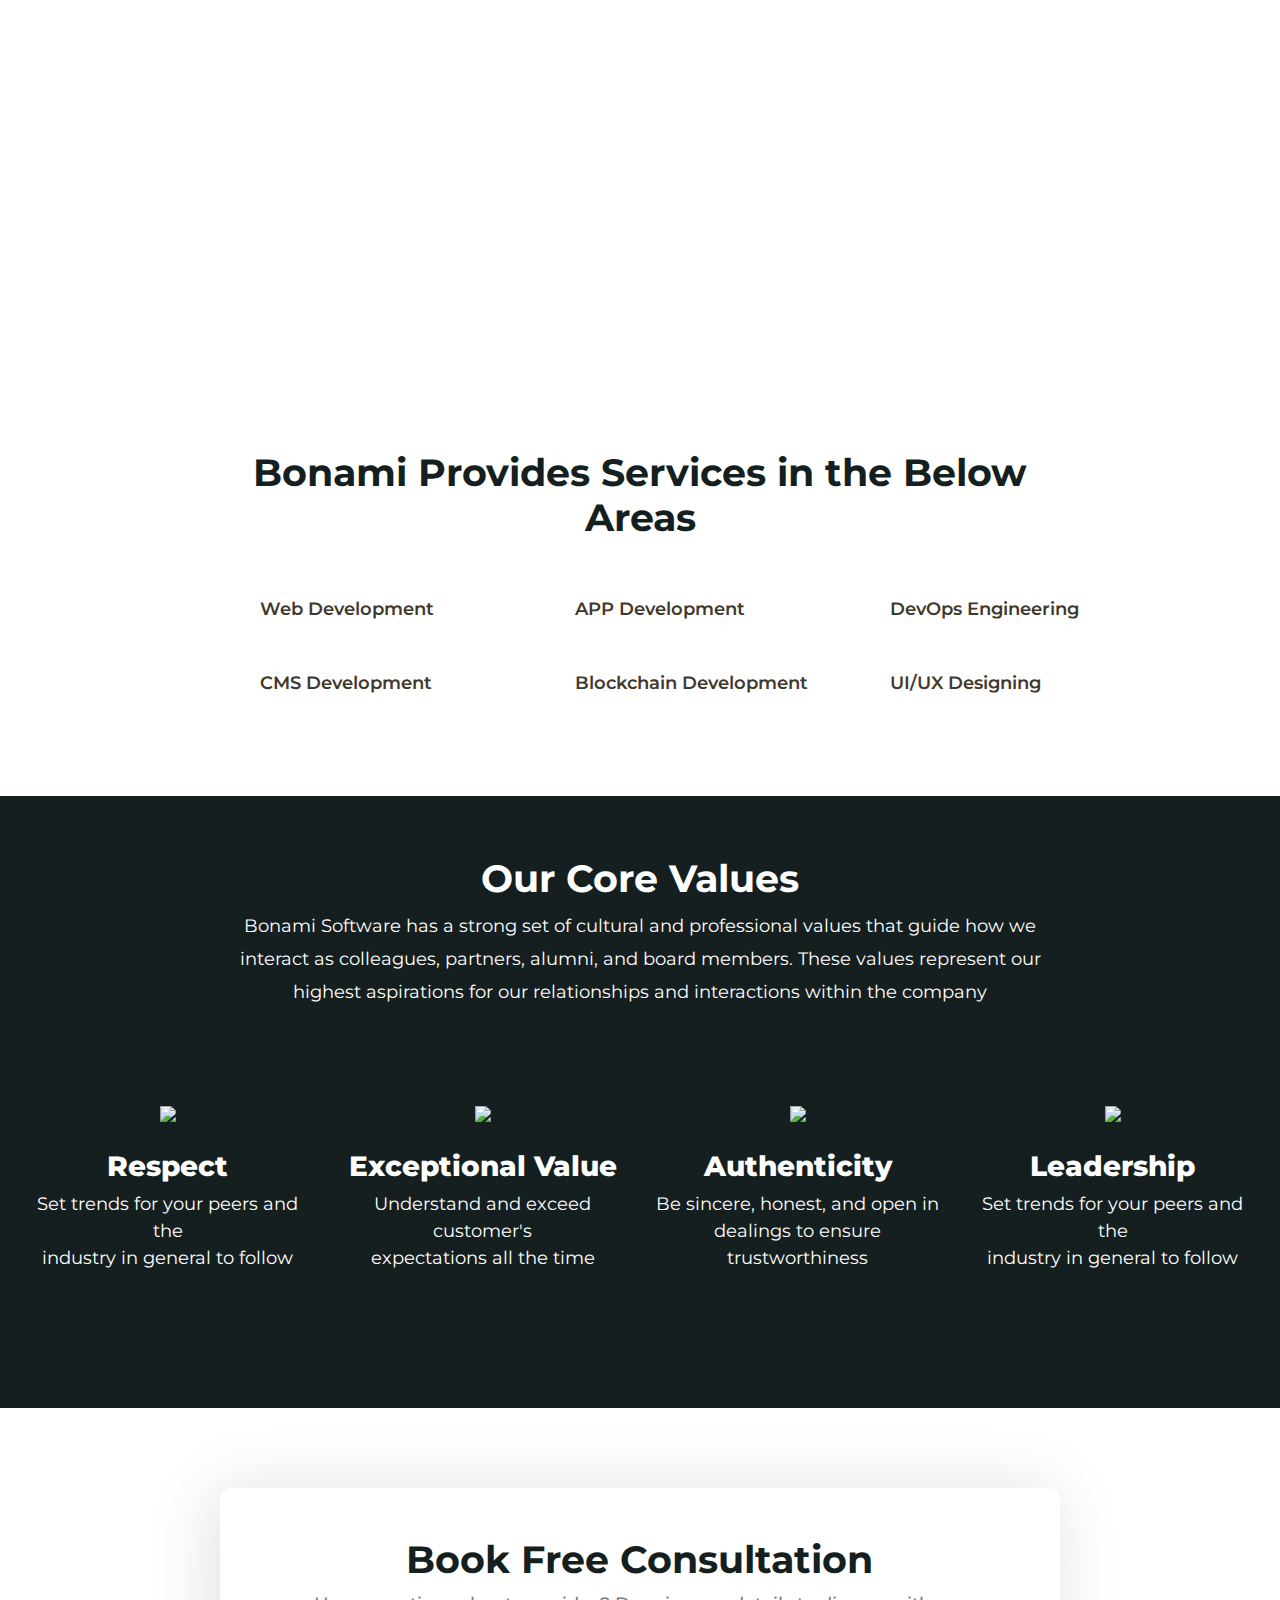
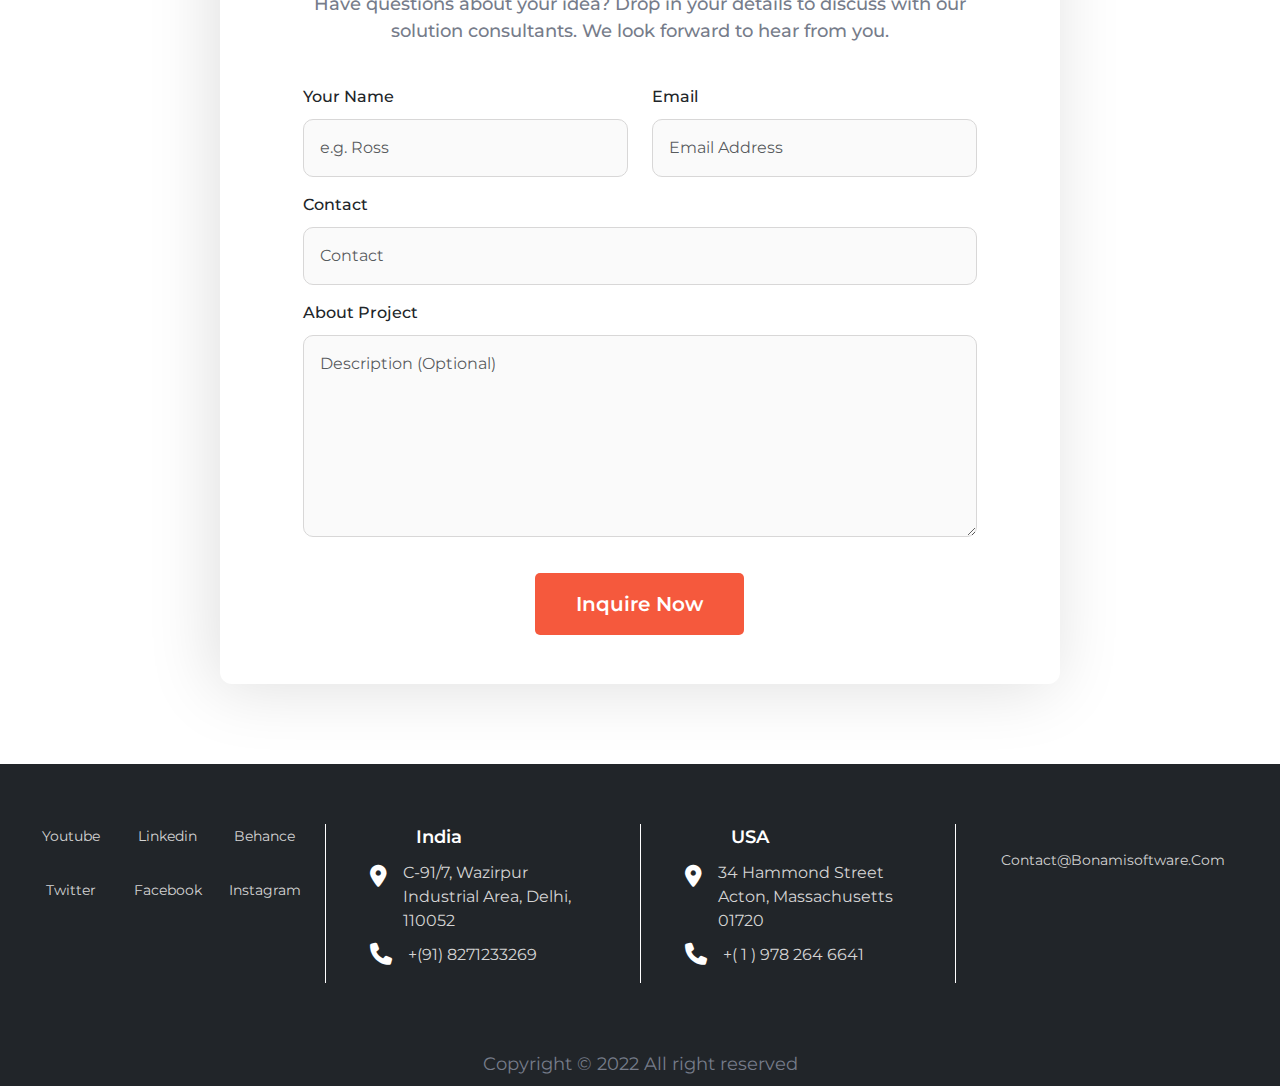
==== commit 8f34dcc9: "changes 16:22 hrs" ====
--- a/about.html
+++ b/about.html
@@ -78,7 +78,7 @@
     <!-- Breadcrumb -->
 
     <section
-      class="bannersection"
+      class="bannersection about-banner"
       style="
         background: url('./images/About\ us.png') !important;
         background-size: 100% 100%;
@@ -88,7 +88,7 @@
         <div class="row">
           <div class="col-12 d-flex align-items-center">
             <div class="content">
-              <h1 class="mb-3">About Us</h1>
+              <h1 class="mb-3 text-white mainHeadingColor">About <span>Us</span></h1>
               <p>
                 Bonami Software is a software development company based in India with a global presence. We specialize in delivering innovative design and reliable web, mobile, and cloud solutions to global brands across various industries. Our team is dedicated to providing highly compelling solutions that meet business needs and delivering the highest level of client satisfaction for a variety of projects
               </p>
@@ -116,7 +116,7 @@
                 <div class="counter">
                   <span class="js-counter-up" data-value="100"></span>+
                 </div>
-                <p class="title">
+                <p class="text-white title">
                   <b>Satisfied clients </b><br />happy clients
                 </p>
               </div>
@@ -126,7 +126,7 @@
                 <div class="counter">
                   <span class="js-counter-up" data-value="98"></span>%
                 </div>
-                <p class="title"><b>Job Success Rate</b><br />over Upwork</p>
+                <p class="text-white title"><b>Job Success Rate</b><br />over Upwork</p>
               </div>
             </div>
             <div class="col-6 col-sm-6 col-md-6 col-lg-2">
@@ -134,7 +134,7 @@
                 <div class="counter">
                   <span class="js-counter-up" data-value="200"></span>+
                 </div>
-                <p class="title">
+                <p class="text-white title">
                   <b>Projects delivered </b><br />happy customers
                 </p>
               </div>
@@ -144,7 +144,7 @@
                 <div class="counter">
                   <span class="js-counter-up" data-value="100"></span>+
                 </div>
-                <p class="title"><b>Professionals </b><br />service provider</p>
+                <p class="text-white title"><b>Professionals </b><br />service provider</p>
               </div>
             </div>
           </div>
--- a/css/style.css
+++ b/css/style.css
@@ -28,10 +28,13 @@
   color: #fffff6;
 }
 
-.bannersection .head1 h3 span {
+.bannersection .head1 h1 span {
   color: #f5593d;
 }
-
+.bannersection.about-banner .content h1 span{
+  color: #f33816;
+  font-size: 48px !important;
+}
 .bannersection .content p {
   font-size: 18px;
   font-weight: 600;
@@ -63,7 +66,7 @@
   transition: all 0.5s;
   vertical-align: middle;
   max-width: 300px;
-  margin: 10px 20px ;
+  margin: 0px 20px ;
 }
 
 .top-icon-slider .slick-slide:hover img {
@@ -98,7 +101,7 @@
   color: #ffffff;
 }
 .about .description {
-  font-size: 16px;
+  font-size: 18px;
   line-height: 29px;
   font-weight: 500;
   color: #656565;
@@ -240,7 +243,7 @@
 .stats .title {
   text-transform: capitalize;
   margin-bottom: 0;
-  color: #757575 !important;
+  color: #757575 ;
 }
 .stats .title b{
   color: #fff;
@@ -253,7 +256,7 @@
 
 /* tabs */
 .tabs .tab_desc {
-  font-size: 16px;
+  font-size: 18px;
   font-weight: 500;
   text-align: center;
 }
@@ -447,7 +450,7 @@
   padding: 100px 0;
 }
 .icon-content p {
-  color: #bdb7b7;
+  color: #767c8a;
   font-style: normal;
   font-weight: 500;
   font-size: 16.9923px;
@@ -701,4 +704,34 @@
   .serviceBoxes .box .bottom .ownrow > div {
     font-size: 1.2rem;
   }
-}
+  .about .itemsAbout .itemBox img{
+    height: 81px;
+    width: 80px;
+  }
+  .mainbtn{
+    font-size: 16px;
+  }
+  .mainHeadinghire > *, .mainHeadinghire{
+    font-size: 22px !important;
+  }
+  
+}
+
+
+
+
+
+/* about css */
+
+.mainAbout .bannersection .content{
+  max-width: 900px;
+}
+
+.mainAbout .bannersection .content p{
+  font-weight: unset !important;
+  color: #fff !important;
+}
+
+.hireDeveloperMain .bannerSec{
+  max-width: 900px;
+}--- a/css/resposnive.css
+++ b/css/resposnive.css
@@ -332,6 +332,12 @@
     .description{
         font-size: 16px !important;
     }
+    .hireBox {
+        min-height: inherit;
+    }
+    .hiringCards .title{
+        font-size: 22px !important;
+      }
 }
 
 @media (max-width: 460px){
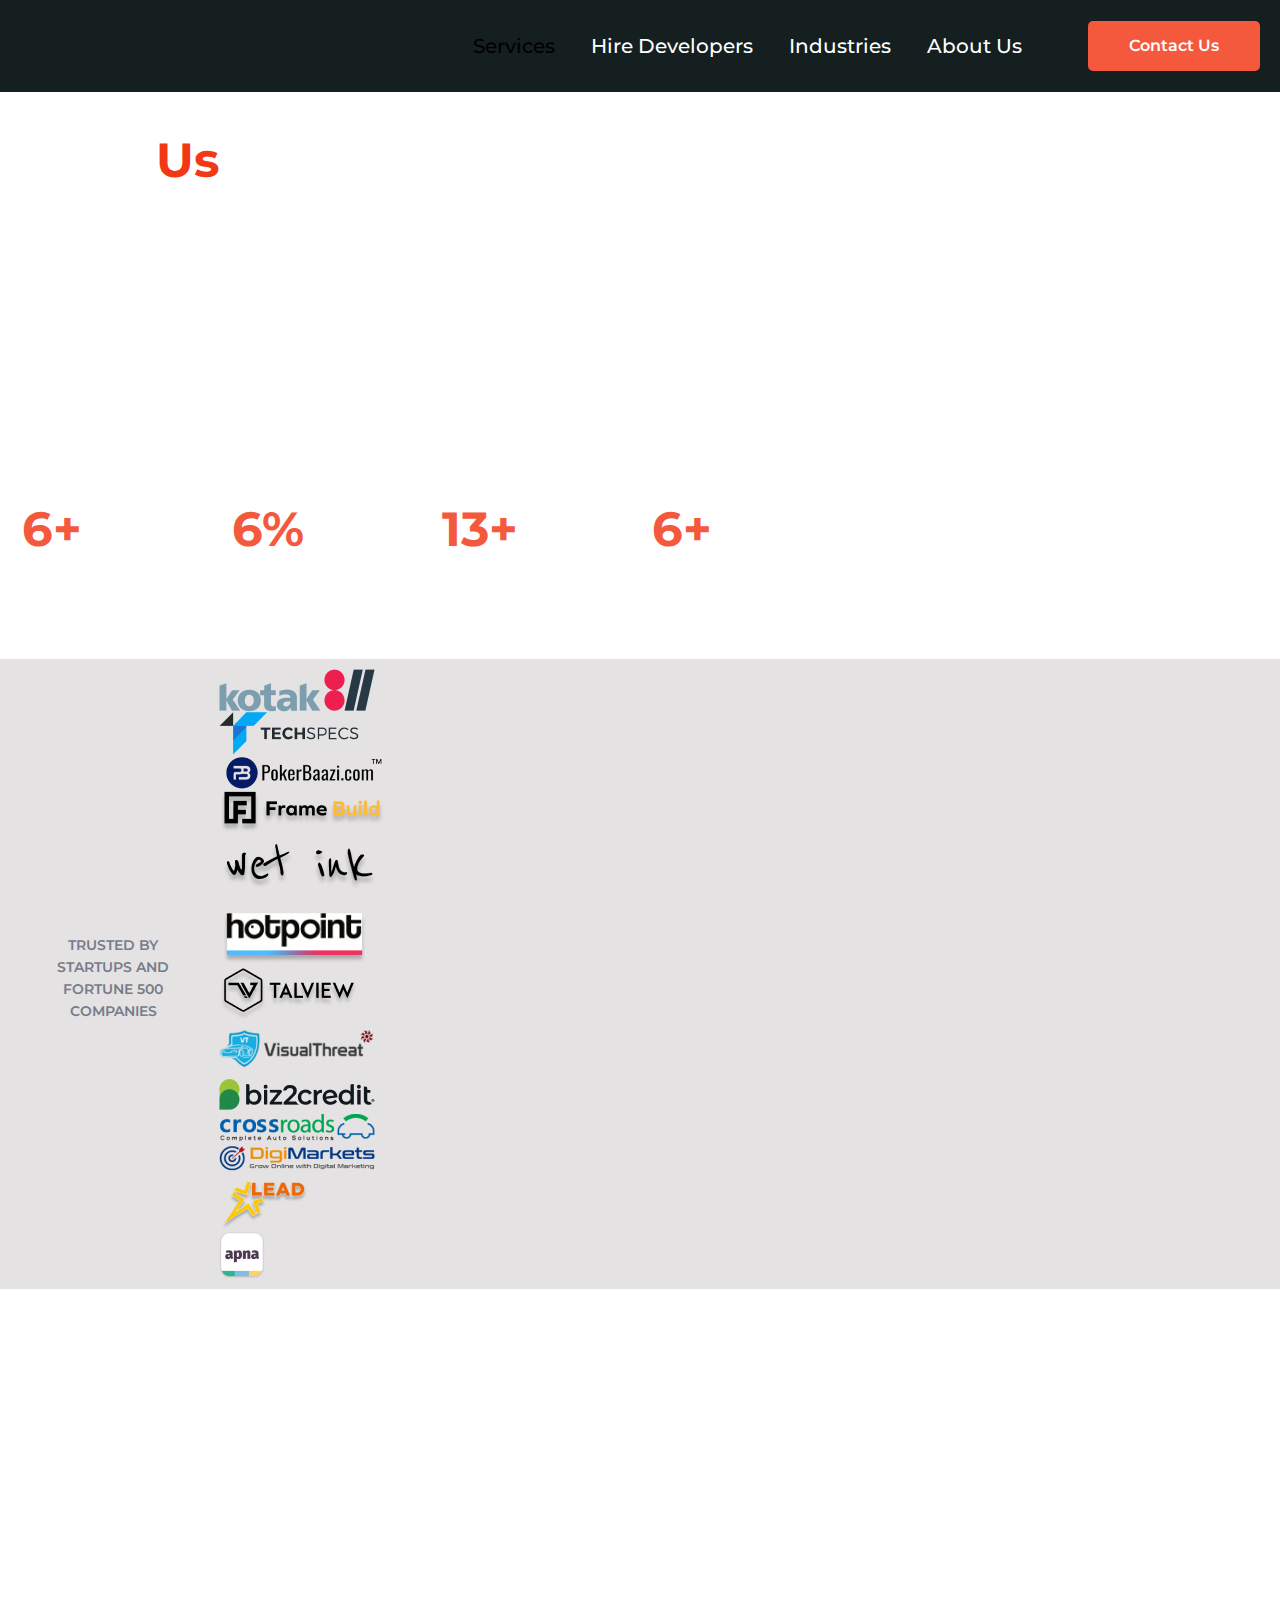
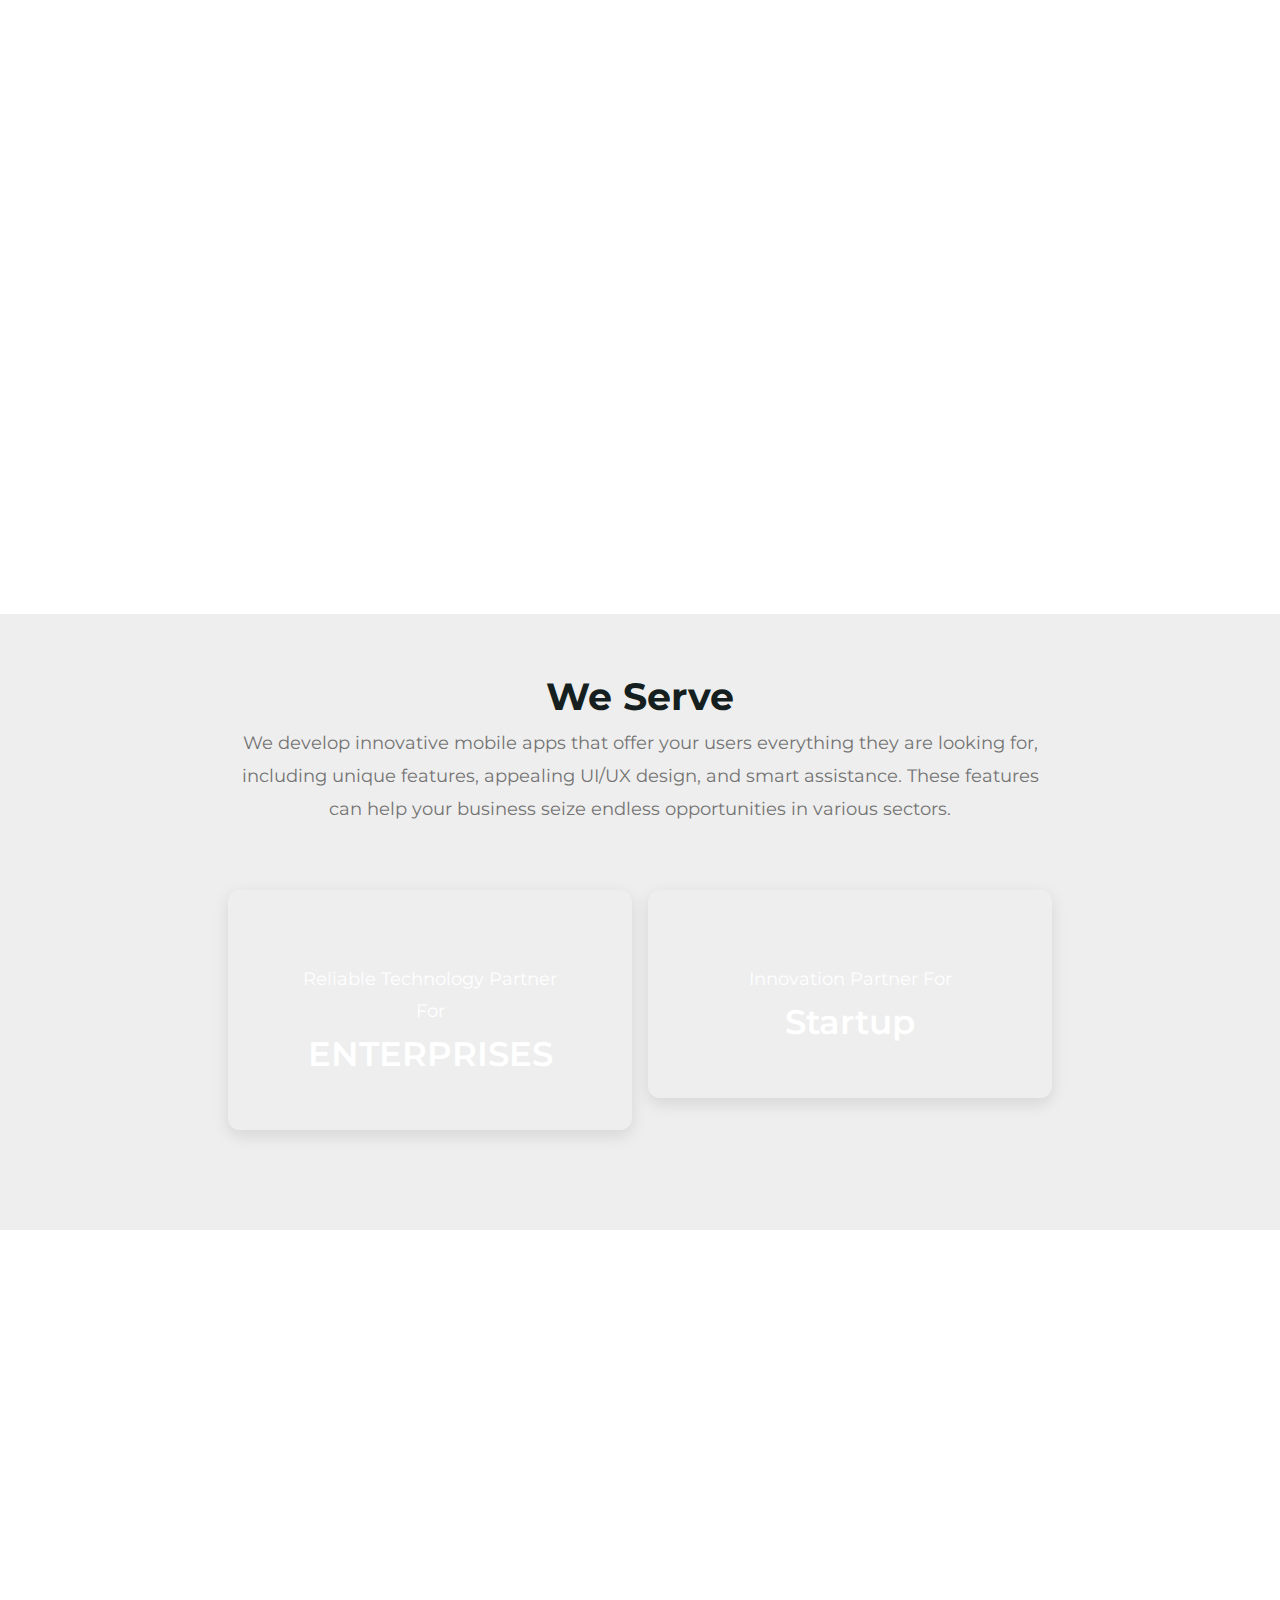
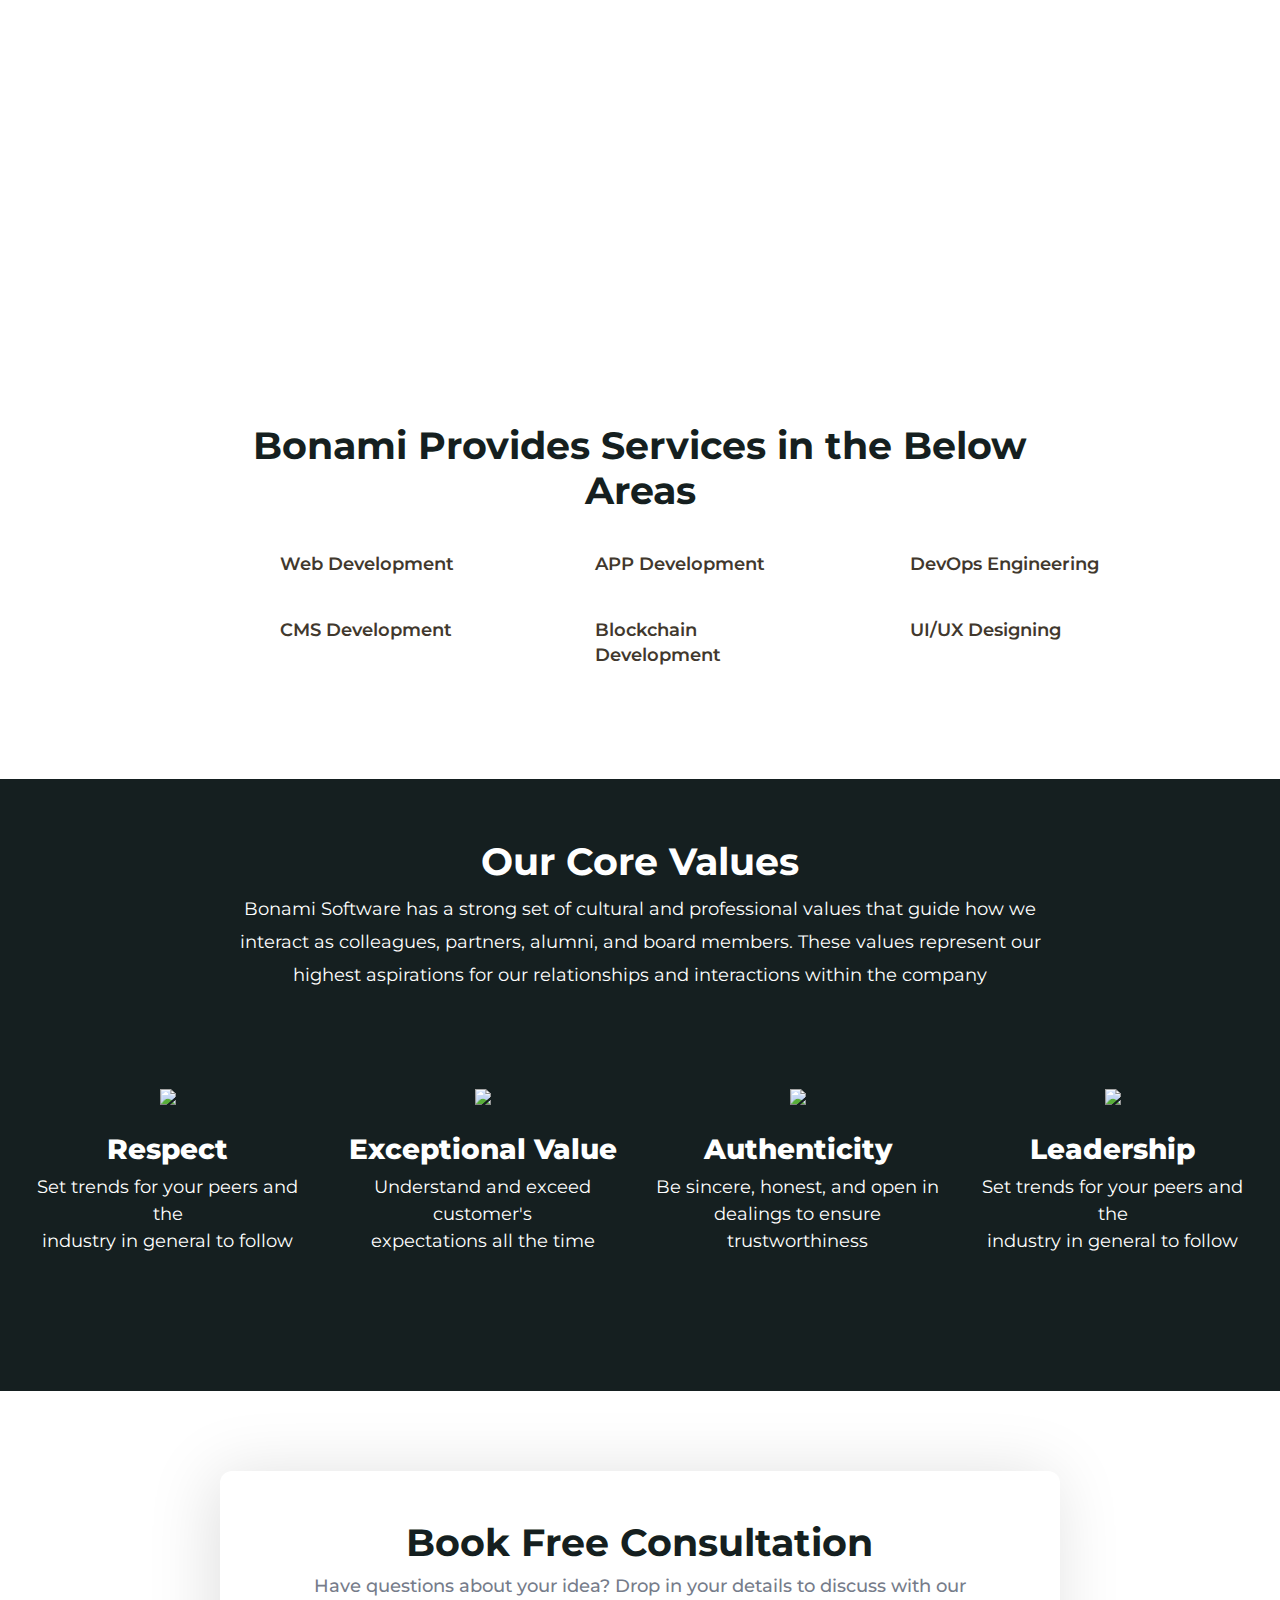
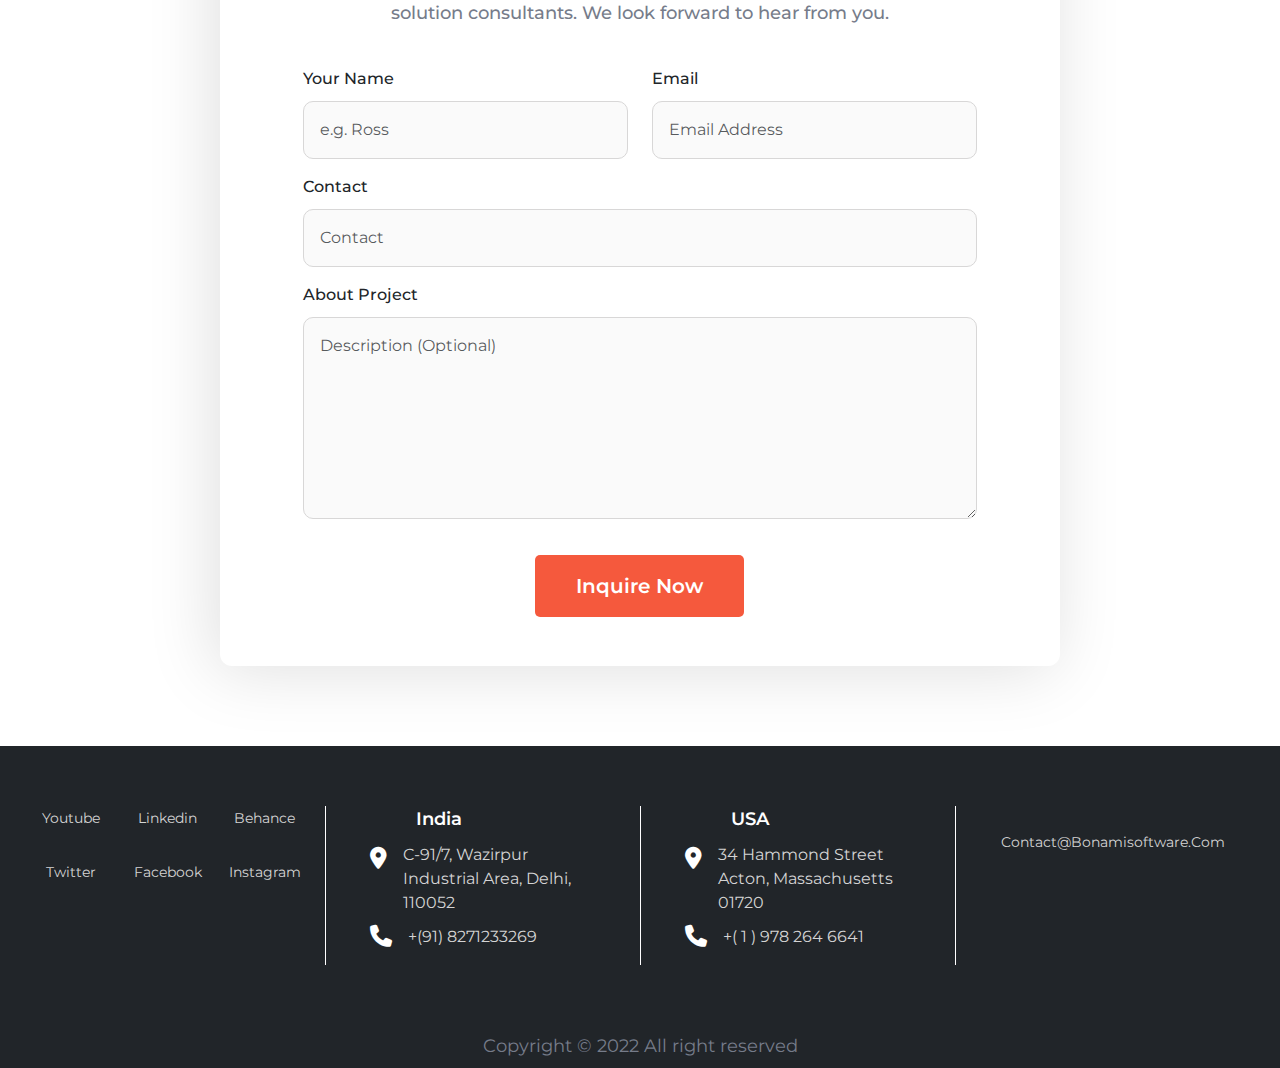
==== commit 454cf882: "form changes" ====
--- a/about.html
+++ b/about.html
@@ -340,11 +340,10 @@
             class="offset-lg-2 col-12 col-sm-12 col-md-6 col-lg-4 offer-col gx-3 gy-5"
           >
             <div
-              class="card-offer"
+              class="card-offer card-offer-background"
               style="
                 background: url(./images/we.png);
-                background-repeat: no-repeat;
-                background-size: 100% 100%;
+                
               "
             >
               <div class="card-offer-img mt-1">
@@ -360,11 +359,9 @@
           </div>
           <div class="col-12 col-sm-12 col-md-6 col-lg-4 offer-col gx-3 gy-5">
             <div
-              class="card-offer"
+              class="card-offer card-offer-background"
               style="
                 background: url(./images/serve.png);
-                background-repeat: no-repeat;
-                background-size: 100% 100%;
               "
             >
               <div class="card-offer-img mt-1">
@@ -450,38 +447,38 @@
           </div>
         </div>
         <div class="row justify-content-end justify-content-md-center py-100 pt-0">
-          <div class="offset-0 offset-lg-1 col-12 col-sm-6 col-md-4 col-lg-3 gx-5 gy-5">
-            <div class="d-flex service-cont align-items-center">
+          <div class="offset-0 offset-lg-1 col-12 col-sm-6 col-md-4 col-lg-3">
+            <div class="d-flex service-cont align-items-center serviceProvodeBox">
               <img src="./images/web-about.png" alt="" />
               <p class="mb-0 ms-3">Web Development</p>
             </div>
           </div>
-          <div class="col-12 col-sm-6 col-md-4 col-lg-3 gx-5 gy-5">
-            <div class="d-flex service-cont align-items-center">
+          <div class="col-12 col-sm-6 col-md-4 col-lg-3">
+            <div class="d-flex service-cont align-items-center serviceProvodeBox">
               <img src="./images/app.png" alt="" />
               <p class="mb-0 ms-3">APP Development</p>
             </div>
           </div>
-          <div class="col-12 col-sm-6 col-md-4 col-lg-3 gx-5 gy-5">
-            <div class="d-flex service-cont align-items-center">
+          <div class="col-12 col-sm-6 col-md-4 col-lg-3">
+            <div class="d-flex service-cont align-items-center serviceProvodeBox">
               <img src="./images/devOp.png" alt="" />
               <p class="mb-0 ms-3">DevOps Engineering</p>
             </div>
           </div>
-          <div class="offset-0 offset-lg-1 col-12 col-sm-6 col-md-4 col-lg-3 gx-5 gy-5">
-            <div class="d-flex service-cont align-items-center">
+          <div class="offset-0 offset-lg-1 col-12 col-sm-6 col-md-4 col-lg-3">
+            <div class="d-flex service-cont align-items-center serviceProvodeBox">
               <img src="./images/cms-abb.png" alt="" />
               <p class="mb-0 ms-3">CMS Development</p>
             </div>
           </div>
-          <div class="col-12 col-sm-6 col-md-4 col-lg-3 gx-5 gy-5">
-            <div class="d-flex service-cont align-items-center">
+          <div class="col-12 col-sm-6 col-md-4 col-lg-3">
+            <div class="d-flex service-cont align-items-center serviceProvodeBox">
               <img src="./images/block.png" alt="" />
               <p class="mb-0 ms-3">Blockchain Development</p>
             </div>
           </div>
-          <div class="col-12 col-sm-6 col-md-4 col-lg-3 gx-5 gy-5">
-            <div class="d-flex service-cont align-items-center">
+          <div class="col-12 col-sm-6 col-md-4 col-lg-3">
+            <div class="d-flex service-cont align-items-center serviceProvodeBox">
               <img src="./images/ui.png" alt="" />
               <p class="mb-0 ms-3">UI/UX Designing</p>
             </div>
@@ -810,9 +807,9 @@
             </ul>
           </div>
           <div class="col-12 col-md-6 col-lg-6 col-xl-3 br-l br-l-lg">
-            <ul class="list-unstyled p-0 d-flex align-items-center iconsListFooter">
+            <ul class="list-unstyled p-0 d-flex align-items-center iconsListFooter mailFooter">
               <li>
-                <img src="./images/fooer_mail.png" alt="" class="mb-4">
+                <img src="./images/fooer_mail.png" alt="" class="mb-0 mb-lg-4">
                 <a class="title" href="mailto:contact@bonamisoftware.com">contact@bonamisoftware.com</a>
               </li>
             </ul>
@@ -878,6 +875,27 @@
           a = 1;
         }
       });
+
+      // contact form
+     $('#contactForm').on('submit', (function (e) {
+      e.preventDefault();
+      var formData = new FormData(this);
+      $.ajax({
+        type: 'POST',
+        url: './inc/mail.php',
+        data: formData,
+        cache: false,
+        contentType: false,
+        processData: false,
+        success: function (response) {
+          console.log(response);
+          // alertify.success('Mail sent');
+        },
+        error: function (response) {
+          alertify.error('Mail not sent');
+        }
+      });
+    }));
     </script>
 
     <!-- top-icon-slider -->
--- a/css/style.css
+++ b/css/style.css
@@ -43,7 +43,7 @@
 
 .bannersection .content blockquote {
   font-size: 1.2rem;
-  border-left: 3px solid #f33816;
+  border-left: 4px solid #f33816;
   padding-left: 10px;
 }
 
@@ -167,7 +167,9 @@
   border-radius: 8px;
   overflow: hidden;
   filter: grayscale(1);
-  transition: filter scale 0.5s;
+  transform: scale(1);
+  transition: 0.1s;
+
 }
 .technology_stack .boxwrapper:hover {
   box-shadow: 0px 5.33333px 16px rgba(0, 0, 0, 0.1);
@@ -355,9 +357,9 @@
 .accordion-content {
   padding: 0.625em 0.625em 0.625em 0;
 }
-.accordion-content  * {
-  font-size: 16px;
-  color: #656565;
+.accordion-content  * , .accordion-content  p {
+  font-size: 18px ;
+  color: #656565 !important;
   font-weight: 500;
 }
 /* contact us  */
@@ -491,7 +493,15 @@
   border-radius: 12px;
   padding: 45px;
 }
-
+.card-offer-background{
+  background-repeat: no-repeat !important;
+                background-size: 100%  !important;
+                transition: all .3s ease-in-out;
+                background-position: center;
+}
+.card-offer-background:hover{
+  background-size: 105%  !important;
+}
 .card-offer-img {
   text-align: center;
 }
@@ -551,7 +561,24 @@
   background: #ffffff;
   box-shadow: 0px 0px 5.74px rgba(0, 0, 0, 0.04);
   border-radius: 12px;
-  padding: 53px;
+  padding: 53px 20px;
+}
+.serviceProvodeBox{
+  padding: 10px 2rem;
+  margin-top: 20px;
+}
+.core-respect-content:hover h2{
+  color: #f33816 !important;
+}
+.serviceProvodeBox:hover{
+  /* background-color: #151f20; */
+  border-radius: 10px;
+  box-shadow: rgba(0, 0, 0, 0.16) 0px 1px 4px;
+}
+@media (min-width : 1300px){
+  .card-vission{
+    min-height: 310px;
+  }
 }
 
 .card-vission h3 {
@@ -651,10 +678,7 @@
   background-color: #151f20;
 } 
 @media (max-width: 1200px) {
-  .stepsCount .col20::after {
-    top: 46% !important;
-    right: -41% !important;
-  }
+ 
   .serviceBoxes:nth-child(n + 4) {
     margin-top: 20px !important;
   }
@@ -675,6 +699,11 @@
  
 }
 @media (max-width: 768px) {
+  .accordion-content  * , .accordion-content  p {
+    font-size: 16px ;
+    color: #656565 !important;
+    font-weight: 500;
+  }
   .who-content p {
     font-size: 18px;
   }
@@ -690,11 +719,13 @@
   .stepsCount .col20 {
     margin-top: 20px;
   }
+  
+  
   .bg-row .contentBox {
     margin-top: 20px;
   }
   .owncols {
-    flex: 1 1 50% !important;
+    flex: 1 1 100% !important;
   }
   .bg-row .contentBox {
     order: 2;
@@ -734,4 +765,26 @@
 
 .hireDeveloperMain .bannerSec{
   max-width: 900px;
+}
+
+
+/* index vertical slider */
+.wrapperLine{
+  position: relative;
+  height: 22px;
+  /* background: aliceblue; */
+  overflow: hidden;
+  /* display: none; */
+}
+.Bannerline {
+  /* 	flex-basis: 50%; */
+  text-transform: capitalize;
+  line-height: 22px;
+  font-size: 22px;
+  /* color: #f33816; */
+  color: #fff;
+  font-weight: 500;
+  letter-spacing: 1px;
+  position: absolute;
+  opacity: 0;
 }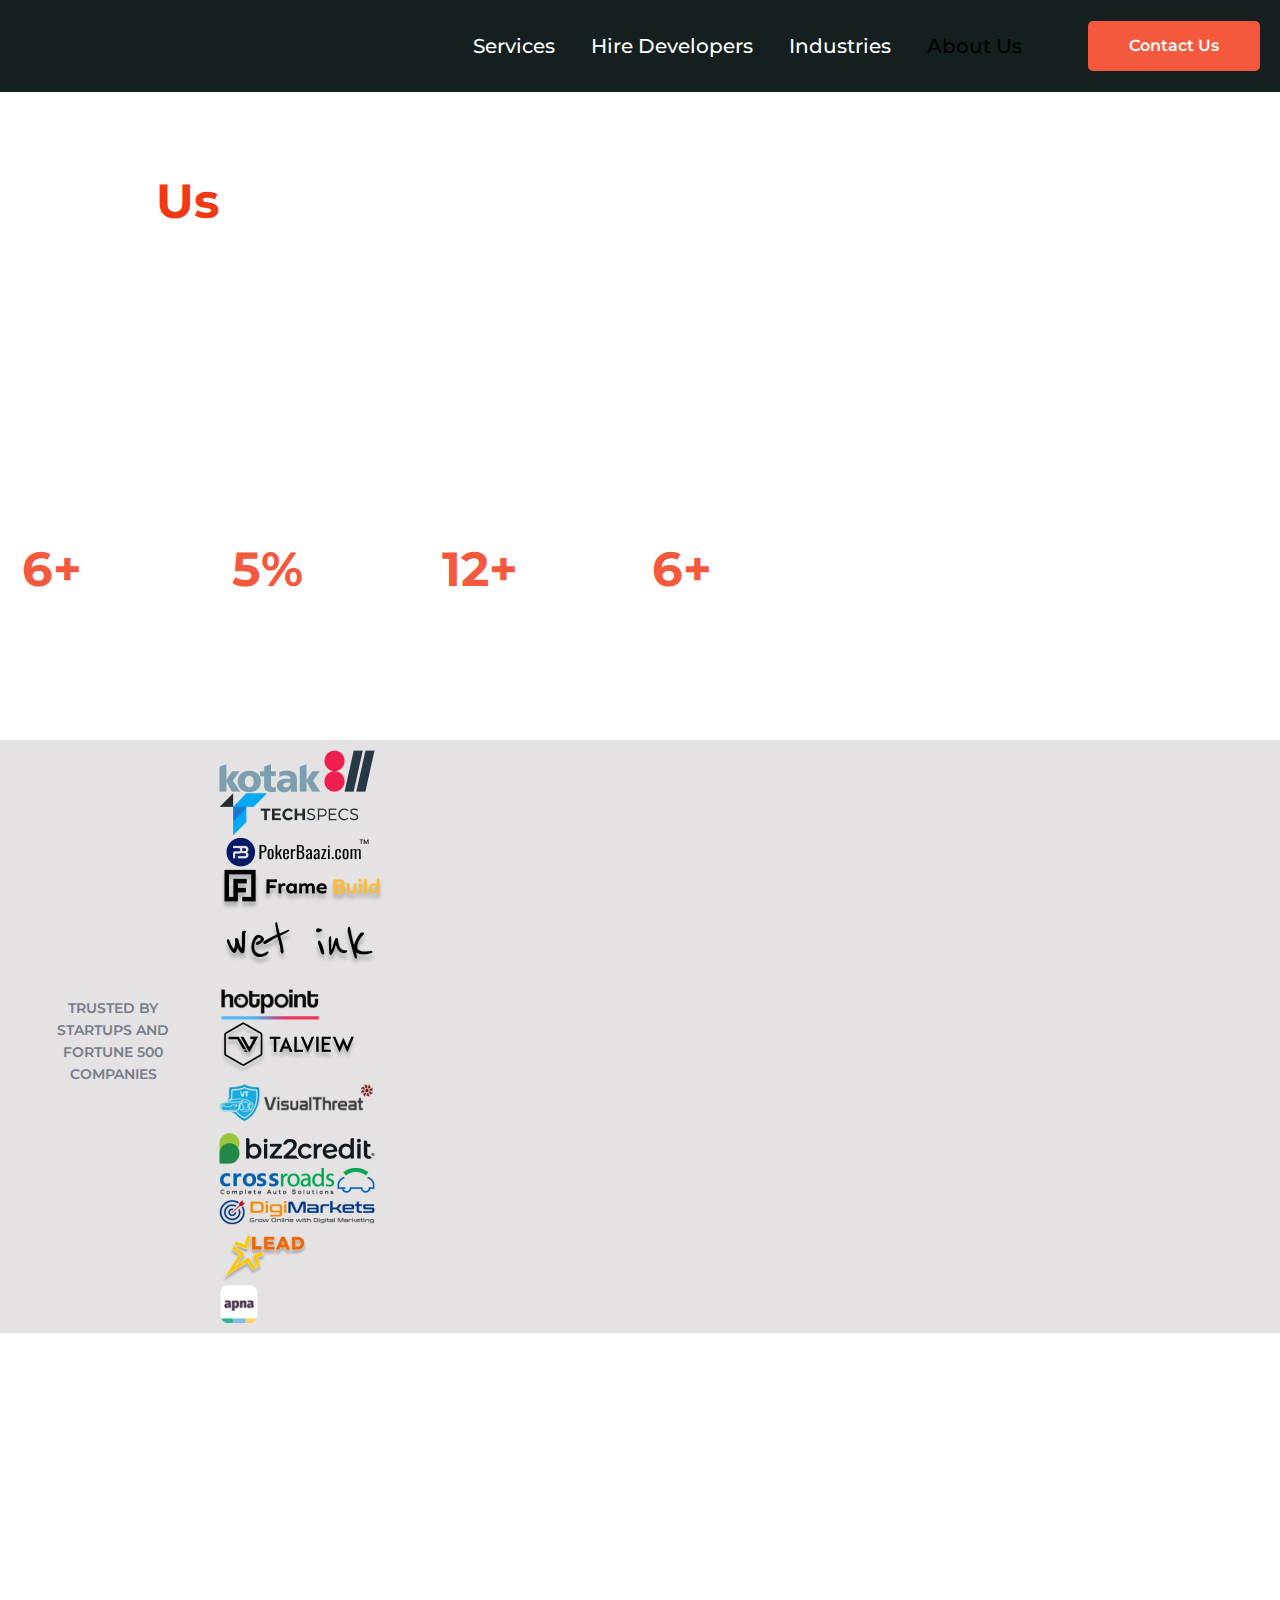
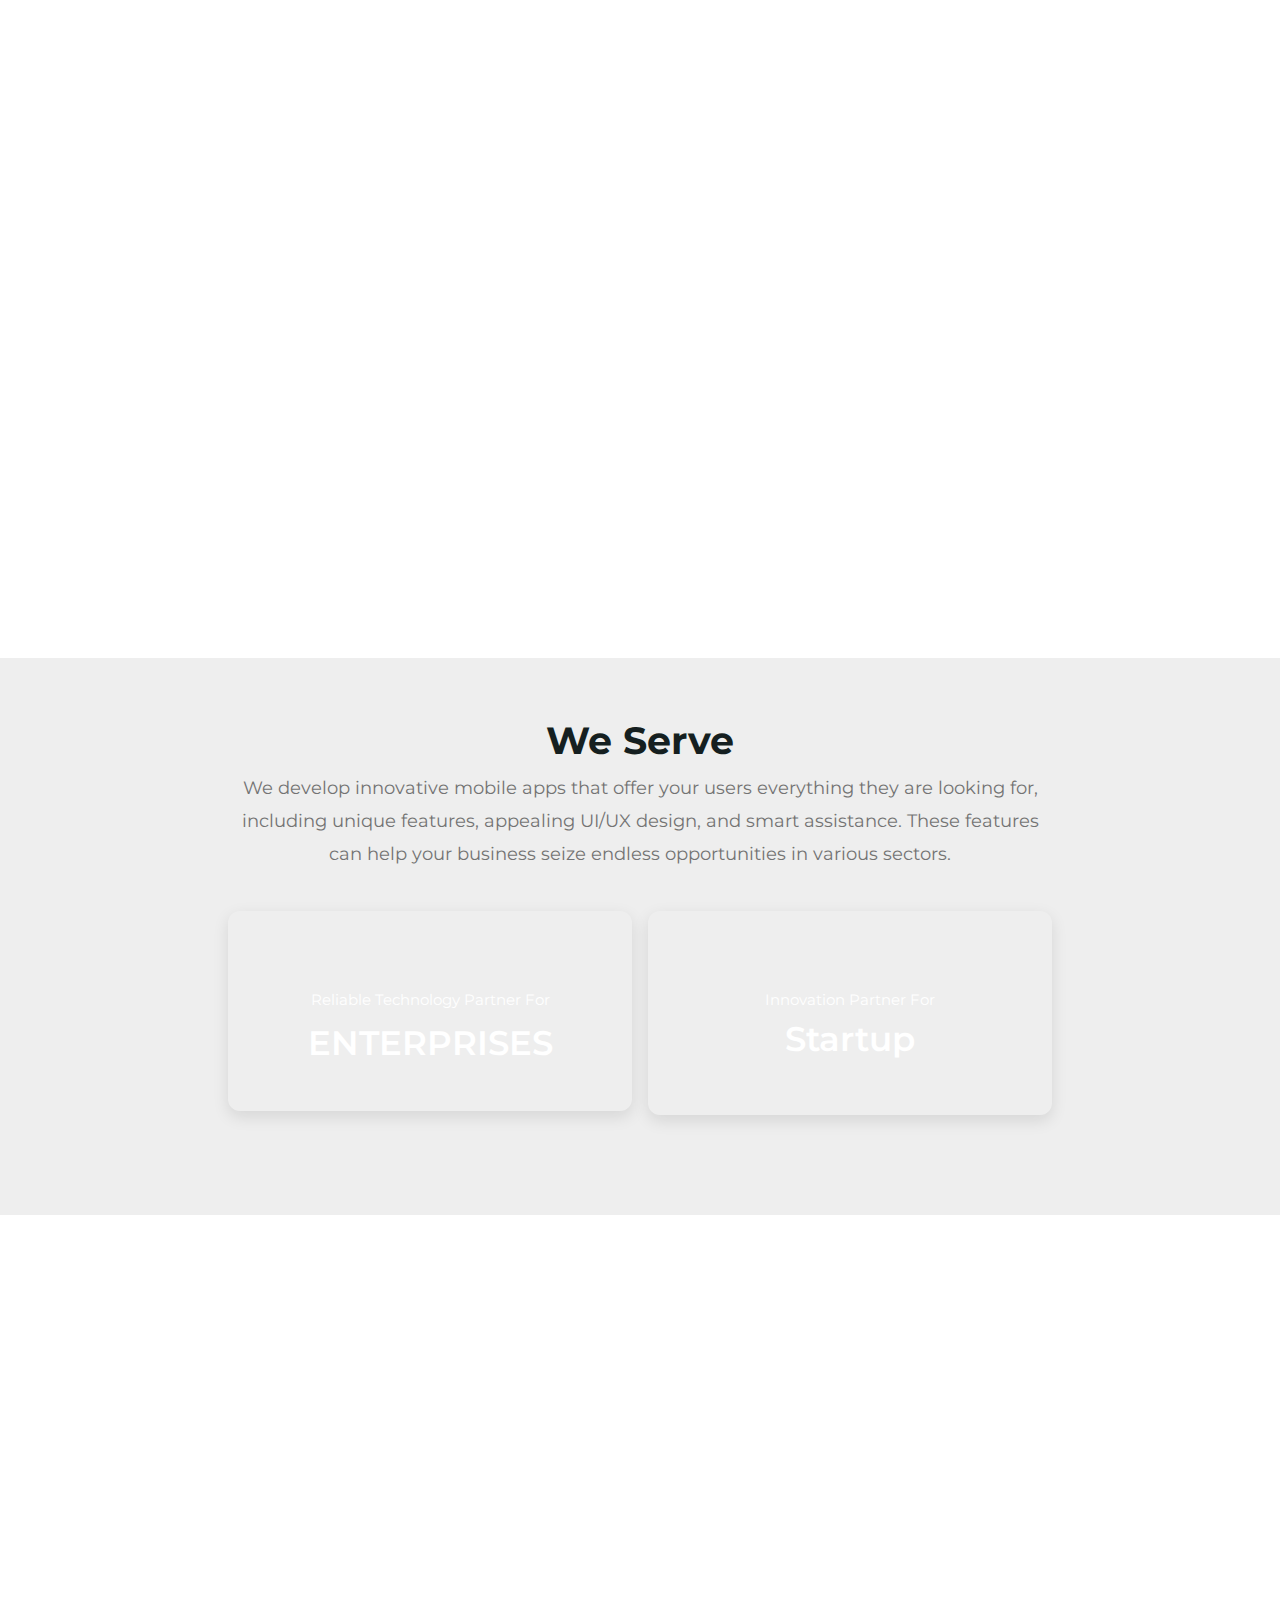
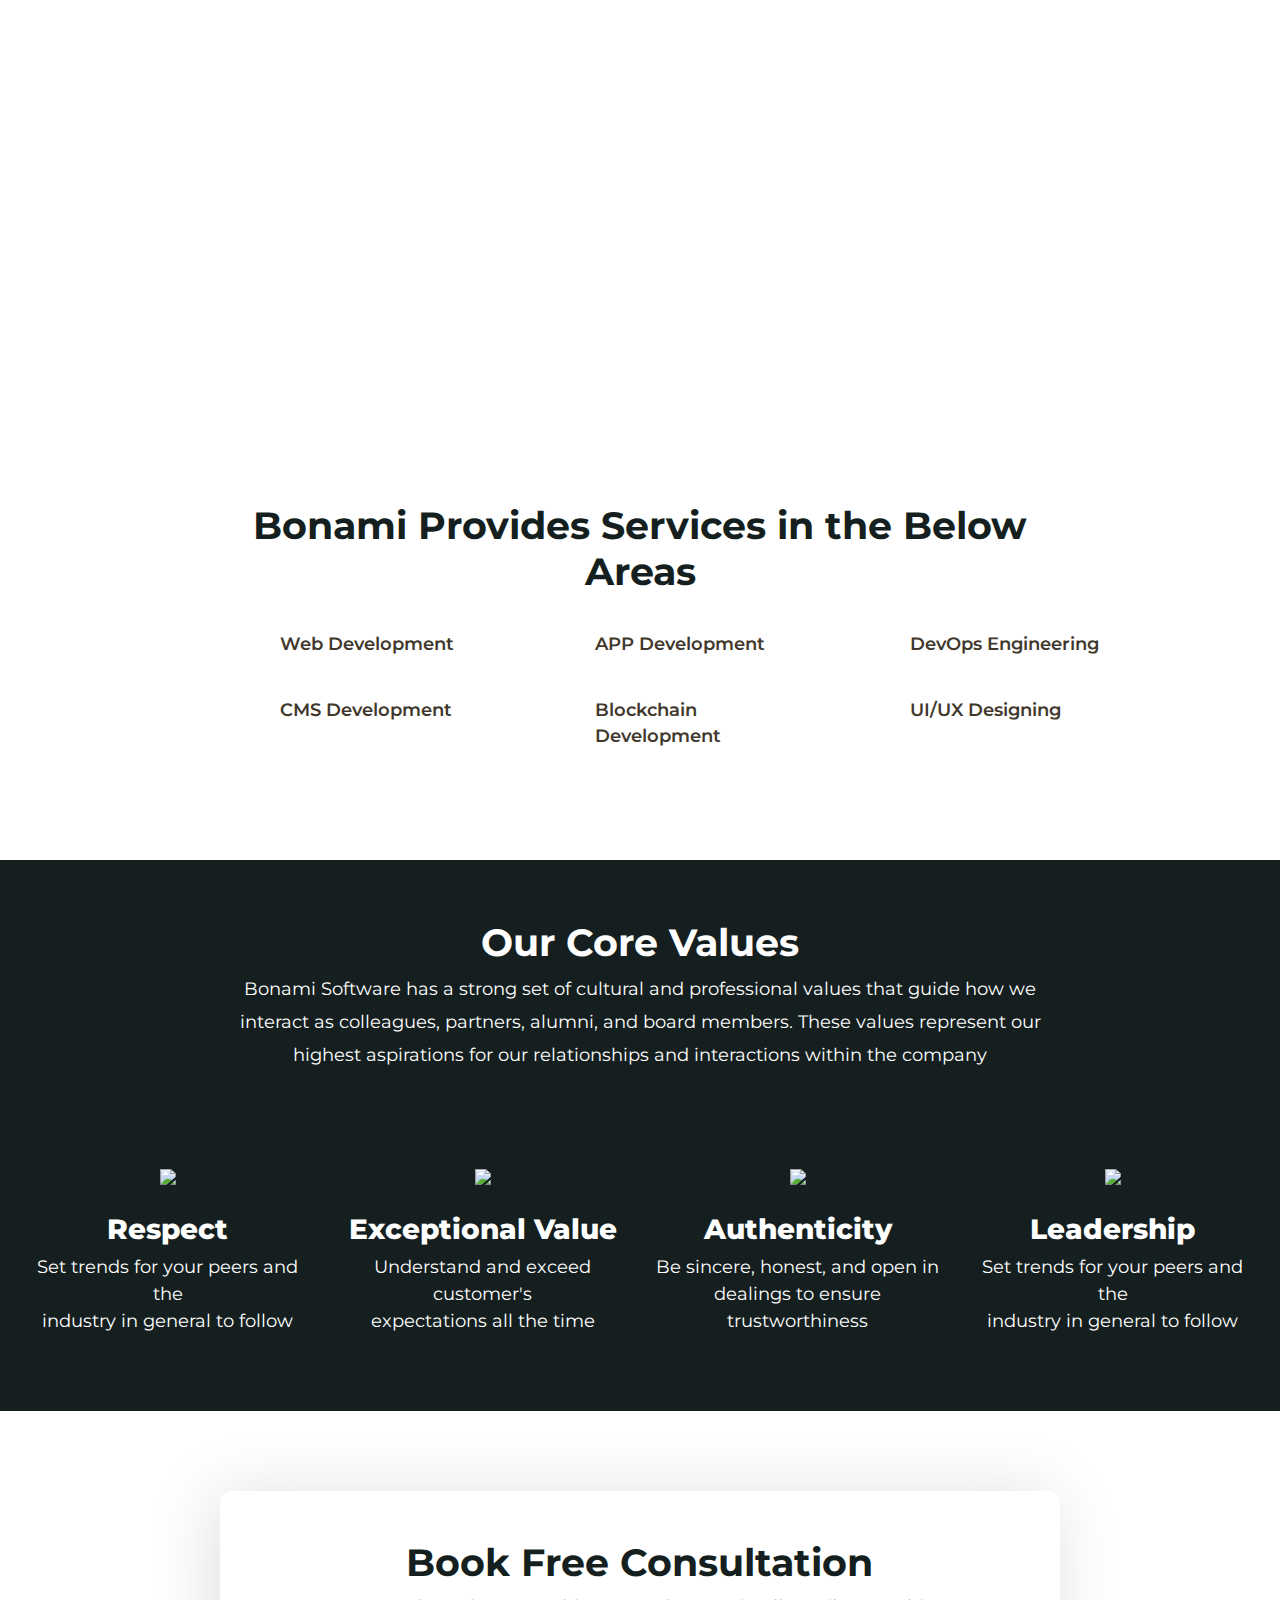
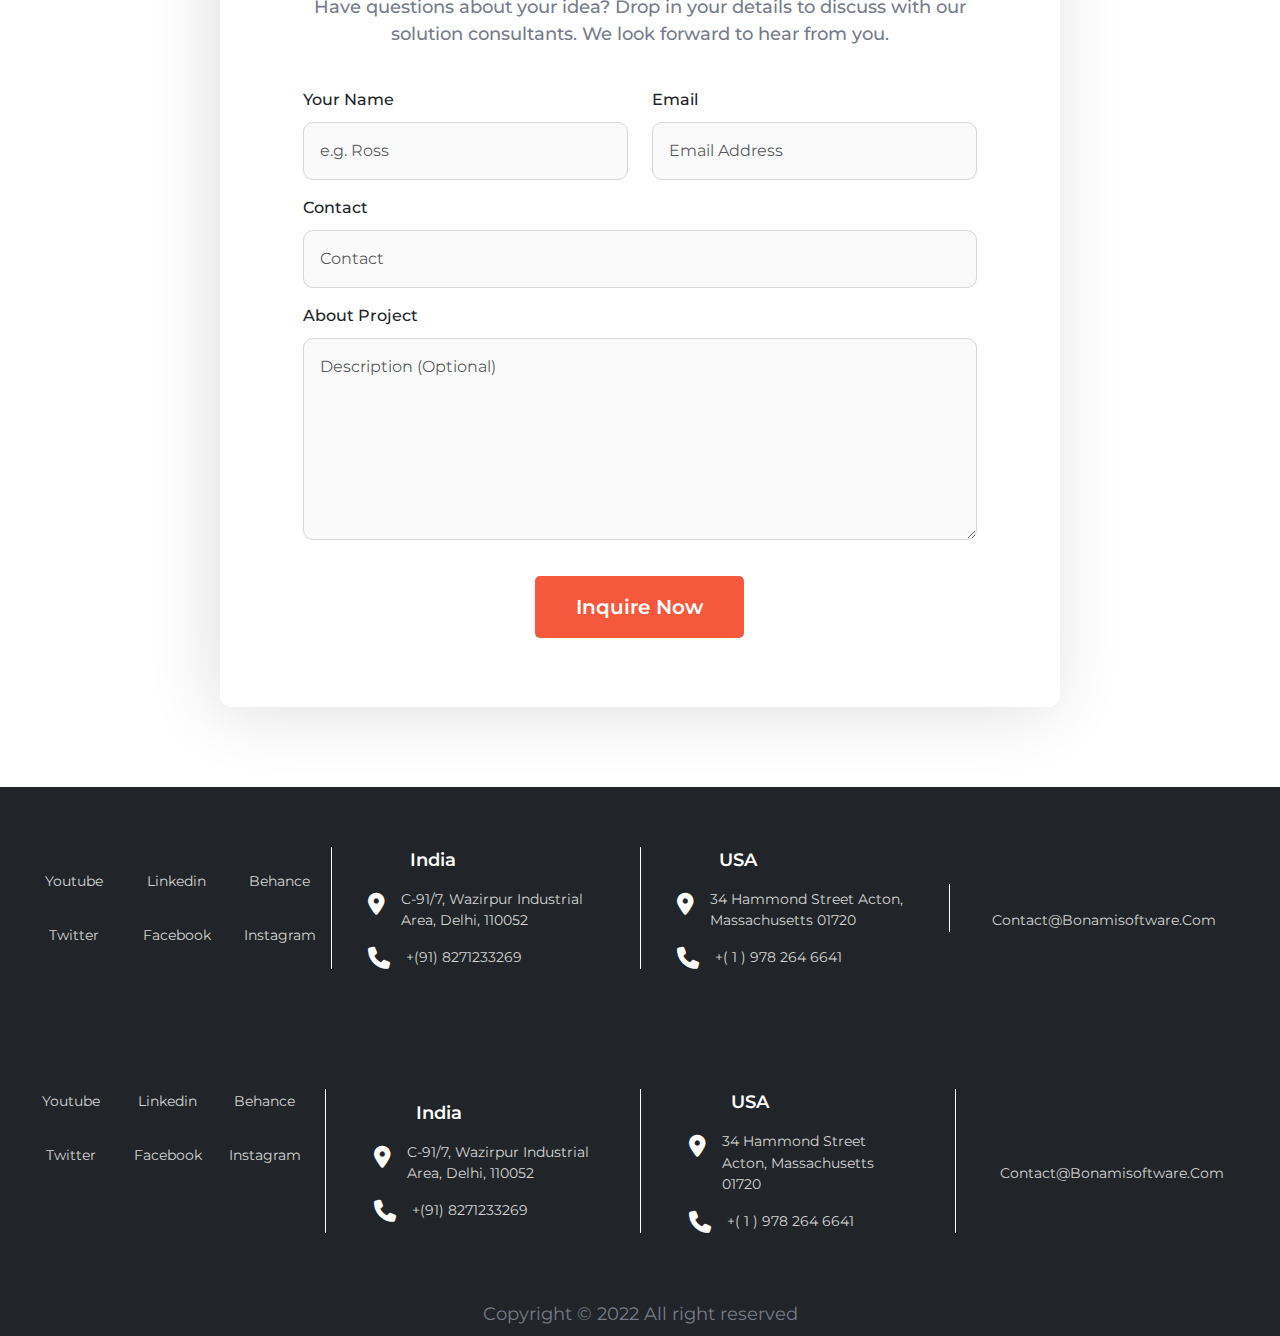
==== commit 40e1080c: "new changes" ====
--- a/about.html
+++ b/about.html
@@ -29,6 +29,15 @@
       type="text/css"
       href="//cdn.jsdelivr.net/npm/slick-carousel@1.8.1/slick/slick.css"
     />
+    <!-- Alertify Css -->
+    <link rel="stylesheet" href="//cdn.jsdelivr.net/npm/alertifyjs@1.13.1/build/css/alertify.min.css"/>
+    <!-- Default theme -->
+    <link rel="stylesheet" href="//cdn.jsdelivr.net/npm/alertifyjs@1.13.1/build/css/themes/default.min.css"/>
+    <!-- Semantic UI theme -->
+    <link rel="stylesheet" href="//cdn.jsdelivr.net/npm/alertifyjs@1.13.1/build/css/themes/semantic.min.css"/>
+    <!-- Bootstrap theme -->
+    <link rel="stylesheet" href="//cdn.jsdelivr.net/npm/alertifyjs@1.13.1/build/css/themes/bootstrap.min.css"/>
+
     <!-- common css -->
     <link rel="stylesheet" href="./css/global.css" />
     <link rel="stylesheet" href="./css/style.css" />
@@ -39,6 +48,19 @@
     <link rel="stylesheet" href="./css/about.css">
     <link rel="stylesheet" href="./css/resposnive.css">
     <title>Bonami Software | About Us</title>
+    <style>
+      .ownrow {
+        display: flex;
+        flex-wrap: wrap;
+        align-items: center;
+        justify-content: space-between;
+      }
+
+      .ownrow  .owncol{
+        flex: 1 1 25%;
+      }
+
+    </style>
   </head>
 
   <body class="mainAbout">
@@ -55,7 +77,7 @@
           <div class="collapse navbar-collapse" id="navbarSupportedContent">
             <ul class="navbar-nav ms-auto mb-2 mb-lg-0 align-items-center">
               <li class="nav-item">
-                <a class="nav-link active" aria-current="page" href="./service.html">Services</a>
+                <a class="nav-link" aria-current="page" href="./service.html">Services</a>
               </li>
               <li class="nav-item">
                 <a class="nav-link" href="./hiredevloper.html">Hire Developers</a>
@@ -64,7 +86,7 @@
                 <a class="nav-link" href="./industries.html">Industries</a>
               </li>
               <li class="nav-item">
-                <a class="nav-link" href="./about.html">About Us</a>
+                <a class="nav-link active" href="./about.html">About Us</a>
               </li>
               <li class="nav-item ms-5">
                 <a class="btn mainbtnContact" href="./contactUs.html">Contact Us</a>
@@ -303,12 +325,12 @@
                 </div>
               </div>
               <div class="btn-explore mt-5">
-                <a class="btn mainbtn" href="#">EXPLORE WORK</a>
+                <a class="btn mainbtn" href="industries.html" >EXPLORE WORK</a>
               </div>
             </div>
           </div>
           <div
-            class="col-12 col-sm-12 col-md-12 col-lg-5 offset-lg-1 gy-3 "
+            class="col-12 col-sm-12 col-md-12 col-lg-5 offset-lg-1 gy-0 gy-md-3 "
             data-aos="fade-right"
             data-aos-duration="2000"
           >
@@ -336,9 +358,7 @@
         <!-- end heading -->
 
         <div class="row">
-          <div
-            class="offset-lg-2 col-12 col-sm-12 col-md-6 col-lg-4 offer-col gx-3 gy-5"
-          >
+          <div class="offset-lg-2 col-12 col-sm-12 col-md-6 col-lg-4 offer-col gx-3 gy-3 gy-lg-4">
             <div
               class="card-offer card-offer-background"
               style="
@@ -353,11 +373,11 @@
                 <p class="text-white text-center mb-1">
                   Reliable Technology Partner For
                 </p>
-                <h2 class="text-white">ENTERPRISES</h2>
-              </div>
-            </div>
-          </div>
-          <div class="col-12 col-sm-12 col-md-6 col-lg-4 offer-col gx-3 gy-5">
+                <h2 class="text-white mb-0">ENTERPRISES</h2>
+              </div>
+            </div>
+          </div>
+          <div class="col-12 col-sm-12 col-md-6 col-lg-4 offer-col gx-3 gy-3 gy-lg-4">
             <div
               class="card-offer card-offer-background"
               style="
@@ -368,7 +388,7 @@
                 <img src="./images/enterprises 1.png" alt="" />
               </div>
               <div class="card-offer-content">
-                <p class="text-white text-center mb-1">
+                <p class="text-white text-center mb-0">
                   Innovation Partner For
                 </p>
                 <h2 class="text-white">Startup</h2>
@@ -389,9 +409,9 @@
     >
       <div class="container">
         <!-- heading end -->
-        <div class="row align-items-center">
+        <div class="row align-items-center justify-content-center">
           <div
-            class="col-12 col-sm-12 col-md-6 col-lg-4 offset-0 offset-lg-2 gx-5 gy-5 gy-lg-5 gx-lg-5"
+            class="col-12 col-sm-12 col-md-6 col-lg-4 my-md-4 px-5 py-5 px-lg-2 py-lg-5 giveoverflow"
             data-aos="fade-right"
             data-aos-duration="2000"
           >
@@ -413,7 +433,7 @@
             </div>
           </div>
           <div
-            class="col-12 col-sm-12 col-md-6 col-lg-4  gx-5 gy-5 gy-lg-5 gx-lg-5"
+            class="col-12 col-sm-12 col-md-6 col-lg-4 my-md-4 px-5 py-5 pb-0 px-lg-2 py-lg-5 giveoverflow"
             data-aos="fade-right"
             data-aos-duration="2000"
           >
@@ -500,7 +520,7 @@
             </div>
           </div>
         </div>
-        <div class="row py-60 justify-content-center">
+        <div class="row py-60 pb-0 justify-content-center">
           <div class="col-12 col-sm-12 col-md-6 col-lg-3 gy-3">
             <div class="core-respect text-center">
               <img src="./images/respect.png" />
@@ -553,7 +573,7 @@
       </div>
     </section>
 
-    <section class="contact_section my-80" id="contact">
+    <section class="contact_section my-80">
       <div class="container">
         <div class="row">
           <div class="col-12 col-lg-8 mx-auto bordre-sec">
@@ -572,169 +592,33 @@
             </div>
             <div class="row">
               <div class="col-12 col-lg-10 mx-auto">
-                <form
-                  method="post"
-                  class="contactForm"
-                  enctype="multipart/form-data"
-                >
-                  <div class="row">
-                    <div class="col-12 col-md-6 mb-3">
-                      <label for="fname" class="from-label">Your Name</label>
-                      <input
-                        type="text"
-                        name="name"
-                        id="name"
-                        placeholder="e.g. Ross"
-                        class="form-control"
-                      />
-                    </div>
-                    <div class="col-12 col-md-6 mb-3 d-none">
-                      <label for="fname" class="from-label">First name</label>
-                      <input
-                        type="text"
-                        name="fname"
-                        id="fname"
-                        placeholder="e.g. Ross"
-                        class="form-control"
-                      />
-                    </div>
-                    <div class="col-12 col-md-6 mb-3 d-none">
-                      <label for="lname" class="from-label">last name</label>
-                      <input
-                        type="text"
-                        name="lname"
-                        id="lname"
-                        placeholder="e.g. McCarthy"
-                        class="form-control"
-                      />
-                    </div>
-                    <div class="col-12 col-md-6 mb-3">
-                      <label for="email" class="from-label">email</label>
-                      <input
-                        type="email"
-                        name="email"
-                        id="email"
-                        placeholder="Email Address"
-                        class="form-control"
-                      />
-                    </div>
-                    <div class="col-12 mb-3">
-                      <label for="contact" class="from-label">contact</label>
-                      <input
-                        type="tel"
-                        name="contact"
-                        id="contact"
-                        placeholder="Contact"
-                        class="form-control"
-                      />
-                    </div>
-                    <div class="col-12 mb-3 d-none">
-                      <label class="form-label">Services</label>
-                      <div class="checkboxes">
-                        <div class="form-check">
-                          <input
-                            class="form-check-input"
-                            type="checkbox"
-                            value="Mobile Development"
-                            id="flexCheckDefault"
-                            name="service[]"
-                          />
-                          <label class="form-check-label" for="flexCheckDefault"
-                            >Mobile Development</label
-                          >
-                        </div>
-                        <div class="form-check justify-content-center">
-                          <input
-                            class="form-check-input"
-                            type="checkbox"
-                            value="Web Development"
-                            id="flexCheckChecked"
-                            name="service[]"
-                          />
-                          <label class="form-check-label" for="flexCheckChecked"
-                            >Web Development</label
-                          >
-                        </div>
-                        <div class="form-check justify-content-end">
-                          <input
-                            class="form-check-input"
-                            type="checkbox"
-                            value="Hire Developer"
-                            id="flexCheckDefault"
-                            name="service[]"
-                          />
-                          <label class="form-check-label" for="flexCheckDefault"
-                            >Hire Developer</label
-                          >
-                        </div>
-                        <div class="form-check">
-                          <input
-                            class="form-check-input"
-                            type="checkbox"
-                            value="Maintenance &amp; Support"
-                            id="flexCheckChecked"
-                            name="service[]"
-                          />
-                          <label class="form-check-label" for="flexCheckChecked"
-                            >Maintenance &amp; Support</label
-                          >
-                        </div>
-                        <div class="form-check justify-content-center">
-                          <input
-                            class="form-check-input"
-                            type="checkbox"
-                            value="Technical Consultancy"
-                            id="flexCheckDefault"
-                            name="service[]"
-                          />
-                          <label class="form-check-label" for="flexCheckDefault"
-                            >Technical Consultancy</label
-                          >
-                        </div>
-                        <div class="form-check justify-content-end">
-                          <input
-                            class="form-check-input"
-                            type="checkbox"
-                            value="Other Services"
-                            id="flexCheckChecked"
-                            name="service[]"
-                          />
-                          <label class="form-check-label" for="flexCheckChecked"
-                            >Other Services</label
-                          >
-                        </div>
+                
+                <form method="post" class="contactForm" enctype="multipart/form-data" id="contactForm">
+                    <div class="row">
+                      <div class="col-12 col-md-6 mb-3">
+                        <label for="fname" class="from-label">Your Name</label>
+                        <input type="text" name="name" id="name" placeholder="e.g. Ross" class="form-control"
+                          autocomplete="off" required />
+                      </div>
+                      <div class="col-12 col-md-6 mb-3">
+                        <label for="email" class="from-label">email</label>
+                        <input type="email" name="email" id="email" placeholder="Email Address" class="form-control"
+                          autocomplete="off" required />
+                      </div>
+                      <div class="col-12 mb-3">
+                        <label for="contact" class="from-label">contact</label>
+                        <input type="tel" name="contact" id="contact" placeholder="Contact" class="form-control"
+                          autocomplete="off" required />
+                      </div>
+                      <div class="col-12 mb-3">
+                        <label for="aboutproject" class="from-label">about project</label>
+                        <textarea name="aboutproject" id="aboutproject" placeholder="Description (Optional)"
+                          class="form-control" cols="30" rows="7"></textarea>
                       </div>
                     </div>
-                    <hr class="d-none" />
-                    <div class="col-12 mb-3">
-                      <label for="aboutproject" class="from-label"
-                        >about project</label
-                      >
-                      <textarea
-                        name="aboutproject"
-                        id="aboutproject"
-                        placeholder="Description (Optional)"
-                        class="form-control"
-                        cols="30"
-                        rows="7"
-                      ></textarea>
+                    <div class="d-flex align-items-center justify-content-center mb-3 mb-lg-5"><button type="submit" class="btn mainbtn contact_btn formSubmitBtn">Inquire Now </button>
+                        <div class="submitting"><div class="lds-ring"><div></div><div></div><div></div><div></div></div></div>
                     </div>
-                    <div class="col-12 mb-3 d-none">
-                      <label for="file">Document (if any):</label>
-                      <input
-                        type="file"
-                        id="file"
-                        name="file"
-                        class="form-control"
-                      />
-                    </div>
-                  </div>
-                  <button
-                    type="submit"
-                    class="btn mainbtn contact_btn mb-3 mb-lg-5"
-                  >
-                    Inquire Now
-                  </button>
                 </form>
               </div>
             </div>
@@ -742,7 +626,88 @@
         </div>
       </div>
     </section>
+
+
+
     <!-- footer -->
+    <footer class="footer bg-dark py-60">
+      <div class="container">
+          <div class="ownrow">
+            <div class="owncol">
+              <ul class="list-unstyled p-0 d-flex align-items-center iconsListFooter mb-0">
+                <li>
+                  <img src="./images/youtube_footer.png" alt="">
+                  <a class="title" href="">youtube</a>
+                </li>
+                <li>
+                  <img src="./images/youtubelinkedin.png" alt="">
+                  <a class="title" href="">linkedin</a>
+                </li>
+                <li>
+                  <img src="./images/footer_f.png" alt="">
+                  <a class="title" href="">behance</a>
+                </li>
+                <li class="mb-0">
+                  <img src="./images/footer_behance.png" alt="">
+                  <a class="title" href="">twitter</a>
+                </li>
+                <li class="mb-0">
+                  <img src="./images/footer_new.png" alt="">
+                  <a class="title" href="">facebook</a>
+                </li>
+                <li class="mb-0">
+                  <img src="./images/footer_insta.png.png" alt="">
+                  <a class="title" href="">instagram</a>
+                </li>
+              </ul>
+            </div>
+            <div class="owncol footerMargin br-l br-l-lg">
+              <div>
+                <ul class="list-unstyled addressrow mb-0">
+                  <li class="country">
+                    <img src="./images/india.png" alt="">
+                    <p class="title">India</p>
+                  </li>
+                  <li>
+                    <i class="fas fa-location-dot mt-1 ms-1"></i>
+                    <a class="title" href="">C-91/7, Wazirpur Industrial Area, Delhi, 110052</a>
+                  </li>
+                  <li class="mb-0">
+                    <i class="fas fa-phone ms-1"></i>
+                    <a class="title" href="tel:8271233269">+(91) 8271233269</a>
+                  </li>
+                </ul>
+              </div>
+            </div>
+            <div class="owncol br-l">
+              <div>
+                <ul class="list-unstyled addressrow mb-0">
+                  <li class="country">
+                    <img src="./images/usa.png" alt="">
+                    <p class="title text-uppercase">usa</p>
+                  </li>
+                  <li>
+                    <i class="fas fa-location-dot mt-1 ms-1"></i>
+                    <a class="title" href="">34 Hammond Street Acton, Massachusetts 01720 </a>
+                  </li>
+                  <li class="mb-0">
+                    <i class="fas fa-phone ms-1"></i>
+                    <a class="title" href="tel: 9782646641">+( 1 ) 978 264 6641</a>
+                  </li>
+                </ul>
+              </div>
+            </div>
+            <div class="owncol  br-l br-l-lg">
+              <ul class="list-unstyled p-0 iconsListFooter mailFooter mb-0">
+                <li class="mb-0 addressrow">
+                  <img src="./images/fooer_mail.png" alt="" class="mb-0 mb-lg-4">
+                  <a class="title" href="mailto:contact@bonamisoftware.com">contact@bonamisoftware.com</a>
+                </li>
+              </ul>
+            </div>
+          </div>
+      </div>
+    </footer>
     <footer class="footer bg-dark py-60">
       <div class="container">
         <div class="row">
@@ -774,41 +739,45 @@
               </li>
             </ul>
           </div>
-          <div class="col-12 col-md-6 col-lg-6 col-xl-3 br-l br-l-lg footerMargin">
-            <ul class="list-unstyled addressrow">
-              <li class="country">
-                <img src="./images/india.png" alt="">
-                <p class="title">India</p>
-              </li>
-              <li>
-                <i class="fas fa-location-dot mt-1"></i>
-                <a class="title" href="">C-91/7, Wazirpur Industrial Area, Delhi, 110052</a>
-              </li>
-              <li>
-                <i class="fas fa-phone"></i>
-                <a class="title" href="tel:8271233269">+(91) 8271233269</a>
-              </li>
-            </ul>
-          </div>
-          <div class="col-12 col-md-6 col-lg-6 col-xl-3 br-l">
-            <ul class="list-unstyled addressrow">
-              <li class="country">
-                <img src="./images/usa.png" alt="">
-                <p class="title text-uppercase">usa</p>
-              </li>
-              <li>
-                <i class="fas fa-location-dot mt-1"></i>
-                <a class="title" href="">34 Hammond Street Acton, Massachusetts 01720 </a>
-              </li>
-              <li>
-                <i class="fas fa-phone"></i>
-                <a class="title" href="tel: 9782646641">+( 1 ) 978 264 6641</a>
-              </li>
-            </ul>
-          </div>
-          <div class="col-12 col-md-6 col-lg-6 col-xl-3 br-l br-l-lg">
-            <ul class="list-unstyled p-0 d-flex align-items-center iconsListFooter mailFooter">
-              <li>
+          <div class="col-12 col-md-6 col-lg-6 col-xl-3 d-flex align-items-center br-l br-l-lg footerMargin">
+            <div>
+              <ul class="list-unstyled addressrow mb-0">
+                <li class="country">
+                  <img src="./images/india.png" alt="">
+                  <p class="title">India</p>
+                </li>
+                <li>
+                  <i class="fas fa-location-dot mt-1 ms-1"></i>
+                  <a class="title" href="">C-91/7, Wazirpur Industrial Area, Delhi, 110052</a>
+                </li>
+                <li class="mb-0">
+                  <i class="fas fa-phone ms-1"></i>
+                  <a class="title" href="tel:8271233269">+(91) 8271233269</a>
+                </li>
+              </ul>
+            </div>
+          </div>
+          <div class="col-12 col-md-6 col-lg-6 col-xl-3 d-flex align-items-center br-l">
+            <div>
+              <ul class="list-unstyled addressrow mb-0">
+                <li class="country">
+                  <img src="./images/usa.png" alt="">
+                  <p class="title text-uppercase">usa</p>
+                </li>
+                <li>
+                  <i class="fas fa-location-dot mt-1 ms-1"></i>
+                  <a class="title" href="">34 Hammond Street Acton, Massachusetts 01720 </a>
+                </li>
+                <li class="mb-0">
+                  <i class="fas fa-phone ms-1"></i>
+                  <a class="title" href="tel: 9782646641">+( 1 ) 978 264 6641</a>
+                </li>
+              </ul>
+            </div>
+          </div>
+          <div class="col-12 col-md-6 col-lg-6 col-xl-3 br-l br-l-lg d-flex align-items-center">
+            <ul class="list-unstyled p-0 iconsListFooter mailFooter mb-0">
+              <li class="mb-0 addressrow">
                 <img src="./images/fooer_mail.png" alt="" class="mb-0 mb-lg-4">
                 <a class="title" href="mailto:contact@bonamisoftware.com">contact@bonamisoftware.com</a>
               </li>
@@ -828,6 +797,7 @@
     <script src="https://cdn.jsdelivr.net/npm/bootstrap@5.0.2/dist/js/bootstrap.bundle.min.js"></script>
     <!-- slick script -->
     <script type="text/javascript" src="//cdn.jsdelivr.net/npm/slick-carousel@1.8.1/slick/slick.min.js"></script>
+    <script src="//cdn.jsdelivr.net/npm/alertifyjs@1.13.1/build/alertify.min.js"></script>
     <script>
       $(document).ready(function () {
         $(".offer-col").slice(0, 6).show();
@@ -877,24 +847,39 @@
       });
 
       // contact form
-     $('#contactForm').on('submit', (function (e) {
+    $('.submitting').hide();
+    $('#contactForm').on('submit', (function (e) {
       e.preventDefault();
-      var formData = new FormData(this);
+      
+      const message = {
+          name : document.querySelector(`.contactForm`).name.value,
+          email : document.querySelector(`.contactForm`).email.value,
+          contact : document.querySelector(`.contactForm`).contact.value,
+          message : document.querySelector(`.contactForm`).aboutproject.value
+      }
+
+      $('.formSubmitBtn').hide();
+      $('.submitting').show();
+
       $.ajax({
         type: 'POST',
-        url: './inc/mail.php',
-        data: formData,
-        cache: false,
-        contentType: false,
-        processData: false,
+        url: 'https://bonamisoftware.com/inc/mail.php',
+        data: message,
         success: function (response) {
-          console.log(response);
-          // alertify.success('Mail sent');
+        //   console.log(response);
+            $('.submitting').hide();
+            $('.formSubmitBtn').show();
+            alertify.alert('Form Submission', 'Form submitted successfully!');
+            
         },
         error: function (response) {
-          alertify.error('Mail not sent');
+            console.log("Error")
+            console.log(response);
+            $('.submitting').hide();
+            $('.formSubmitBtn').show();
         }
       });
+      
     }));
     </script>
 
--- a/css/global.css
+++ b/css/global.css
@@ -3,6 +3,9 @@
   padding: 0;
   box-sizing: border-box;
   font-family: "Montserrat", sans-serif;
+}
+body{
+  overflow-x: hidden !important;
 }
 a {
   text-decoration: none;
@@ -27,6 +30,7 @@
   display: block;
   width: fit-content;
   transition: all 0.5s;
+  cursor: pointer;
 }
 .mainbtn:hover {
   background-color: #f33816;
@@ -259,11 +263,11 @@
 footer li a {
   text-decoration: none;
   color: #d4d4d4;
-  font-size: 1rem;
+  font-size: 0.9rem;
   text-transform: capitalize;
 }
 footer li {
-  margin-bottom: 10px;
+  margin-bottom: 15px;
 }
 
 footer li:hover a {
@@ -323,6 +327,10 @@
 }
 footer .addressrow li:not(.country) a {
   margin-left: 1rem;
+}
+.footerCopyright p{
+  font-size: 16px !important;
+  color: #e5e5e5 !important;
 }
 /* animattion css */
 
@@ -346,3 +354,59 @@
 .breadcrumb {
   margin-bottom: 0;
 }
+
+
+a.nav-link.active{
+    color: #f5593d;
+}
+
+
+/*loader form*/
+.submitting{
+    display: inline-block;
+}
+.lds-ring {
+  display: inline-block;
+  position: relative;
+  width: 80px;
+  height: 27px;
+}
+.lds-ring div {
+  box-sizing: border-box;
+  display: block;
+  position: absolute;
+  width: 30px;
+  height: 30px;
+  margin: 8px;
+  border: 4px solid #fff;
+  border-radius: 50%;
+  animation: lds-ring 1.2s cubic-bezier(0.5, 0, 0.5, 1) infinite;
+  border-color: #f5593d transparent transparent transparent;
+}
+.lds-ring div:nth-child(1) {
+  animation-delay: -0.45s;
+}
+.lds-ring div:nth-child(2) {
+  animation-delay: -0.3s;
+}
+.lds-ring div:nth-child(3) {
+  animation-delay: -0.15s;
+}
+@keyframes lds-ring {
+  0% {
+    transform: rotate(0deg);
+  }
+  100% {
+    transform: rotate(360deg);
+  }
+}
+
+/* AOS */
+[data-aos]{
+  overflow-y: hidden !important;
+
+}
+
+.giveoverflow[data-aos]{
+  overflow: unset !important;
+}--- a/css/style.css
+++ b/css/style.css
@@ -49,6 +49,22 @@
 
 .bannersection .top-icon-slider .slick-slide {
   height: 100%;
+}
+.bannersection .content .vetricalSlider {
+  font-size: 1.2rem;
+  border-left: 4px solid #f33816;
+  padding-left: 10px;
+  height: 30px;
+  display: flex;
+  align-items: center;  
+}
+.bannersection .vetricalSlider .line {
+  line-height: 25px;
+  text-align: left;
+  color: #fff;
+  font-size: 22px;
+  font-weight: 500;
+  letter-spacing: 1;
 }
 .iconSlider {
   overflow: hidden;
@@ -132,14 +148,17 @@
   color: #151f20;
   text-align: center;
   background: #ffffff;
-  box-shadow: 3px 3px 14px rgba(0, 0, 0, 0.26);
+  box-shadow: 0px 0px 30px 0px rgba(0, 0, 0, 0.1);
   border-radius: 4px;
   padding: 30px 15px;
   max-width: 320px;
   width: 100%;
   margin: auto;
-}
-
+  transition: all 0.5s ease;
+}
+.about .itemsAbout .itemBox:hover{
+  box-shadow: 0px 0px 30px 10px rgba(0, 0, 0, 0.10);
+}
 .about .itemsAbout .itemBox .title {
   margin-top: 15px;
   margin-bottom: 0;
@@ -168,7 +187,7 @@
   overflow: hidden;
   filter: grayscale(1);
   transform: scale(1);
-  transition: 0.1s;
+  transition:all 0.3s ease;
 
 }
 .technology_stack .boxwrapper:hover {
@@ -296,6 +315,7 @@
   padding-left: 30px;
   border-left: 5px solid #eaeaea;
   padding-bottom: 10px;
+  transition: all 0.3s ease;
 }
 
 .tabs .rightsidebar li.active {
@@ -345,7 +365,11 @@
   font-size: 1.5rem;
   border: 2px solid #f33816;
   border-radius: 20px;
-  transition: all 0.7s;
+  transition: all 0.3s ease;
+  bottom: 0px;
+  display: flex;
+  align-items: center;
+  justify-content: center;
 }
 
 .accordion-container .accordion-title.open::after {
@@ -361,6 +385,7 @@
   font-size: 18px ;
   color: #656565 !important;
   font-weight: 500;
+  line-height: 30px;
 }
 /* contact us  */
 .contact_section .bordre-sec {
@@ -451,6 +476,9 @@
 .breadcrumb {
   padding: 100px 0;
 }
+.breadcrumb p.breadcrumbHyperlink{
+  font-size: 14px !important;
+}
 .icon-content p {
   color: #767c8a;
   font-style: normal;
@@ -495,12 +523,12 @@
 }
 .card-offer-background{
   background-repeat: no-repeat !important;
-                background-size: 100%  !important;
+                background-size: 100% 100% !important;
                 transition: all .3s ease-in-out;
                 background-position: center;
 }
 .card-offer-background:hover{
-  background-size: 105%  !important;
+  background-size: 105% 105%  !important;
 }
 .card-offer-img {
   text-align: center;
@@ -566,6 +594,7 @@
 .serviceProvodeBox{
   padding: 10px 2rem;
   margin-top: 20px;
+  transition: all 0.3s ease;
 }
 .core-respect-content:hover h2{
   color: #f33816 !important;
@@ -785,6 +814,16 @@
   color: #fff;
   font-weight: 500;
   letter-spacing: 1px;
-  position: absolute;
-  opacity: 0;
+}
+
+
+/*Alertify css */
+.alertify .ajs-dialog{
+    width:600px !important;
+    margin: 0px !important;
+}
+.alertify .ajs-modal{
+    display: flex;
+    justify-content: center;
+    align-items: center;
 }--- a/css/resposnive.css
+++ b/css/resposnive.css
@@ -39,11 +39,23 @@
     }
     
 }
+
 @media (max-width: 1500px) and (min-width: 1201px){
     body:not(.Homepage) .breadcrumb{
-        min-height: 50vh;
+        min-height: 72vh;
         padding: 50px;
     }
+    .technology_stack .boxStack .bottom .techicon {
+        flex: 1 1 13%;}
+        .card-offer-content p{
+            font-size: 15px !important;
+        }
+        .hiringCards .keyvalue .value span{
+            font-size: 18px !important;
+        }
+        .serviceBoxes .box .bottom .title{
+            font-size: 12px !important;
+        }
     .container{
         max-width: 1260px;
     }
@@ -63,7 +75,7 @@
         font-size: 13px;
     }
     .bannersection{
-        min-height: 50vh;
+        min-height: 72vh;
     }
     .mainHeadingColor,
     .mainHeading {
@@ -72,6 +84,9 @@
     .bannersection .content h1 {
         font-weight: bold;
         font-size: 38px;
+    }
+    .hireBox{
+        min-height: 446px;
     }
     
 }
@@ -117,7 +132,14 @@
     .industries-owncols {
         flex: 0 1 30%;
     }
-}
+    .custom_bg::after{
+        background-color: #fff !important;
+    }
+    .hiringCards .keyvalue{
+        margin: 0px !important;
+    }
+}
+
 @media (max-width: 769px){
     .industries-owncols .box{
         margin: auto;
@@ -140,6 +162,7 @@
         padding: 1rem .5rem;
         font-size: 1em;
         width: calc(100% - 2rem);
+        line-height: 30px;
     }
     .accordion-container .accordion-title::after{
         right: -1.5rem;
@@ -184,7 +207,8 @@
     }
 
     .technology_stack .boxStack .bottom .techicon {
-        margin: 0 25px 15px;
+        margin: 0 20px 15px;
+        flex: 1 1 21%;
     }
     .technology_stack .boxStack .top h3{
         font-size: 1.5rem;
@@ -245,6 +269,10 @@
        font-size: 16px;
     }
     footer .iconsListFooter li:last-child{margin-bottom: 0;}
+
+    .owncols .box .title{
+        min-height: 50px;
+    }
 }
 
 @media (max-width: 575px){
@@ -263,11 +291,11 @@
         padding: 1rem 10px;
     }
     .technology_stack .boxStack .bottom .techicon {
-        margin: 0 12px 15px;
+        margin: 12px 15px;
         flex: 1 1 24%;    
     }
     .level-counter > div:nth-child(3){
-        margin-bottom: 40px;
+        margin-bottom: 0px;
     }
     .owncols .box img{
         height: 110px;
@@ -290,12 +318,22 @@
     }
     .stepsCount .count{
         width: 115px;
-    }
+        height: 115px;
+        padding: 32px;
+    }
+    
     .hireBox img{
         max-width: 130px;
     }
     .hireBox .heading{
         font-size: 1.375rem;
+    }
+    .bannersection .vetricalSlider .line{
+        font-size: 16px;
+    }
+
+    .owncols .box .title{
+        min-height: 40px;
     }
 }
 
@@ -304,7 +342,6 @@
         max-width: 640px;
     }
 }
-
 
 /* service page  and common main Banner section*/
 @media (max-width: 767px){
@@ -337,13 +374,34 @@
     }
     .hiringCards .title{
         font-size: 22px !important;
-      }
+    }
+    .hiringCards .keyvalue .value span{
+        font-size: 16px;
+    }
+    /* footer */
+    footer .iconsListFooter.mailFooter li:last-child img{
+        margin-left: 0;
+        margin-right: 20px;
+    }
+    footer .iconsListFooter.mailFooter li:last-child{
+        display: flex;
+        justify-content: start;
+        padding: 0 2rem;
+        align-items: center;
+    }
+    .hiringCards .keyvalue{
+        margin: 10px 0px !important;
+    }
 }
 
 @media (max-width: 460px){
     .industries-owncols {
         flex: 1 1 80%;
     }
+    .industries-solution-text{
+        font-size: 20px !important;
+        margin-bottom: 15px !important;
+    }
 }
 
 
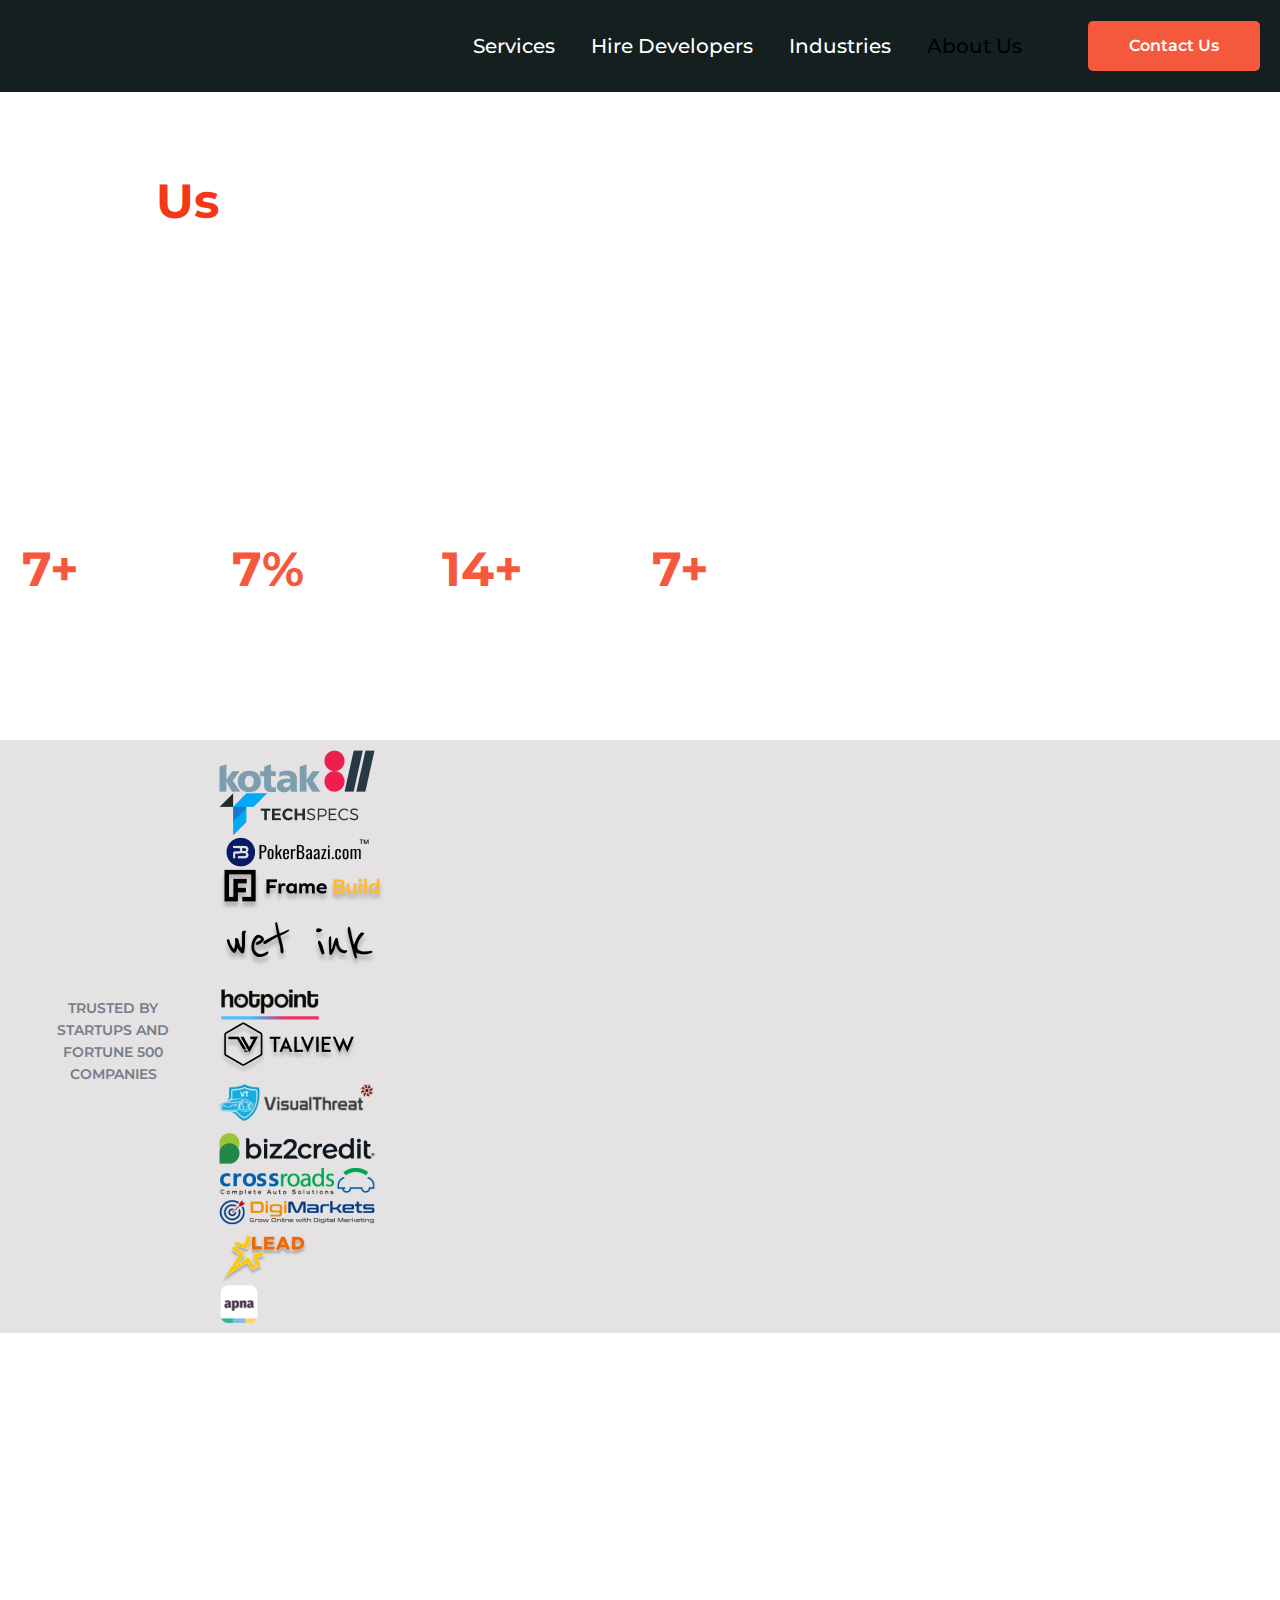
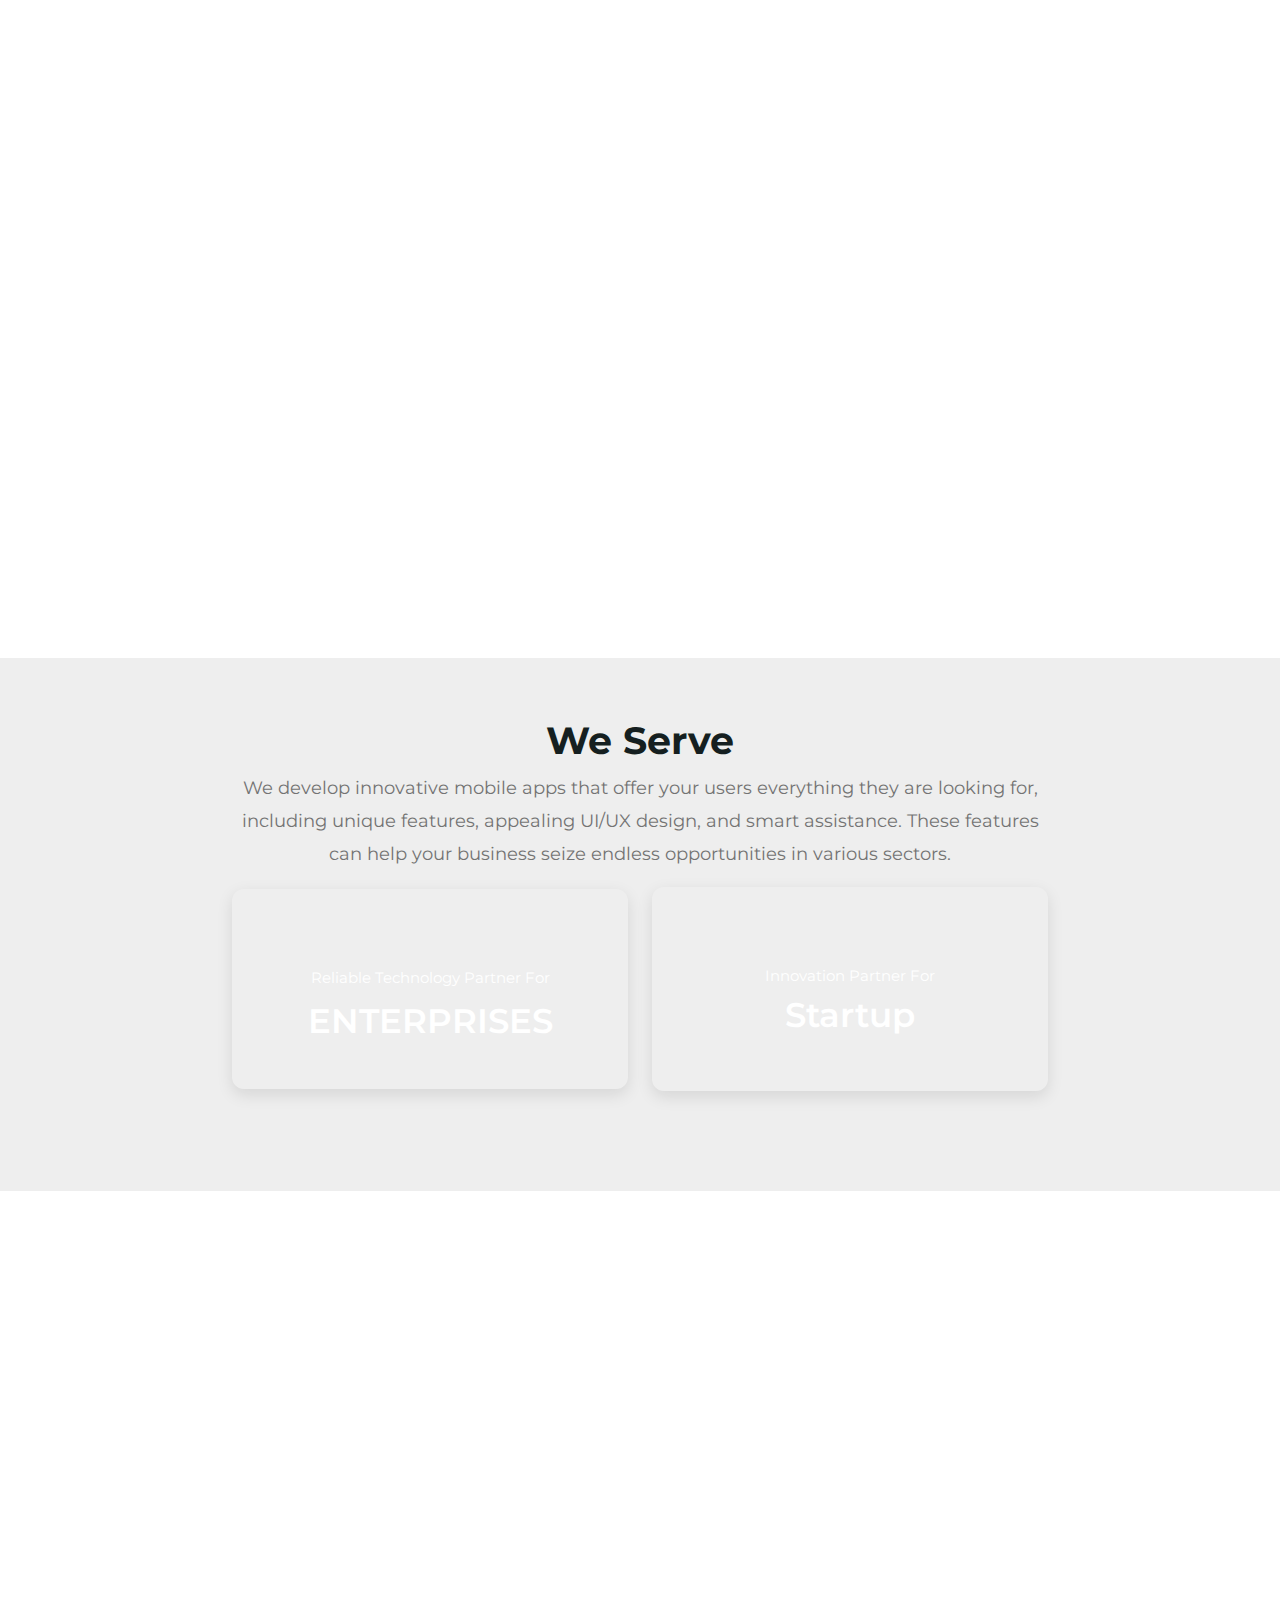
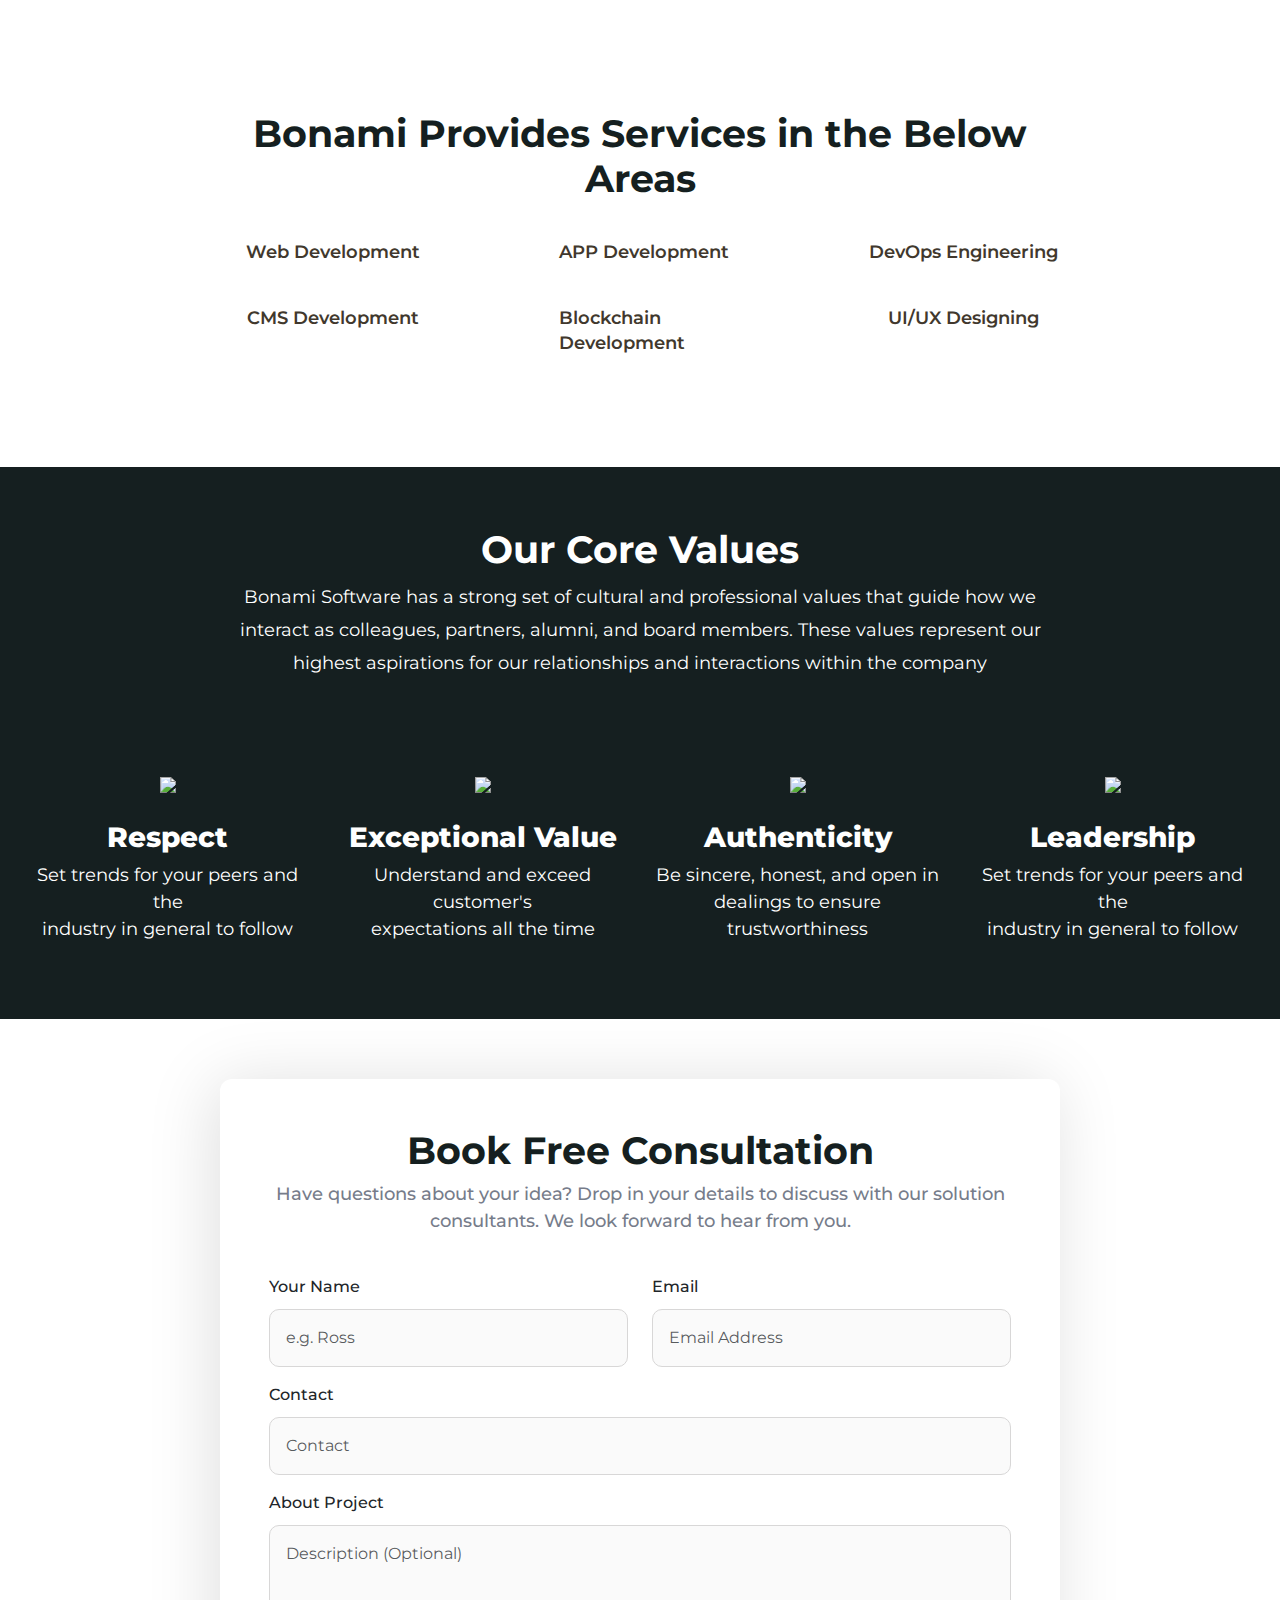
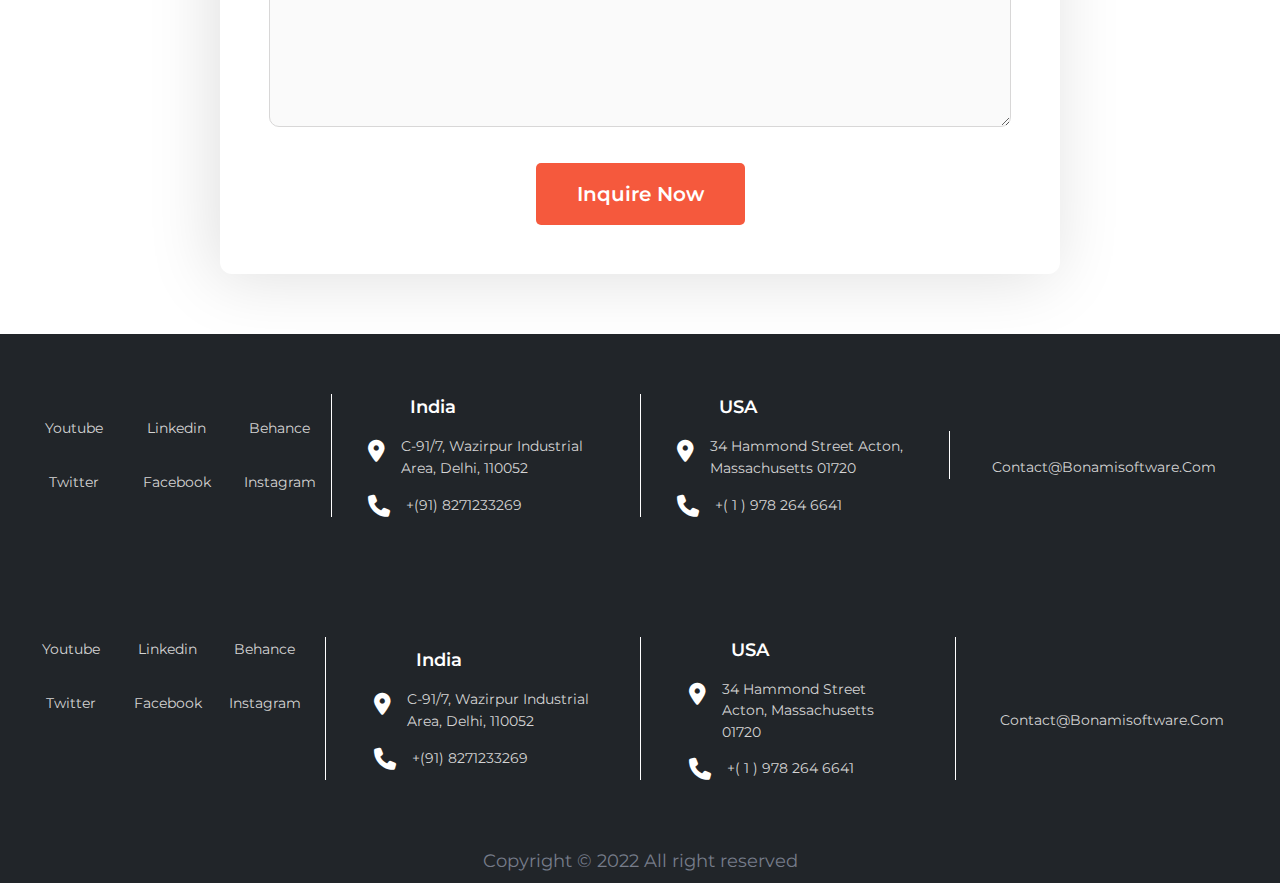
==== commit a30b99ad: "changes 11/01/23" ====
--- a/about.html
+++ b/about.html
@@ -41,7 +41,6 @@
     <!-- common css -->
     <link rel="stylesheet" href="./css/global.css" />
     <link rel="stylesheet" href="./css/style.css" />
-    <link rel="stylesheet" href="./css/about.css" />
     <link href="https://unpkg.com/aos@2.3.1/dist/aos.css" rel="stylesheet" />
 
     <!-- common css -->
@@ -357,8 +356,8 @@
 
         <!-- end heading -->
 
-        <div class="row">
-          <div class="offset-lg-2 col-12 col-sm-12 col-md-6 col-lg-4 offer-col gx-3 gy-3 gy-lg-4">
+        <div class="row align-items-center justify-content-center weServeCards px-5 px-sm-0">
+          <div class="col-12 col-sm-6 col-md-6 col-lg-6 col-xl-4 my-2 my-md-0">
             <div
               class="card-offer card-offer-background"
               style="
@@ -377,7 +376,7 @@
               </div>
             </div>
           </div>
-          <div class="col-12 col-sm-12 col-md-6 col-lg-4 offer-col gx-3 gy-3 gy-lg-4">
+          <div class="col-12 col-sm-6 col-md-6 col-lg-6 col-xl-4 my-2 my-md-0">
             <div
               class="card-offer card-offer-background"
               style="
@@ -411,7 +410,7 @@
         <!-- heading end -->
         <div class="row align-items-center justify-content-center">
           <div
-            class="col-12 col-sm-12 col-md-6 col-lg-4 my-md-4 px-5 py-5 px-lg-2 py-lg-5 giveoverflow"
+            class="col-12 col-sm-12 col-md-6 col-lg-5 col-xl-4 mt-5 mb-4 mb-md-0 mt-md-0 px-3 px-xxl-5 py-xxl-5 giveoverflow"
             data-aos="fade-right"
             data-aos-duration="2000"
           >
@@ -433,7 +432,7 @@
             </div>
           </div>
           <div
-            class="col-12 col-sm-12 col-md-6 col-lg-4 my-md-4 px-5 py-5 pb-0 px-lg-2 py-lg-5 giveoverflow"
+            class="col-12 col-sm-12 col-md-6 col-lg-5 col-xl-4 mt-5 mt-md-0 px-3 px-xxl-5 py-xxl-5 giveoverflow"
             data-aos="fade-right"
             data-aos-duration="2000"
           >
@@ -455,10 +454,10 @@
     </section>
 
     <section class="service-provide">
-      <div class="container">
+      <div class="container py-100">
         <div class="row justify-content-center">
           <div class="col-12 col-sm-12 col-md-10 col-lg-8">
-            <div class="heading-offer text-center py-100 pb-0">
+            <div class="heading-offer text-center">
               <!-- <h6 class=""></h6> -->
               <h2 class="mainHeading" >
                 Bonami Provides Services in the Below Areas
@@ -466,39 +465,41 @@
             </div>
           </div>
         </div>
-        <div class="row justify-content-end justify-content-md-center py-100 pt-0">
-          <div class="offset-0 offset-lg-1 col-12 col-sm-6 col-md-4 col-lg-3">
-            <div class="d-flex service-cont align-items-center serviceProvodeBox">
+        <div class="row justify-content-end justify-content-md-center">
+          <div class="col-12 col-sm-6 col-md-4 col-lg-3">
+            <div class="d-flex service-cont justify-content-center align-items-center serviceProvodeBox">
               <img src="./images/web-about.png" alt="" />
               <p class="mb-0 ms-3">Web Development</p>
             </div>
           </div>
           <div class="col-12 col-sm-6 col-md-4 col-lg-3">
-            <div class="d-flex service-cont align-items-center serviceProvodeBox">
+            <div class="d-flex service-cont ms-3 align-items-center serviceProvodeBox">
               <img src="./images/app.png" alt="" />
               <p class="mb-0 ms-3">APP Development</p>
             </div>
           </div>
           <div class="col-12 col-sm-6 col-md-4 col-lg-3">
-            <div class="d-flex service-cont align-items-center serviceProvodeBox">
+            <div class="d-flex service-cont justify-content-center align-items-center serviceProvodeBox">
               <img src="./images/devOp.png" alt="" />
               <p class="mb-0 ms-3">DevOps Engineering</p>
             </div>
           </div>
-          <div class="offset-0 offset-lg-1 col-12 col-sm-6 col-md-4 col-lg-3">
-            <div class="d-flex service-cont align-items-center serviceProvodeBox">
+        </div>
+        <div class="row justify-content-end justify-content-md-center">
+          <div class="col-12 col-sm-6 col-md-4 col-lg-3">
+            <div class="d-flex service-cont justify-content-center align-items-center serviceProvodeBox">
               <img src="./images/cms-abb.png" alt="" />
               <p class="mb-0 ms-3">CMS Development</p>
             </div>
           </div>
           <div class="col-12 col-sm-6 col-md-4 col-lg-3">
-            <div class="d-flex service-cont align-items-center serviceProvodeBox">
+            <div class="d-flex service-cont ms-3 align-items-center serviceProvodeBox">
               <img src="./images/block.png" alt="" />
               <p class="mb-0 ms-3">Blockchain Development</p>
             </div>
           </div>
           <div class="col-12 col-sm-6 col-md-4 col-lg-3">
-            <div class="d-flex service-cont align-items-center serviceProvodeBox">
+            <div class="d-flex service-cont justify-content-center align-items-center serviceProvodeBox">
               <img src="./images/ui.png" alt="" />
               <p class="mb-0 ms-3">UI/UX Designing</p>
             </div>
@@ -573,16 +574,16 @@
       </div>
     </section>
 
-    <section class="contact_section my-80">
+    <section class="contact_section py-60" id="contact">
       <div class="container">
         <div class="row">
-          <div class="col-12 col-lg-8 mx-auto bordre-sec">
+          <div class="col-12 col-lg-10 col-xl-8 p-5 mx-auto bordre-sec">
             <div class="row">
-              <div class="col-12 col-lg-10 mx-auto">
-                <div class="top_head pt-3 pt-lg-5 text-center">
+              <div class="col-12 col-lg-12">
+                <div class="top_head text-center">
                   <p class="heading mb-0 d-none">Contact Us</p>
                   <h2 class="mainHeading mb-2">Book Free Consultation</h2>
-                  <p class="description pb-4">
+                  <p class="description pb-1 pb-sm-4">
                     Have questions about your idea? Drop in your details to
                     discuss with our solution consultants. We look forward to
                     hear from you.
@@ -591,35 +592,34 @@
               </div>
             </div>
             <div class="row">
-              <div class="col-12 col-lg-10 mx-auto">
-                
-                <form method="post" class="contactForm" enctype="multipart/form-data" id="contactForm">
-                    <div class="row">
-                      <div class="col-12 col-md-6 mb-3">
-                        <label for="fname" class="from-label">Your Name</label>
-                        <input type="text" name="name" id="name" placeholder="e.g. Ross" class="form-control"
-                          autocomplete="off" required />
+              <div class="col-12 col-lg-12">
+                  <form method="post" class="contactForm" enctype="multipart/form-data" id="contactForm">
+                      <div class="row">
+                        <div class="col-12 col-md-6 mb-3">
+                          <label for="fname" class="from-label">Your Name</label>
+                          <input type="text" name="name" id="name" placeholder="e.g. Ross" class="form-control"
+                            autocomplete="off" required />
+                        </div>
+                        <div class="col-12 col-md-6 mb-3">
+                          <label for="email" class="from-label">email</label>
+                          <input type="email" name="email" id="email" placeholder="Email Address" class="form-control"
+                            autocomplete="off" required />
+                        </div>
+                        <div class="col-12 mb-3">
+                          <label for="contact" class="from-label">contact</label>
+                          <input type="tel" name="contact" id="contact" placeholder="Contact" class="form-control"
+                            autocomplete="off" required />
+                        </div>
+                        <div class="col-12 mb-3">
+                          <label for="aboutproject" class="from-label">about project</label>
+                          <textarea name="aboutproject" id="aboutproject" placeholder="Description (Optional)"
+                            class="form-control" cols="30" rows="7"></textarea>
+                        </div>
                       </div>
-                      <div class="col-12 col-md-6 mb-3">
-                        <label for="email" class="from-label">email</label>
-                        <input type="email" name="email" id="email" placeholder="Email Address" class="form-control"
-                          autocomplete="off" required />
+                      <div class="d-flex align-items-center justify-content-center"><button type="submit" class="btn mainbtn contact_btn formSubmitBtn mb-0">Inquire Now </button>
+                          <div class="submitting"><div class="lds-ring"><div></div><div></div><div></div><div></div></div></div>
                       </div>
-                      <div class="col-12 mb-3">
-                        <label for="contact" class="from-label">contact</label>
-                        <input type="tel" name="contact" id="contact" placeholder="Contact" class="form-control"
-                          autocomplete="off" required />
-                      </div>
-                      <div class="col-12 mb-3">
-                        <label for="aboutproject" class="from-label">about project</label>
-                        <textarea name="aboutproject" id="aboutproject" placeholder="Description (Optional)"
-                          class="form-control" cols="30" rows="7"></textarea>
-                      </div>
-                    </div>
-                    <div class="d-flex align-items-center justify-content-center mb-3 mb-lg-5"><button type="submit" class="btn mainbtn contact_btn formSubmitBtn">Inquire Now </button>
-                        <div class="submitting"><div class="lds-ring"><div></div><div></div><div></div><div></div></div></div>
-                    </div>
-                </form>
+                  </form>      
               </div>
             </div>
           </div>
--- a/css/global.css
+++ b/css/global.css
@@ -95,23 +95,28 @@
   margin-top: 60px;
 }
 .py-60 {
-  padding: 60px 0;
+  padding-top: 60px;
+  padding-bottom: 60px;
 }
 .py-80 {
-  padding: 100px 0;
+  padding-top: 80px;
+  padding-bottom: 80px;
 }
 
 .py-200 {
-  padding: 200px 0;
+  padding-top: 200px;
+  padding-bottom: 200px;
 }
 .fw-600 {
   font-weight: 600;
 }
 .py-100 {
-  padding: 100px 0;
+  padding-top: 100px;
+  padding-bottom: 100px;
 }
 .py-40 {
-  padding: 40px 0;
+  padding-top: 40px;
+  padding-bottom: 40px;
 }
 .pt-60 {
   padding-top: 60px;
@@ -154,7 +159,11 @@
   min-height: 60%;
   z-index: -1;
 }
-
+@media (max-width: 575px){
+  .py-200{
+    padding: 40px 0px !important;
+  }
+}
 @media (max-width: 768px) {
   p {
     font-size: 16px !important;
--- a/css/style.css
+++ b/css/style.css
@@ -590,6 +590,7 @@
   box-shadow: 0px 0px 5.74px rgba(0, 0, 0, 0.04);
   border-radius: 12px;
   padding: 53px 20px;
+  min-height: 310px;
 }
 .serviceProvodeBox{
   padding: 10px 2rem;
@@ -603,11 +604,6 @@
   /* background-color: #151f20; */
   border-radius: 10px;
   box-shadow: rgba(0, 0, 0, 0.16) 0px 1px 4px;
-}
-@media (min-width : 1300px){
-  .card-vission{
-    min-height: 310px;
-  }
 }
 
 .card-vission h3 {
@@ -716,7 +712,7 @@
   }
   header .dropdown-item,
   header .nav-link {
-    font-size: 14px;
+    font-size: 18px;
   }
   /* about */
   .vision-img img{
@@ -754,7 +750,7 @@
     margin-top: 20px;
   }
   .owncols {
-    flex: 1 1 100% !important;
+    flex: 1 1 50% !important;
   }
   .bg-row .contentBox {
     order: 2;
--- a/css/resposnive.css
+++ b/css/resposnive.css
@@ -20,6 +20,9 @@
     .about{
         overflow: hidden;
     }
+    .py-200{
+        padding: 60px 0px;
+    }
 }
 
 @media (max-width: 1201px){
@@ -36,8 +39,26 @@
     }
     .accordion-container .accordion-title{
         padding: 1rem  0.5em;
-    }
-    
+        line-height: 30px;
+    }
+    .technology_stack .boxStack .bottom .techicon{
+        flex: 1 1 25%;
+        margin: 0 15px 15px;
+        font-size: 16px !important;
+    }
+    .technology_stack .boxStack .top h3 {
+        font-size: 1.5rem;
+    }
+    .industries-solution-text{
+        font-size: 26px !important;
+        margin-bottom: 20px;
+    }
+}
+
+@media (max-width: 1600px) and (min-width: 1500px){
+    .card-offer{
+        padding: 35px !important;
+    }
 }
 
 @media (max-width: 1500px) and (min-width: 1201px){
@@ -61,6 +82,7 @@
     }
     .accordion-container .accordion-title{
         width: calc(100% - 2rem);
+        line-height: 30px;
     }
     .accordion-container .accordion-title::after{
         right: -1.5rem;
@@ -125,6 +147,19 @@
     }
 }
 
+@media (min-width:1300px){
+    .card-vission{
+        min-height: 330px;
+    }
+}
+
+@media (max-width: 1300px) and (min-width: 991px){
+    .card-vission{
+        padding: 30px 20px;
+        min-height: 300px;
+    }
+}
+
 @media (max-width: 991px){
     .industries-owncols .box{
         margin: auto;
@@ -137,6 +172,36 @@
     }
     .hiringCards .keyvalue{
         margin: 0px !important;
+    }
+    .technology_stack .boxStack .bottom .techicon{
+        flex: 1 1 25%;
+        margin: 0 15px 15px;
+        font-size: 16px !important;
+    }
+    .technology_stack .boxStack .top h3 {
+        font-size: 1.5rem;
+    }
+    .card-offer{
+        padding: 15px;
+    }
+    .card-offer-content h2{
+        font-size: 26px !important;
+    }
+    .card-offer-content p{
+        font-size: 16px !important;
+    }
+    .card-vission p{
+        font-size: 16px !important;
+    }
+    .card-vission h3{
+        font-size: 26px !important;
+    }
+    .bg-row .contentBox {
+        order: 2;
+        margin-top: 30px;
+    }
+    .owncols .box .title{
+        font-size: 18px !important;
     }
 }
 
@@ -247,7 +312,8 @@
         margin: 40px auto;
     }
     .py-60 , .py-80{
-        padding: 40px 0;
+        padding-top: 40px;
+        padding-bottom: 40px;
     }
     .pt-60{
         padding-top: 30px;
@@ -272,6 +338,13 @@
 
     .owncols .box .title{
         min-height: 50px;
+        font-size: 16px !important;
+    }
+    .card-offer-content h2{
+        font-size: 26px !important;
+    }
+    .card-offer-content p{
+        font-size: 14px !important;
     }
 }
 
@@ -331,9 +404,12 @@
     .bannersection .vetricalSlider .line{
         font-size: 16px;
     }
-
     .owncols .box .title{
-        min-height: 40px;
+        min-height: 75px;
+        font-size: 16px !important;
+        display: flex;
+        justify-content: center;
+        align-items: center;
     }
 }
 
@@ -412,3 +488,8 @@
 }
 
 
+@media  (max-width: 480px) and (min-width: 320px) {
+    .weServeCards{
+        padding: 0px !important;
+    }  
+}